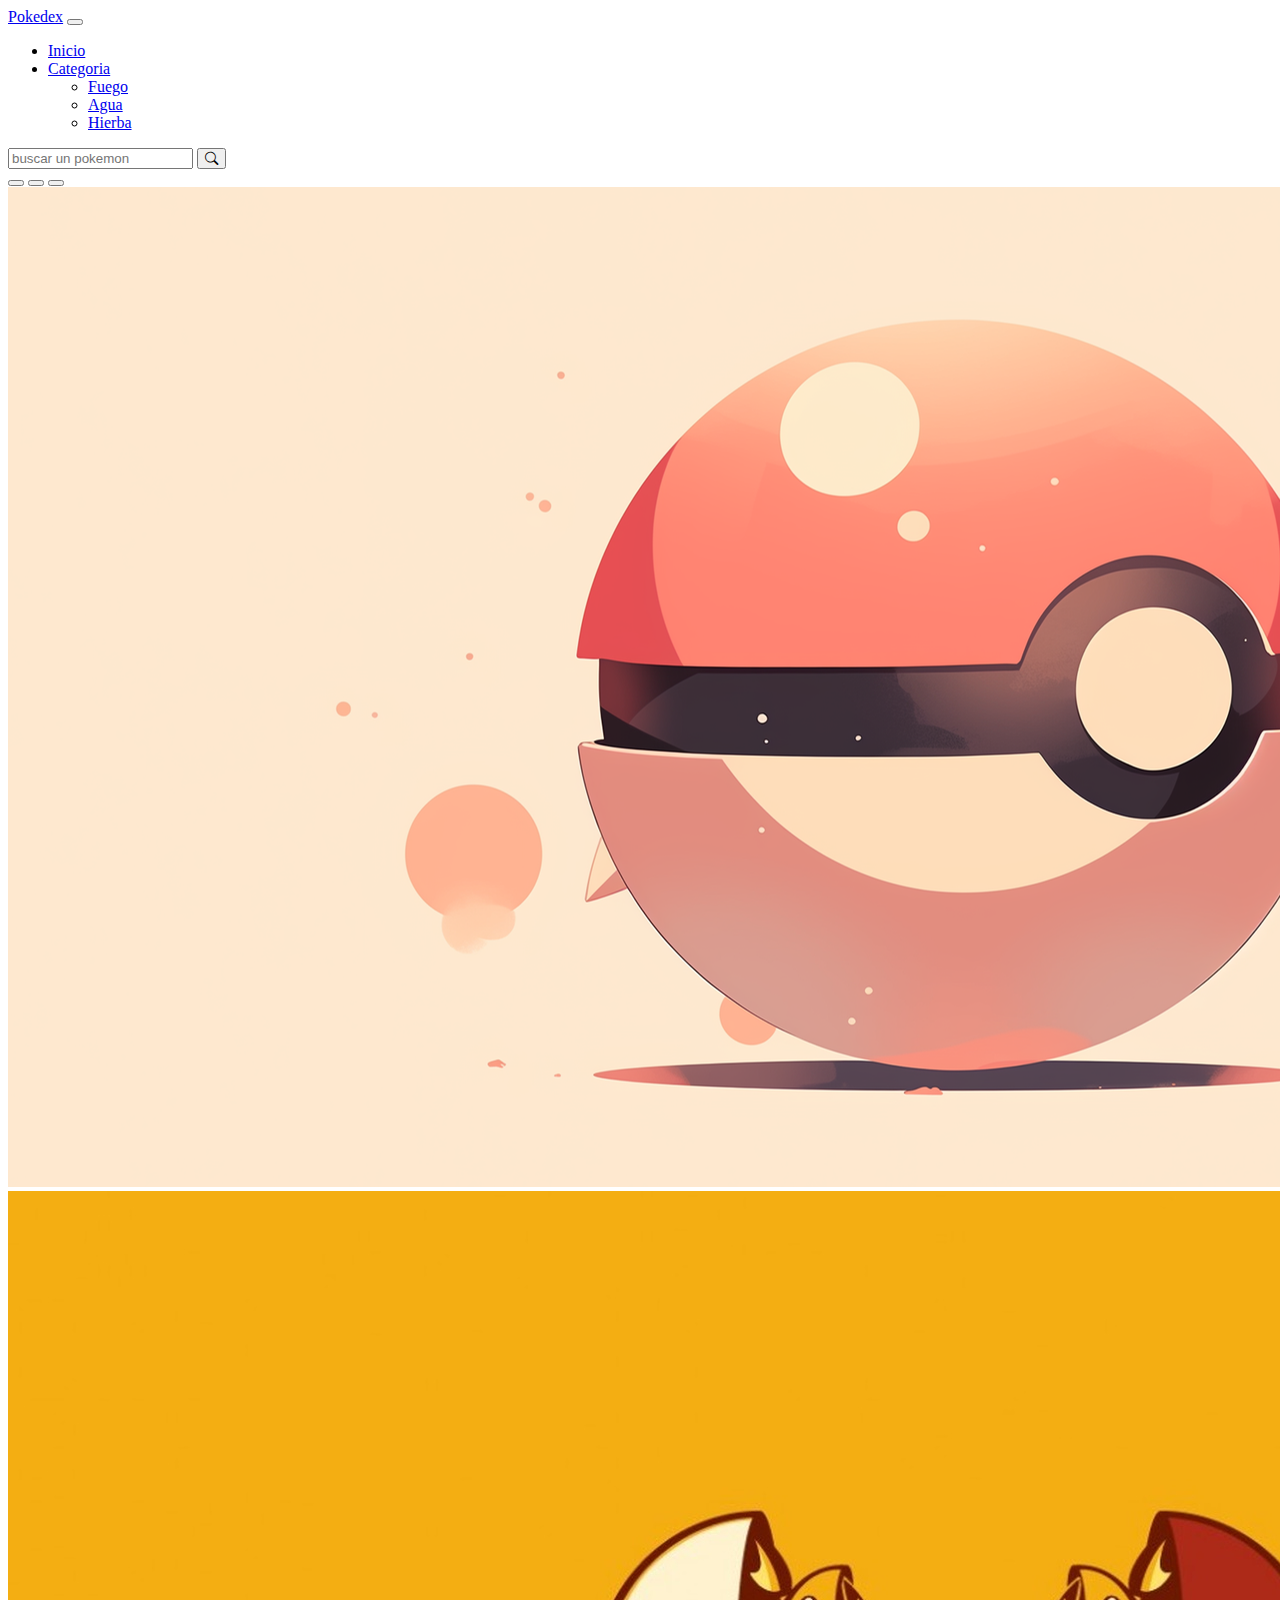
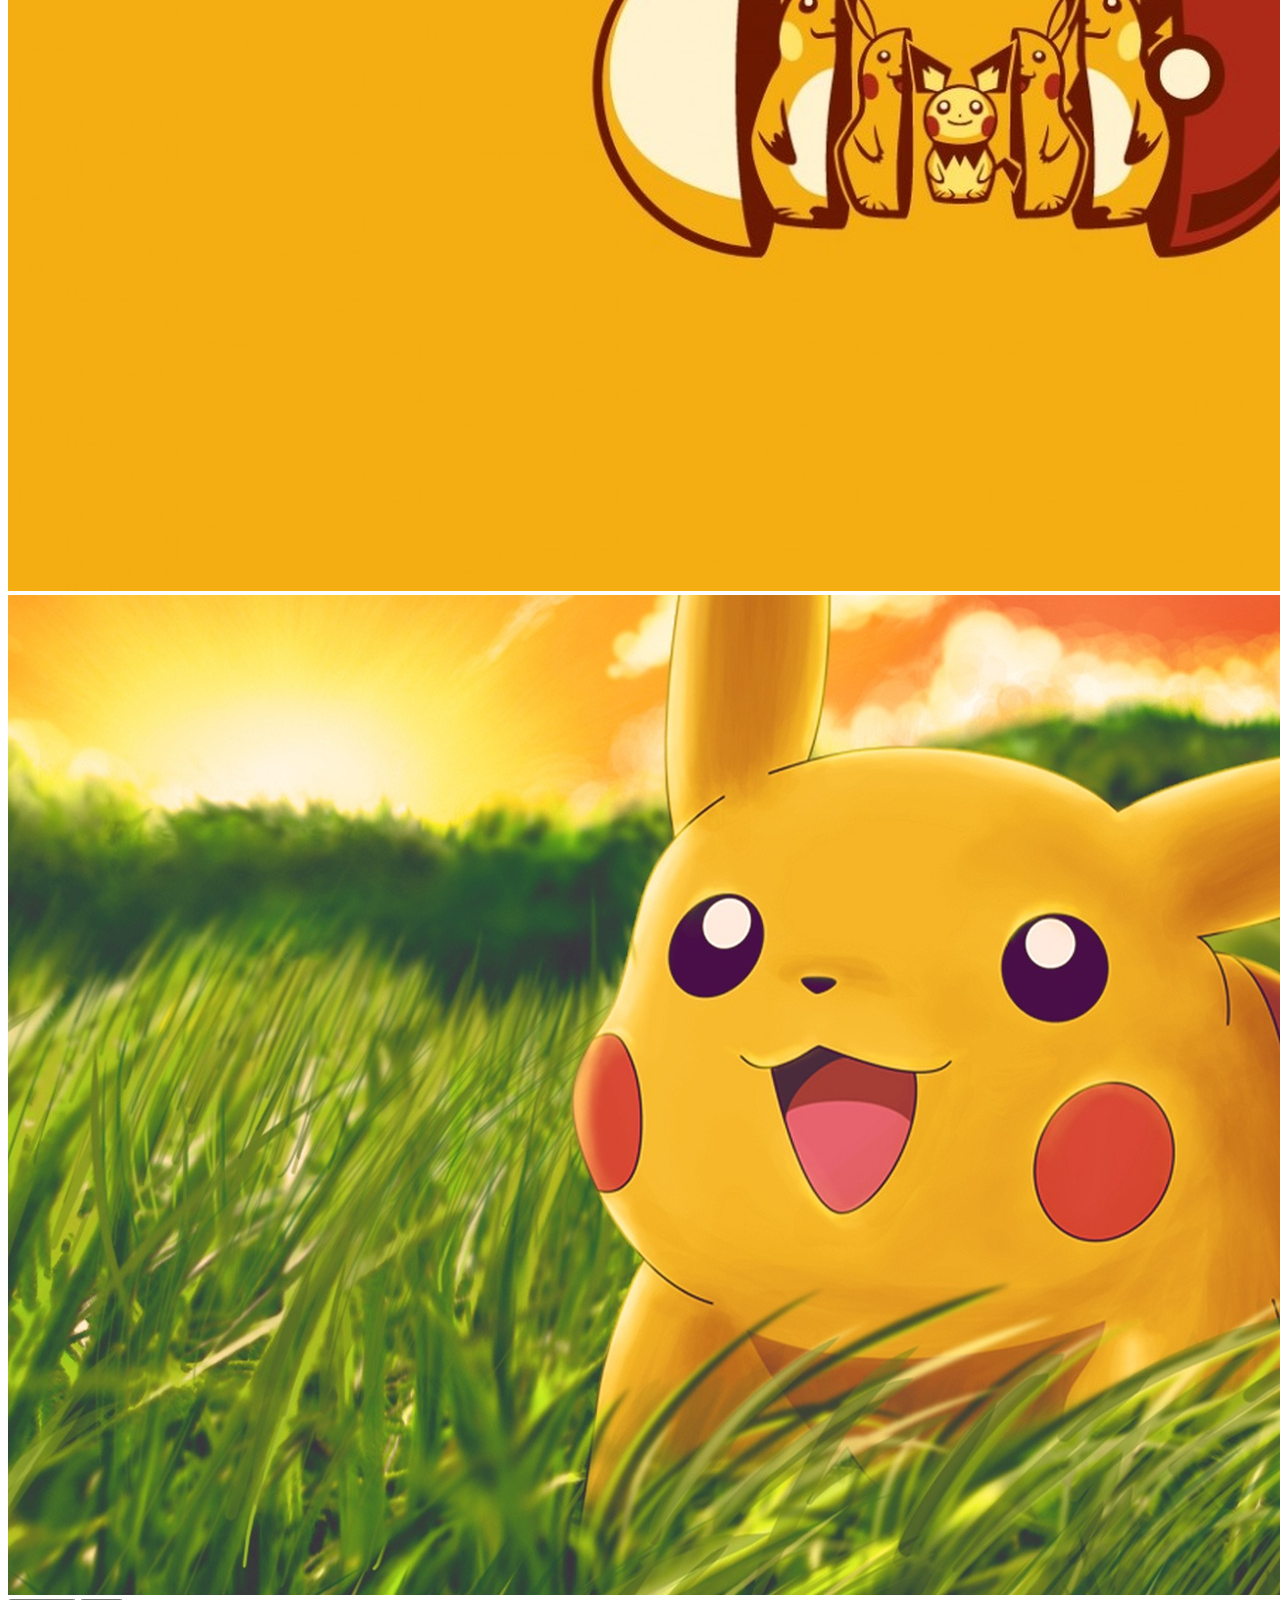
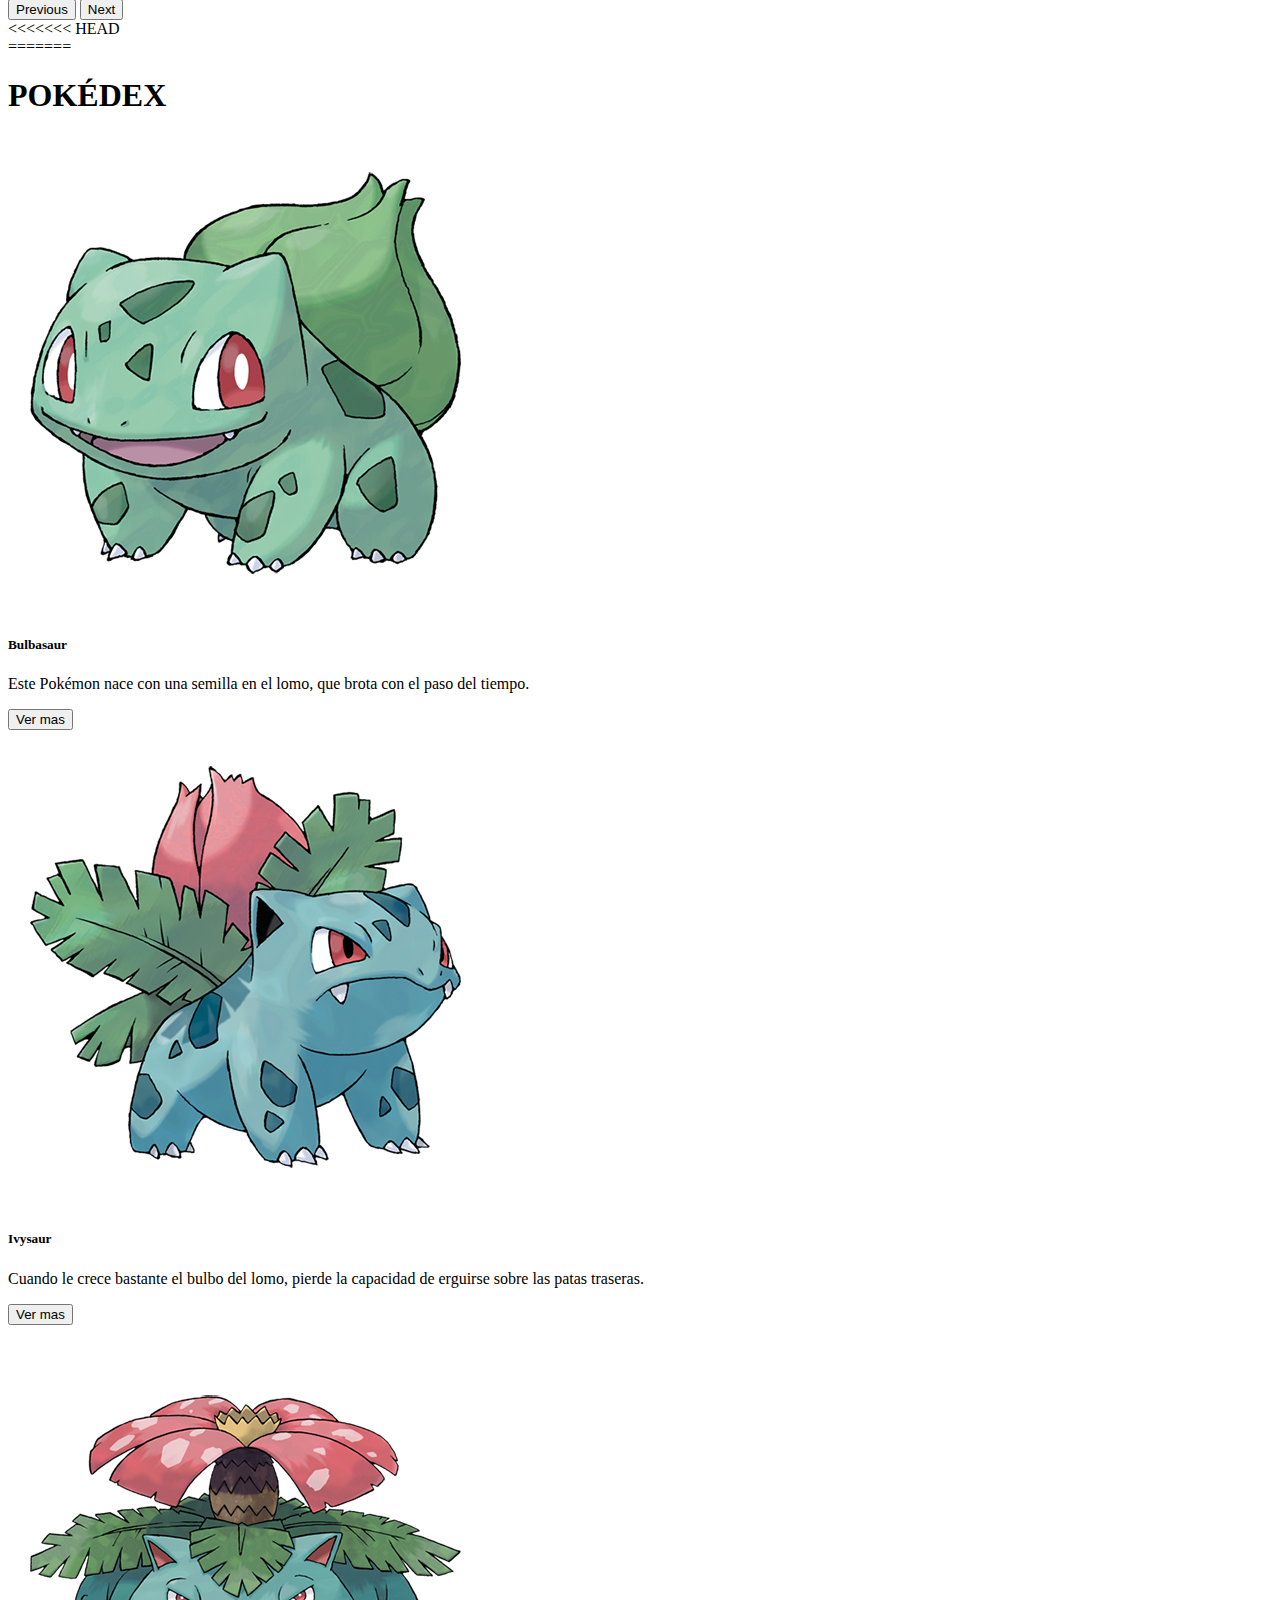
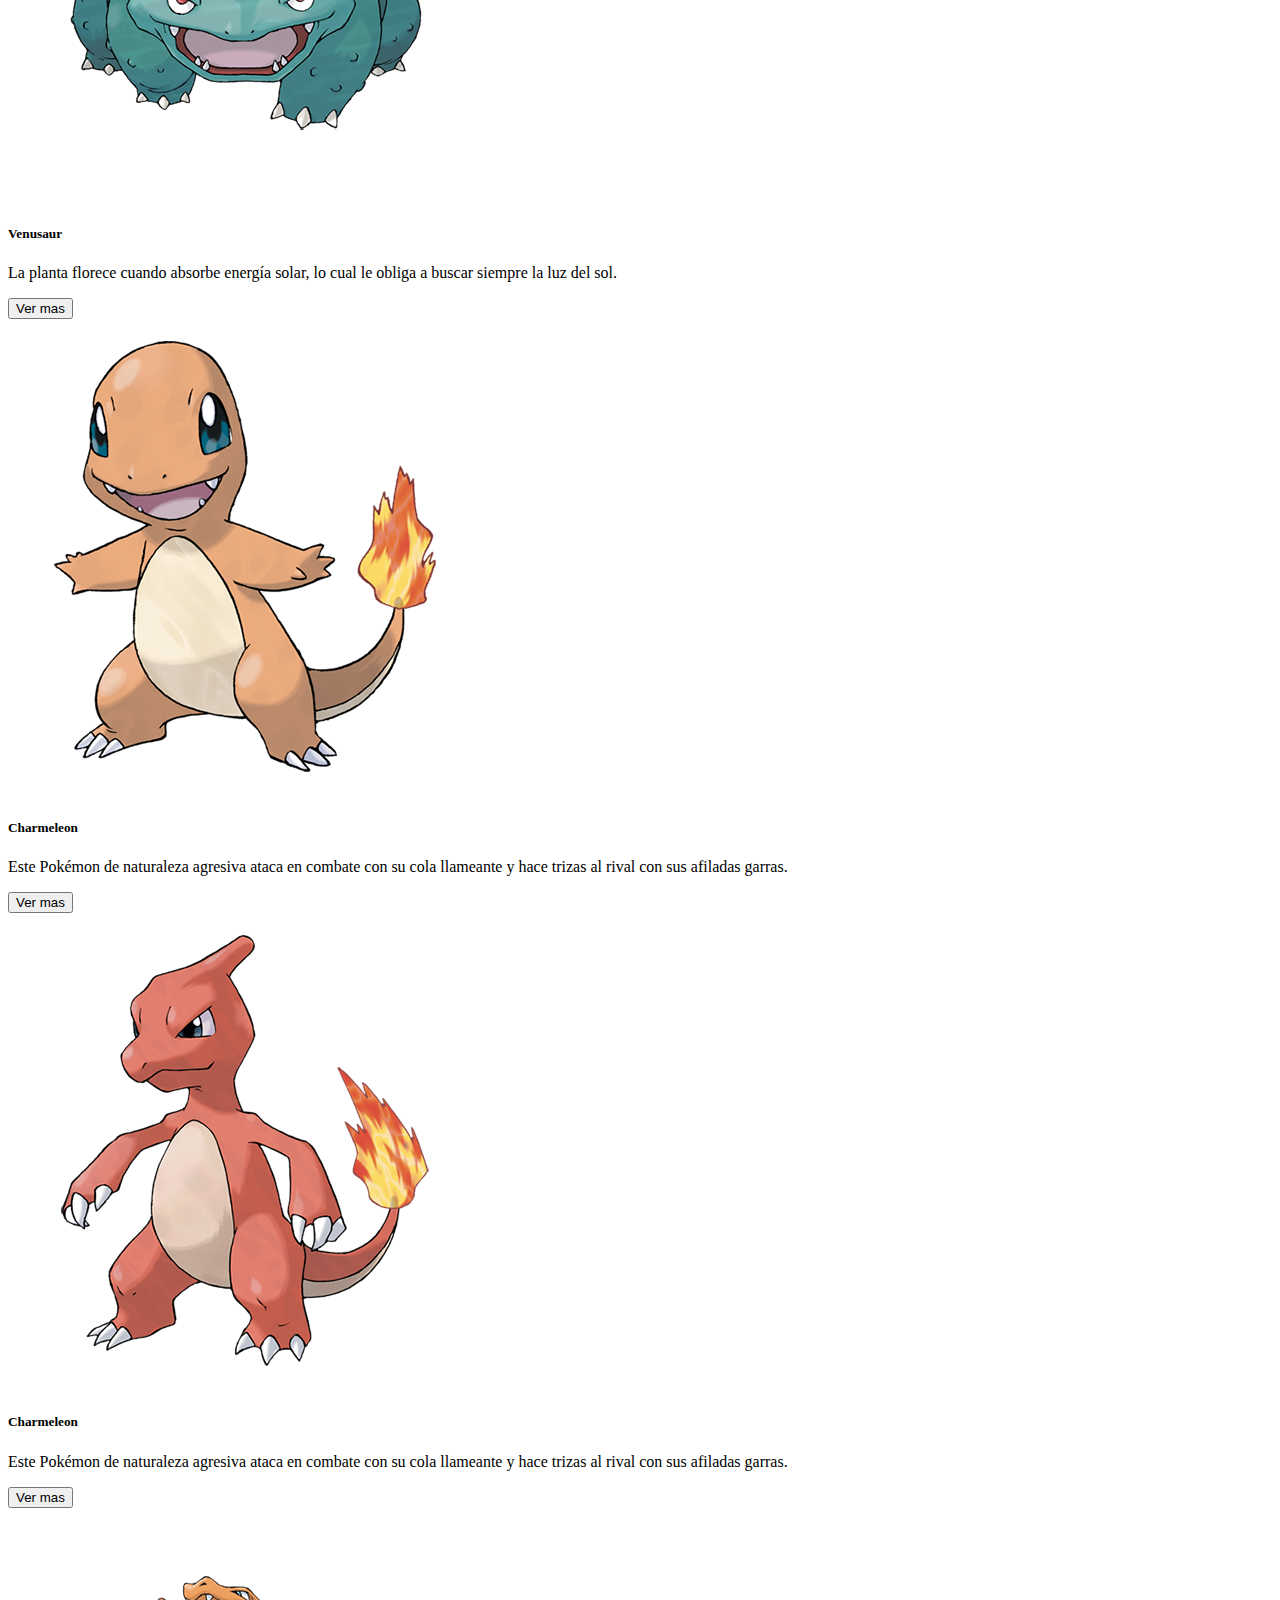
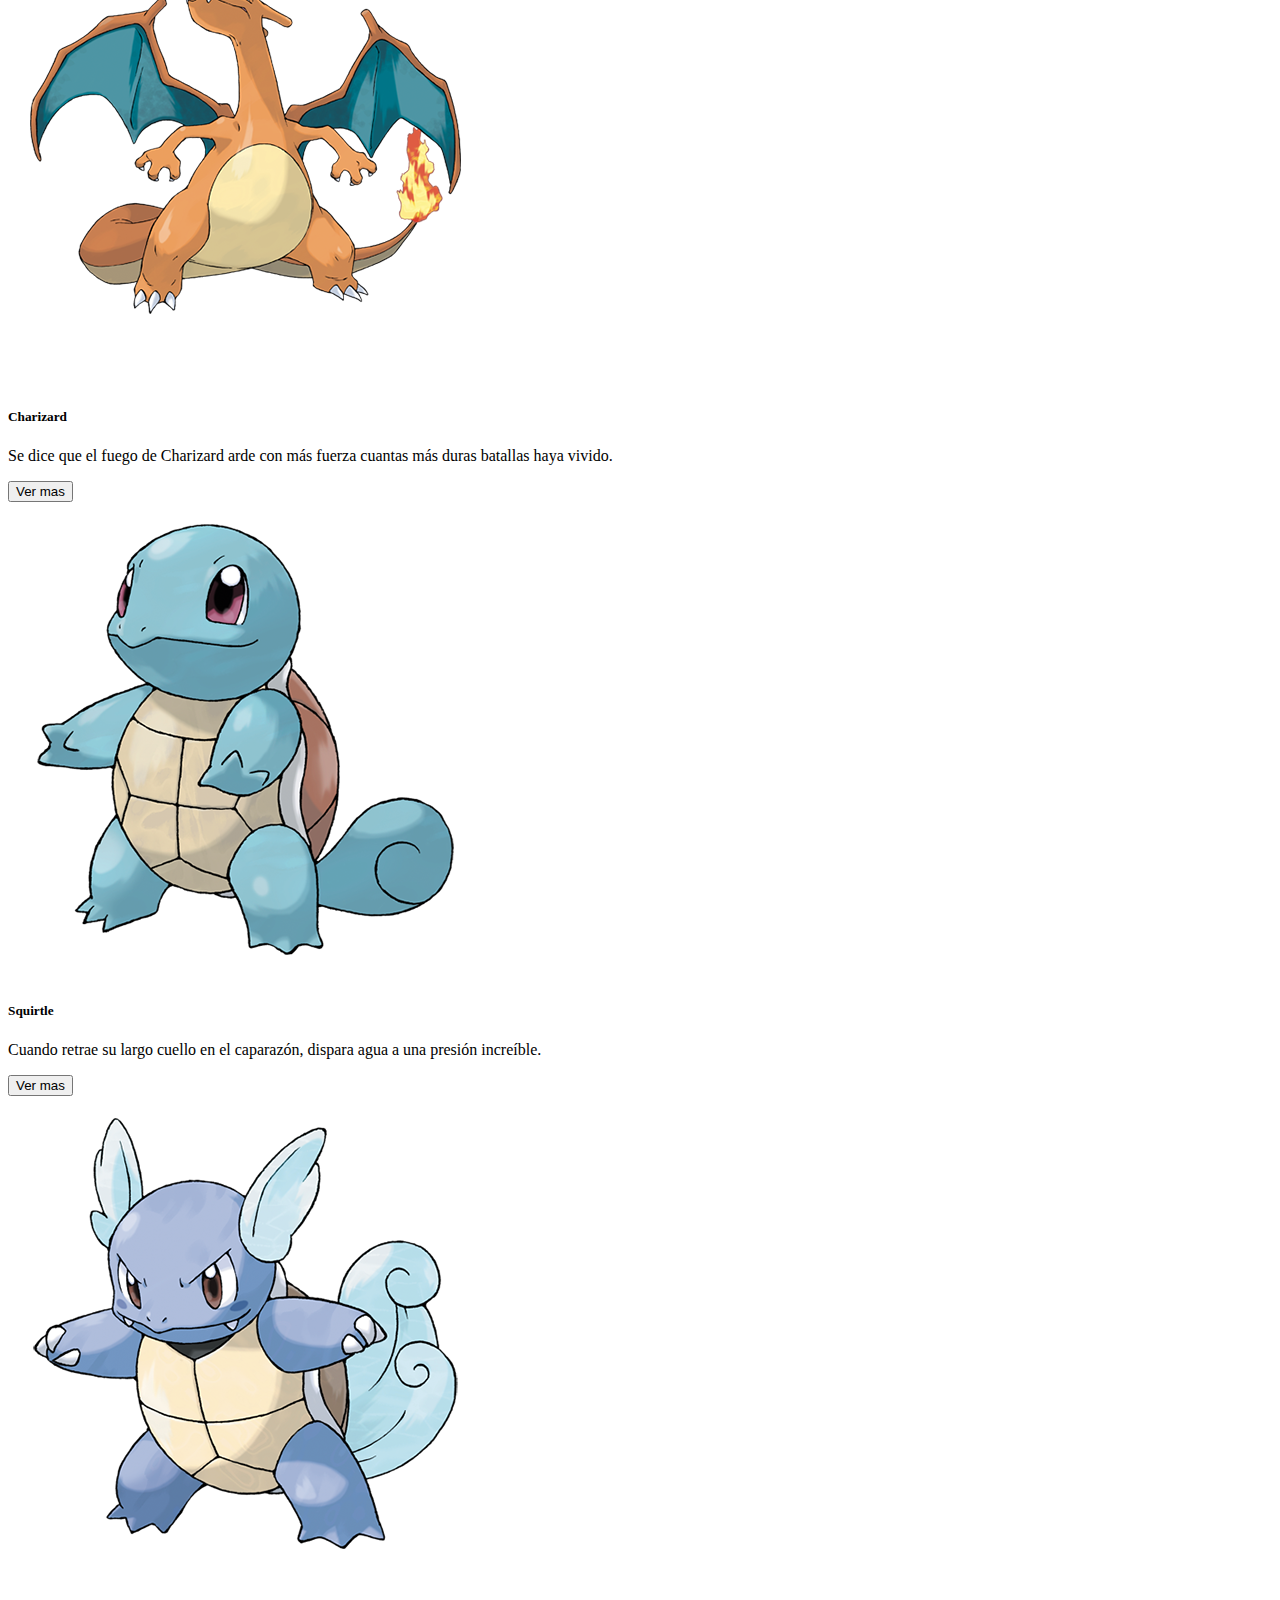
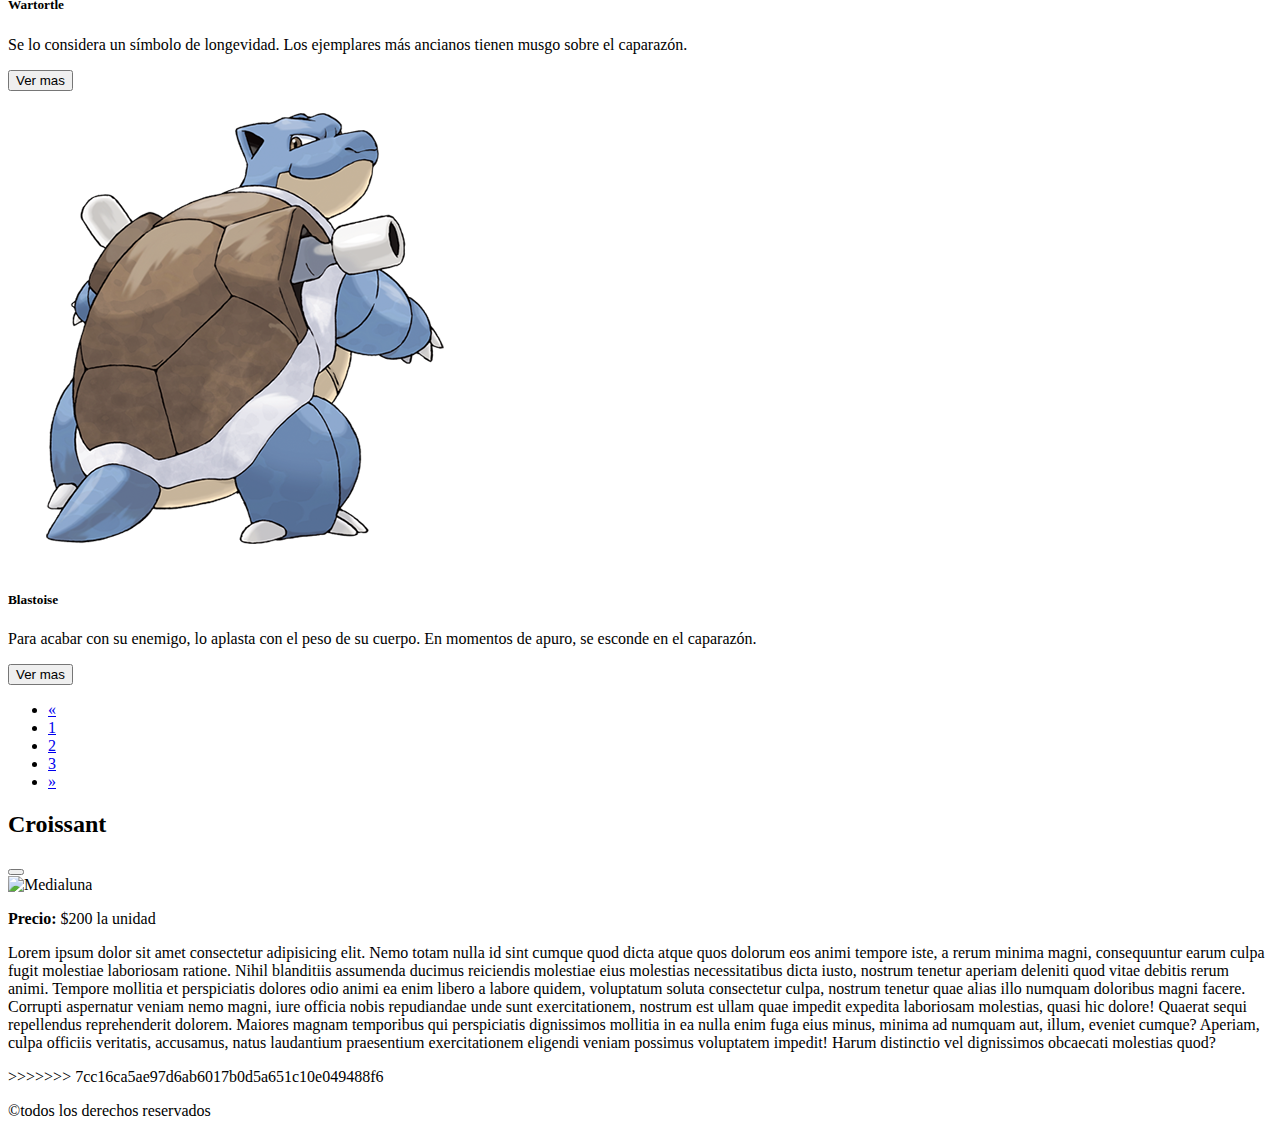
==== index.html @ 6150dc81 "Merge branch 'dev' of https://github.com/Alud24k/Pokedex-G1 into dev" ====
<!DOCTYPE html>
<html lang="es">
  <head>
    <meta charset="UTF-8" />
    <meta name="viewport" content="width=device-width, initial-scale=1.0" />
    <meta name="author" content="" />
    <meta name="description" content="" />
    <meta name="keywords" content="" />
    <link
      href="https://cdn.jsdelivr.net/npm/bootstrap@5.3.2/dist/css/bootstrap.min.css"
      rel="stylesheet"
      integrity="sha384-T3c6CoIi6uLrA9TneNEoa7RxnatzjcDSCmG1MXxSR1GAsXEV/Dwwykc2MPK8M2HN"
      crossorigin="anonymous"
    />
    <link
      rel="stylesheet"
      href="https://cdn.jsdelivr.net/npm/bootstrap-icons@1.11.2/font/bootstrap-icons.min.css"
    />
    <link rel="stylesheet" href="./css/style.css" />
    <title>Document</title>
  </head>
  <body>
    <header>
      <nav class="navbar navbar-expand-lg bg-danger navbar-dark">
        <div class="container-fluid">
          <a class="navbar-brand" href="./index.html">Pokedex</a>
          <button
            class="navbar-toggler"
            type="button"
            data-bs-toggle="collapse"
            data-bs-target="#navbarSupportedContent"
            aria-controls="navbarSupportedContent"
            aria-expanded="false"
            aria-label="Toggle navigation"
          >
            <span class="navbar-toggler-icon"></span>
          </button>
          <div class="collapse navbar-collapse" id="navbarSupportedContent">
            <ul class="navbar-nav me-auto mb-2 mb-lg-0">
              <li class="nav-item">
                <a
                  class="nav-link active"
                  aria-current="page"
                  href="./index.html"
                  >Inicio</a
                >
              </li>
              <li class="nav-item dropdown">
                <a
                  class="nav-link dropdown-toggle"
                  href="#"
                  role="button"
                  data-bs-toggle="dropdown"
                  aria-expanded="false"
                >
                  Categoria
                </a>
                <ul class="dropdown-menu">
                  <li><a class="dropdown-item" href="#">Fuego</a></li>
                  <li><a class="dropdown-item" href="#">Agua</a></li>
                  <li><a class="dropdown-item" href="#">Hierba</a></li>
                </ul>
              </li>
            </ul>
            <form class="d-flex" role="search">
              <input
                class="form-control me-2"
                type="search"
                placeholder="buscar un pokemon"
                aria-label="Search"
              />
              <button class="btn btn-outline-light" type="submit">
                <i class="bi bi-search"></i>
              </button>
            </form>
          </div>
        </div>
      </nav>
    </header>
    <main>
      <section class="container my-4">
        <div id="pokemonCarousel" class="carousel slide">
          <div class="carousel-indicators">
            <button
              type="button"
              data-bs-target="#pokemonCarousel"
              data-bs-slide-to="0"
              class="active"
              aria-current="true"
              aria-label="Slide 1"
            ></button>
            <button
              type="button"
              data-bs-target="#pokemonCarousel"
              data-bs-slide-to="1"
              aria-label="Slide 2"
            ></button>
            <button
              type="button"
              data-bs-target="#pokemonCarousel"
              data-bs-slide-to="2"
              aria-label="Slide 3"
            ></button>
          </div>
          <div class="carousel-inner">
            <div class="carousel-item active">
              <img src="./img/1339105.png" class="d-block w-100" alt="..." />
            </div>
            <div class="carousel-item">
              <img src="./img/426407.jpg" class="d-block w-100" alt="..." />
            </div>
            <div class="carousel-item">
              <img src="./img/641968.jpg" class="d-block w-100" alt="..." />
            </div>
          </div>
          <button
            class="carousel-control-prev"
            type="button"
            data-bs-target="#pokemonCarousel"
            data-bs-slide="prev"
          >
            <span class="carousel-control-prev-icon" aria-hidden="true"></span>
            <span class="visually-hidden">Previous</span>
          </button>
          <button
            class="carousel-control-next"
            type="button"
            data-bs-target="#pokemonCarousel"
            data-bs-slide="next"
          >
            <span class="carousel-control-next-icon" aria-hidden="true"></span>
            <span class="visually-hidden">Next</span>
          </button>
        </div>
      </section>
<<<<<<< HEAD
    </main>
=======
      <section class="container">
        <h1 class="text-center display-1 mb-4">POKÉDEX</h1>
        <section class="row">
          <article class="col-md-4 col-lg-3 mb-3">
            <div class="card h-100">
              <img
                src="../img/productos/001.png"
                class="card-img-top"
                alt="Bulbasaur"
              />
              <div class="card-body">
                <h5 class="card-title">Bulbasaur</h5>
                <p class="card-text">
                  Este Pokémon nace con una semilla en el lomo, que brota con el
                  paso del tiempo.
                </p>
              </div>
              <div class="card-footer">
                <a href="./pages/bulbasaur.html">
                  <button
                    class="btn btn-primary"
                    data-bs-toggle="modal"
                    data-bs-target="#modalpokemon"
                  >
                    Ver mas
                  </button></a
                >
              </div>
            </div>
          </article>
          <article class="col-md-4 col-lg-3 mb-3">
            <div class="card h-100">
              <img
                src="../img/productos/002.png"
                class="card-img-top"
                alt="Ivysaur"
              />
              <div class="card-body">
                <h5 class="card-title">Ivysaur</h5>
                <p class="card-text">
                  Cuando le crece bastante el bulbo del lomo, pierde la
                  capacidad de erguirse sobre las patas traseras.
                </p>
              </div>
              <div class="card-footer">
                <button class="btn btn-primary">Ver mas</button>
              </div>
            </div>
          </article>
          <article class="col-md-4 col-lg-3 mb-3">
            <div class="card h-100">
              <img
                src="../img/productos/003.png"
                class="card-img-top"
                alt="Venusaur"
              />
              <div class="card-body">
                <h5 class="card-title">Venusaur</h5>
                <p class="card-text">
                  La planta florece cuando absorbe energía solar, lo cual le
                  obliga a buscar siempre la luz del sol.
                </p>
              </div>
              <div class="card-footer">
                <button class="btn btn-primary">Ver mas</button>
              </div>
            </div>
          </article>
          <article class="col-md-4 col-lg-3 mb-3">
            <div class="card h-100">
              <img
                src="../img/productos/004.png"
                class="card-img-top"
                alt="Charmeleon"
              />
              <div class="card-body">
                <h5 class="card-title">Charmeleon</h5>
                <p class="card-text">
                  Este Pokémon de naturaleza agresiva ataca en combate con su
                  cola llameante y hace trizas al rival con sus afiladas garras.
                </p>
              </div>
              <div class="card-footer">
                <button class="btn btn-primary">Ver mas</button>
              </div>
            </div>
          </article>
          <article class="col-md-4 col-lg-3 mb-3">
            <div class="card h-100">
              <img
                src="../img/productos/005.png"
                class="card-img-top"
                alt="Charmeleon"
              />
              <div class="card-body">
                <h5 class="card-title">Charmeleon</h5>
                <p class="card-text">
                  Este Pokémon de naturaleza agresiva ataca en combate con su
                  cola llameante y hace trizas al rival con sus afiladas garras.
                </p>
              </div>
              <div class="card-footer">
                <button class="btn btn-primary">Ver mas</button>
              </div>
            </div>
          </article>
          <article class="col-md-4 col-lg-3 mb-3">
            <div class="card h-100">
              <img
                src="../img/productos/006.png"
                class="card-img-top"
                alt="Charizard"
              />
              <div class="card-body">
                <h5 class="card-title">Charizard</h5>
                <p class="card-text">
                  Se dice que el fuego de Charizard arde con más fuerza cuantas
                  más duras batallas haya vivido.
                </p>
              </div>
              <div class="card-footer">
                <button class="btn btn-primary">Ver mas</button>
              </div>
            </div>
          </article>
          <article class="col-md-4 col-lg-3 mb-3">
            <div class="card h-100">
              <img
                src="../img/productos/007.png"
                class="card-img-top"
                alt="Squirtle"
              />
              <div class="card-body">
                <h5 class="card-title">Squirtle</h5>
                <p class="card-text">
                  Cuando retrae su largo cuello en el caparazón, dispara agua a
                  una presión increíble.
                </p>
              </div>
              <div class="card-footer">
                <button class="btn btn-primary">Ver mas</button>
              </div>
            </div>
          </article>
          <article class="col-md-4 col-lg-3 mb-3">
            <div class="card h-100">
              <img
                src="../img/productos/008.png"
                class="card-img-top"
                alt="Wartortle"
              />
              <div class="card-body">
                <h5 class="card-title">Wartortle</h5>
                <p class="card-text">
                  Se lo considera un símbolo de longevidad. Los ejemplares más
                  ancianos tienen musgo sobre el caparazón.
                </p>
              </div>
              <div class="card-footer">
                <button class="btn btn-primary">Ver mas</button>
              </div>
            </div>
          </article>
          <article class="col-md-4 col-lg-3 mb-3">
            <div class="card h-100">
              <img
                src="../img/productos/009.png"
                class="card-img-top"
                alt="Blastoise"
              />
              <div class="card-body">
                <h5 class="card-title">Blastoise</h5>
                <p class="card-text">
                  Para acabar con su enemigo, lo aplasta con el peso de su
                  cuerpo. En momentos de apuro, se esconde en el caparazón.
                </p>
              </div>
              <div class="card-footer">
                <button class="btn btn-primary">Ver mas</button>
              </div>
            </div>
          </article>
        </section>
      </section>

      <!-- ======================================================================
      paginacion
      ====================================================================== -->
      <nav aria-label="Navegacion de grilla de productos">
        <ul class="pagination justify-content-center">
          <li class="page-item">
            <a class="page-link" href="#" aria-label="Previous">
              <span aria-hidden="true">&laquo;</span>
            </a>
          </li>
          <li class="page-item active"><a class="page-link" href="#">1</a></li>
          <li class="page-item"><a class="page-link" href="#">2</a></li>
          <li class="page-item"><a class="page-link" href="#">3</a></li>
          <li class="page-item">
            <a class="page-link" href="#" aria-label="Next">
              <span aria-hidden="true">&raquo;</span>
            </a>
          </li>
        </ul>
      </nav>
    </main>
    <!-- Modal -->
    <section
      class="modal fade"
      id="modalMedialuna"
      tabindex="-1"
      aria-labelledby="modalMedialunaLabel"
      aria-hidden="true"
    >
      <div class="modal-dialog">
        <div class="modal-content">
          <div class="modal-header">
            <h2 class="modal-title fs-5" id="modalMedialunaLabel">Croissant</h2>
            <button
              type="button"
              class="btn-close"
              data-bs-dismiss="modal"
              aria-label="Close"
            ></button>
          </div>
          <div class="modal-body">
            <img
              src="../img/productos/Croissant_00018_portfolio1.jpg"
              alt="Medialuna"
              class="w-100"
            />
            <p class="mt-3">
              <b>Precio:</b>
              <span class="badge rounded-pill text-bg-warning">$200</span> la
              unidad
            </p>
            <p>
              Lorem ipsum dolor sit amet consectetur adipisicing elit. Nemo
              totam nulla id sint cumque quod dicta atque quos dolorum eos animi
              tempore iste, a rerum minima magni, consequuntur earum culpa fugit
              molestiae laboriosam ratione. Nihil blanditiis assumenda ducimus
              reiciendis molestiae eius molestias necessitatibus dicta iusto,
              nostrum tenetur aperiam deleniti quod vitae debitis rerum animi.
              Tempore mollitia et perspiciatis dolores odio animi ea enim libero
              a labore quidem, voluptatum soluta consectetur culpa, nostrum
              tenetur quae alias illo numquam doloribus magni facere. Corrupti
              aspernatur veniam nemo magni, iure officia nobis repudiandae unde
              sunt exercitationem, nostrum est ullam quae impedit expedita
              laboriosam molestias, quasi hic dolore! Quaerat sequi repellendus
              reprehenderit dolorem. Maiores magnam temporibus qui perspiciatis
              dignissimos mollitia in ea nulla enim fuga eius minus, minima ad
              numquam aut, illum, eveniet cumque? Aperiam, culpa officiis
              veritatis, accusamus, natus laudantium praesentium exercitationem
              eligendi veniam possimus voluptatem impedit! Harum distinctio vel
              dignissimos obcaecati molestias quod?
            </p>
          </div>
        </div>
      </div>
    </section>
>>>>>>> 7cc16ca5ae97d6ab6017b0d5a651c10e049488f6
    <footer>
      <div class="bg-black py-3">
        <p class="text-center text-white">
          &copy;todos los derechos reservados
        </p>
      </div>
    </footer>
    <script
      src="https://cdn.jsdelivr.net/npm/bootstrap@5.3.2/dist/js/bootstrap.bundle.min.js"
      integrity="sha384-C6RzsynM9kWDrMNeT87bh95OGNyZPhcTNXj1NW7RuBCsyN/o0jlpcV8Qyq46cDfL"
      crossorigin="anonymous"
    ></script>
  </body>
</html>
---- css/style.css ----
.fondoDeColorMorado {
  background-color: blueviolet;
}
.fondoDeColorRosa {
  background-color: rgb(236, 12, 207);
}
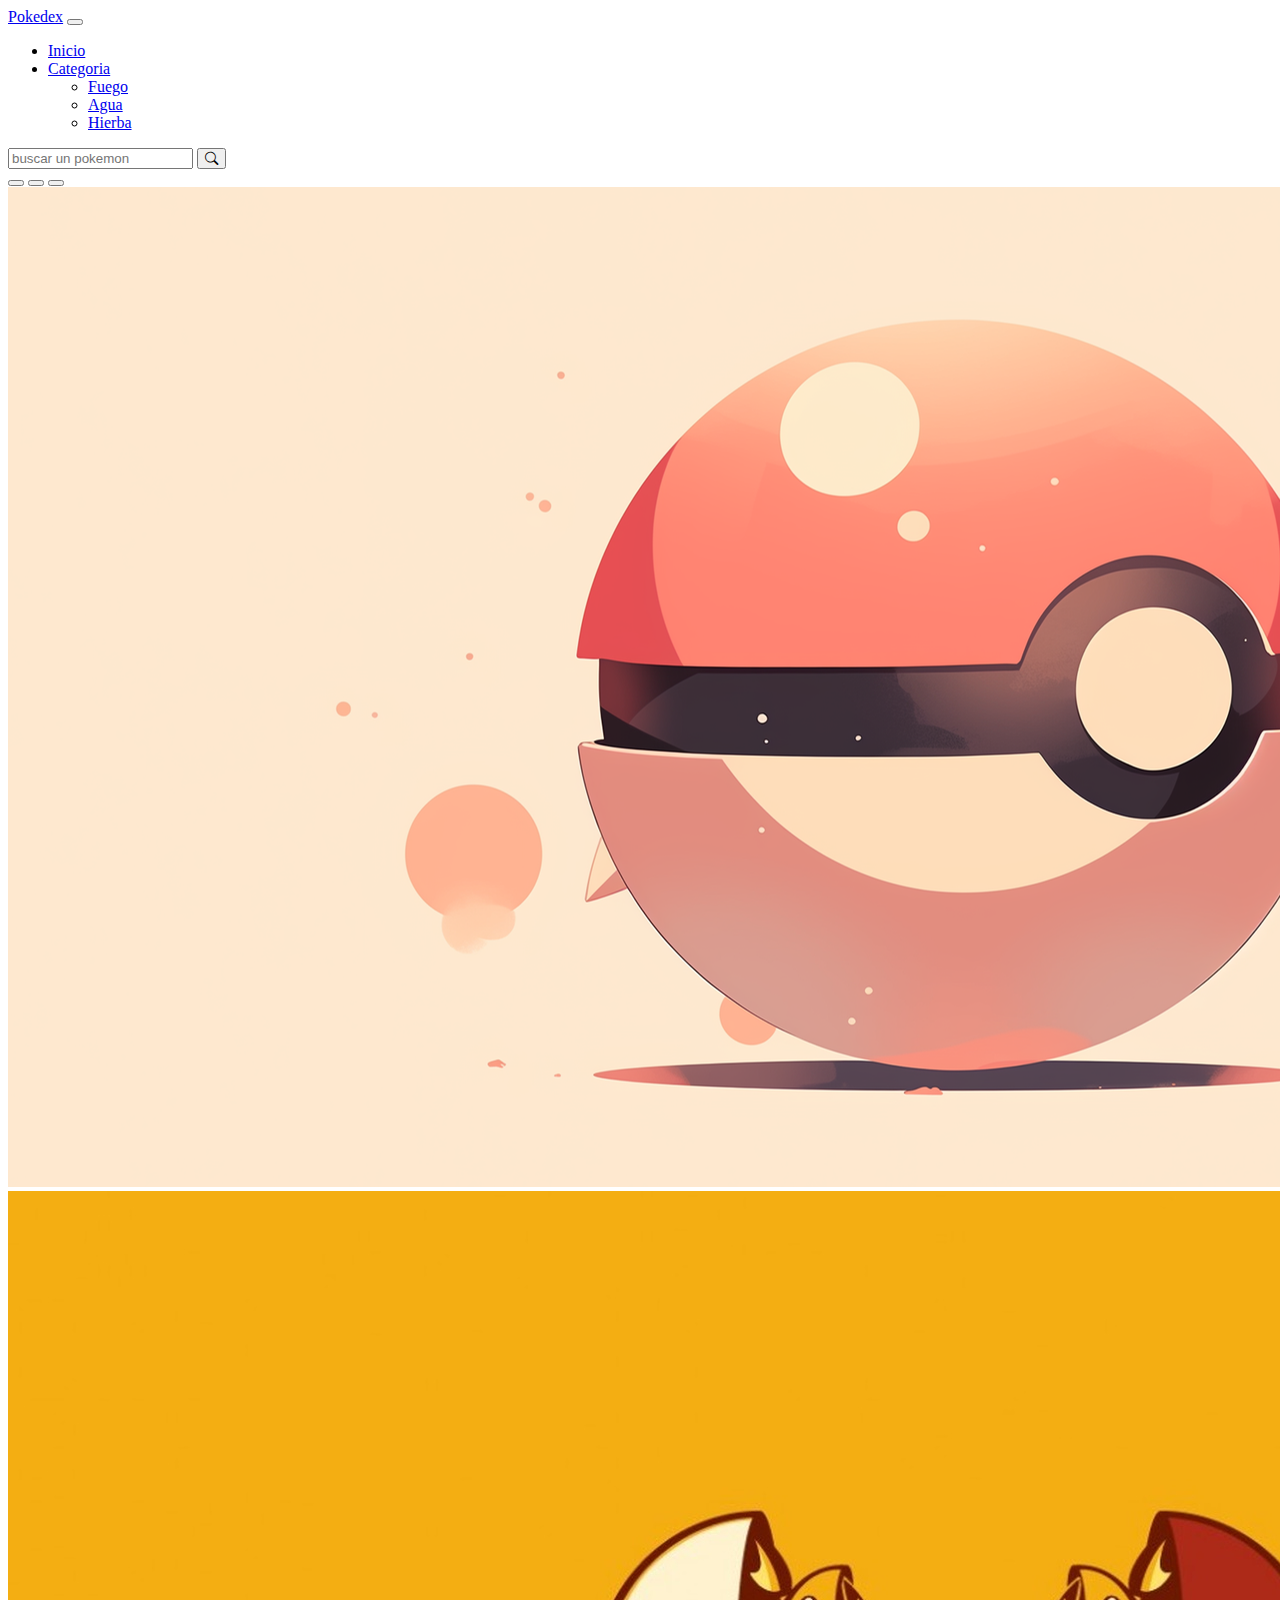
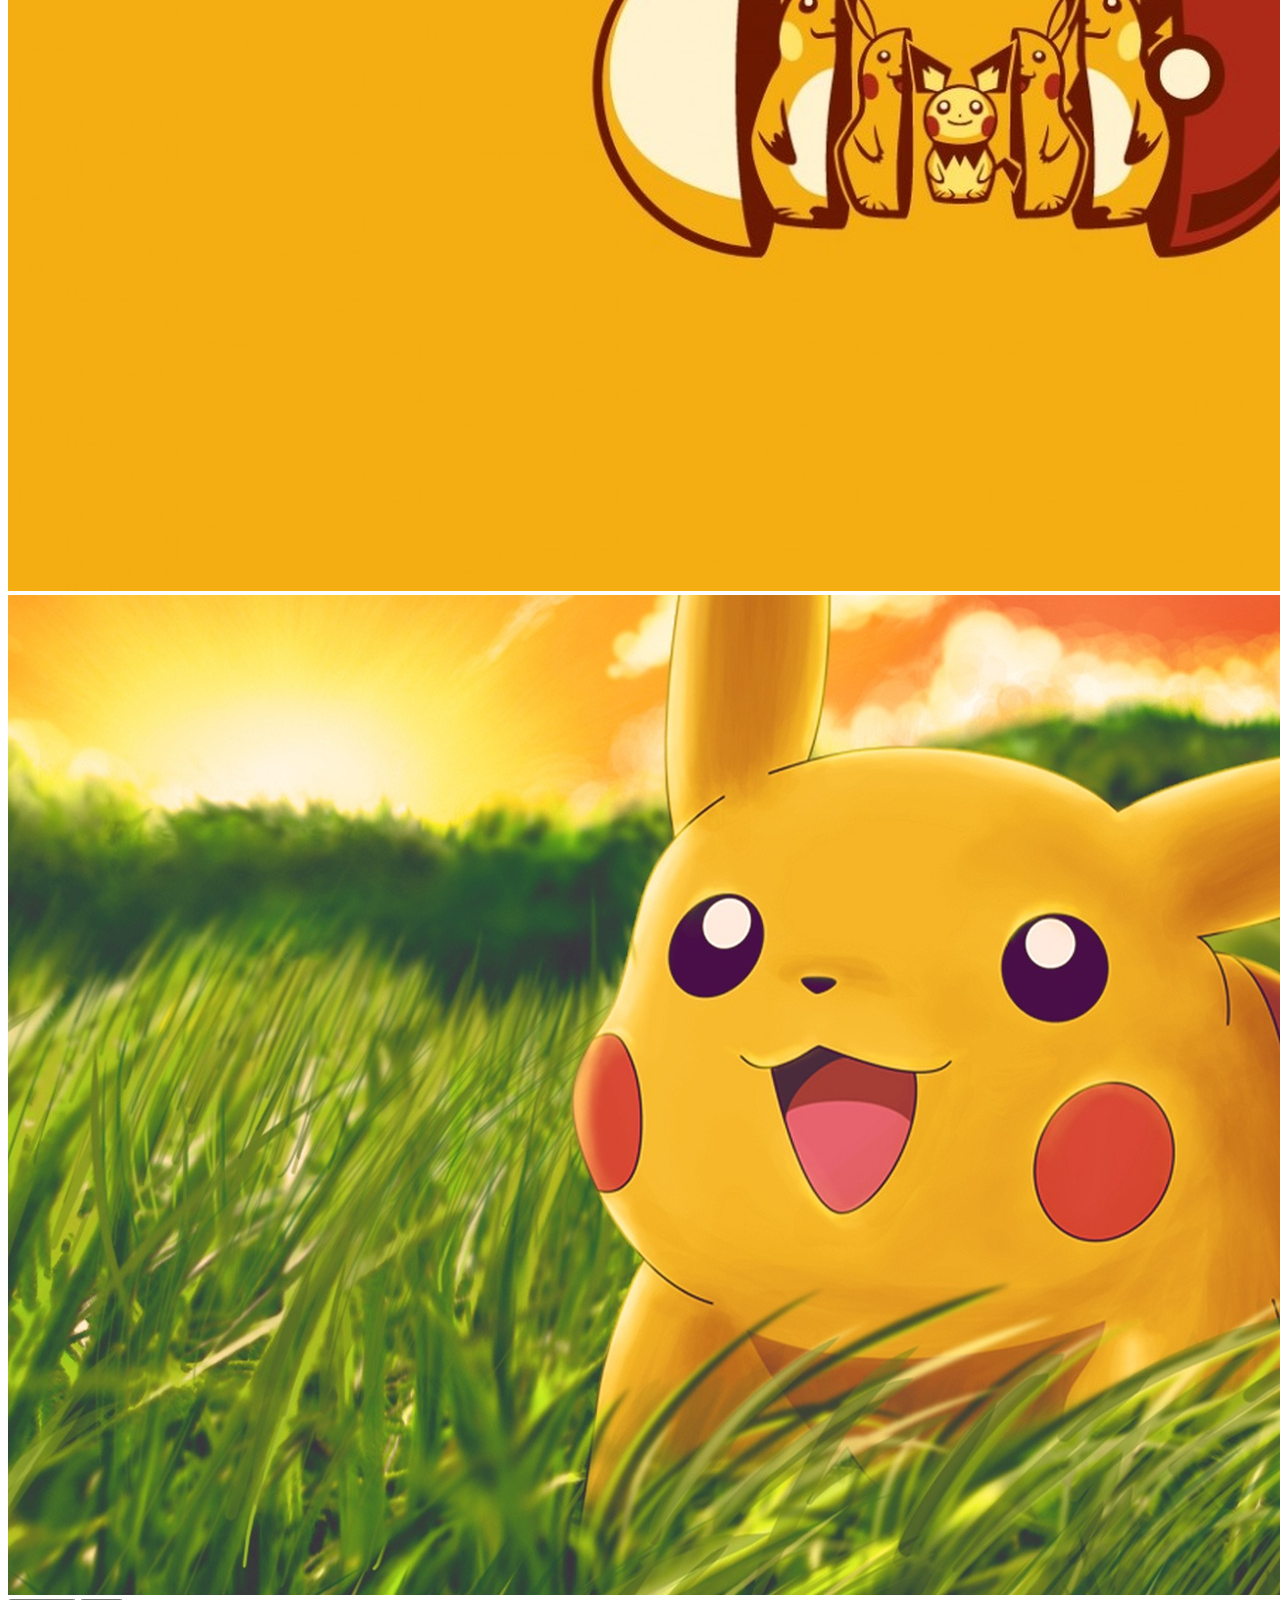
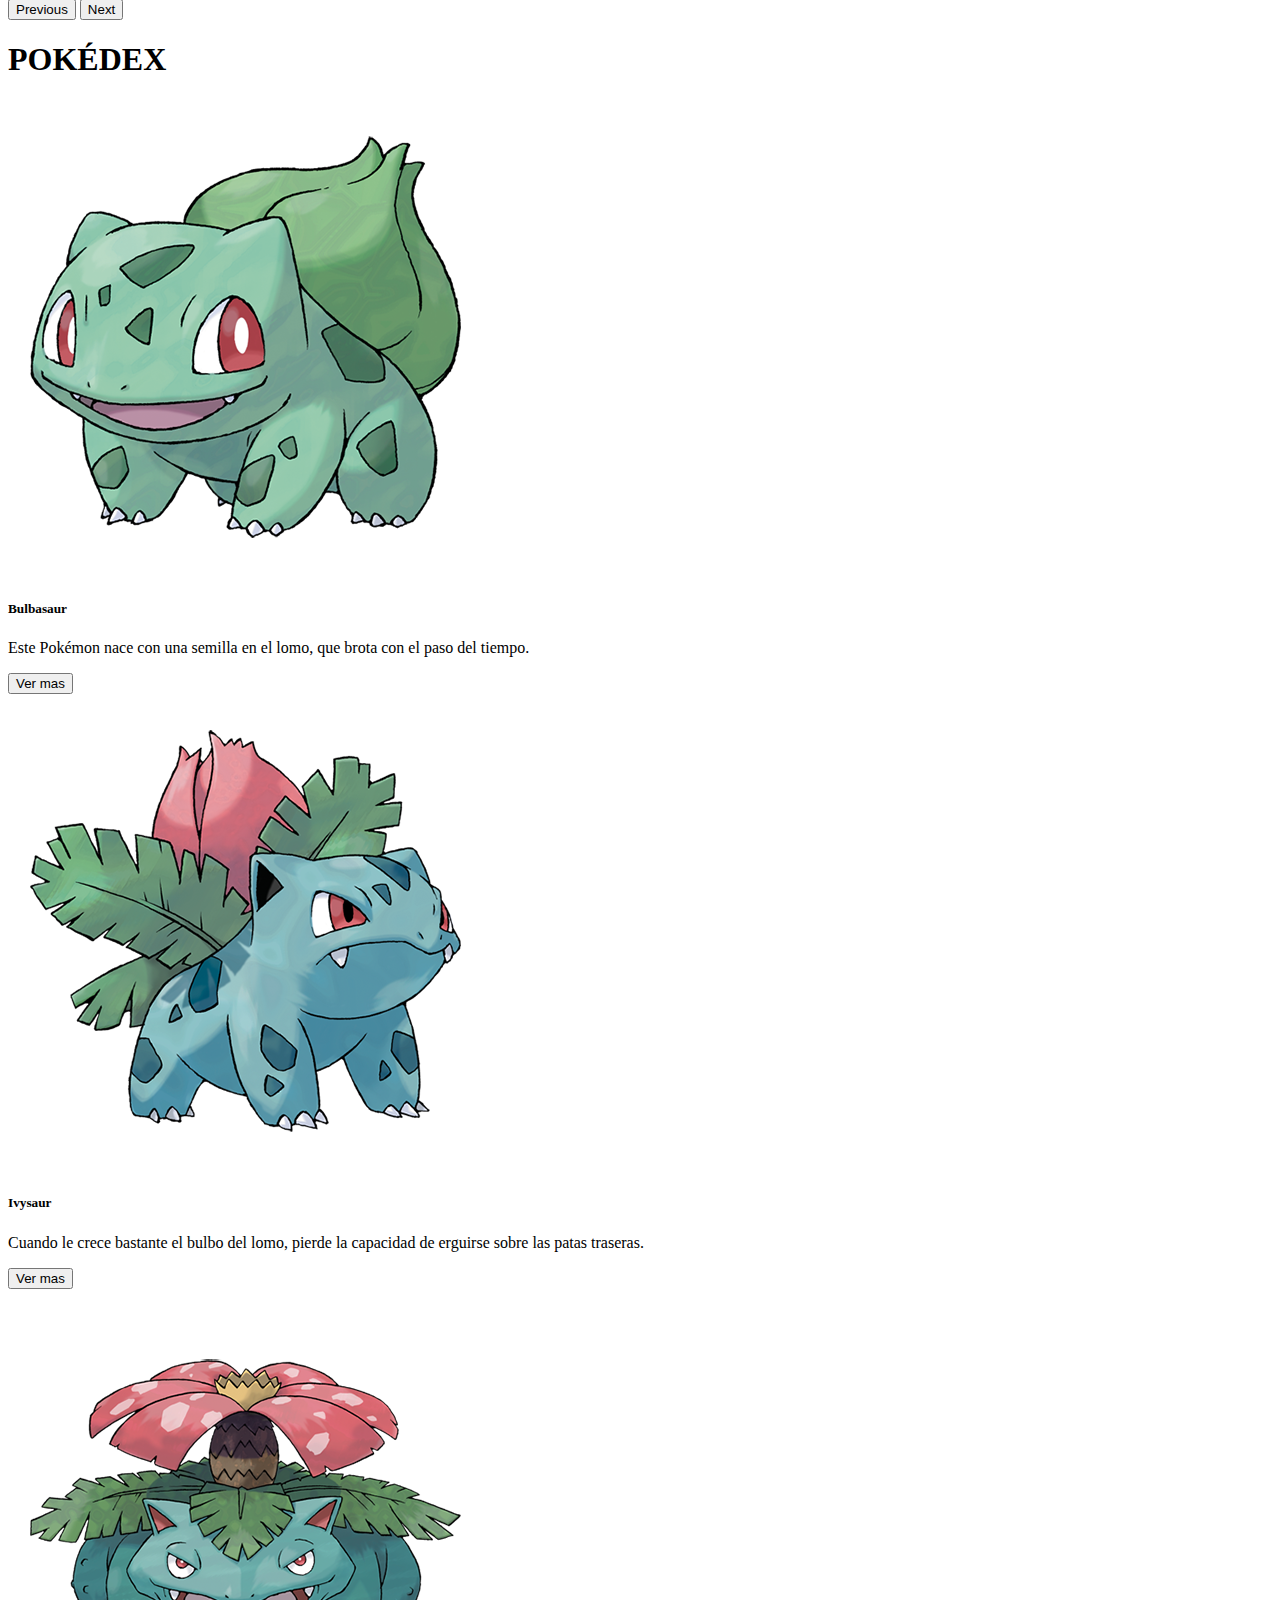
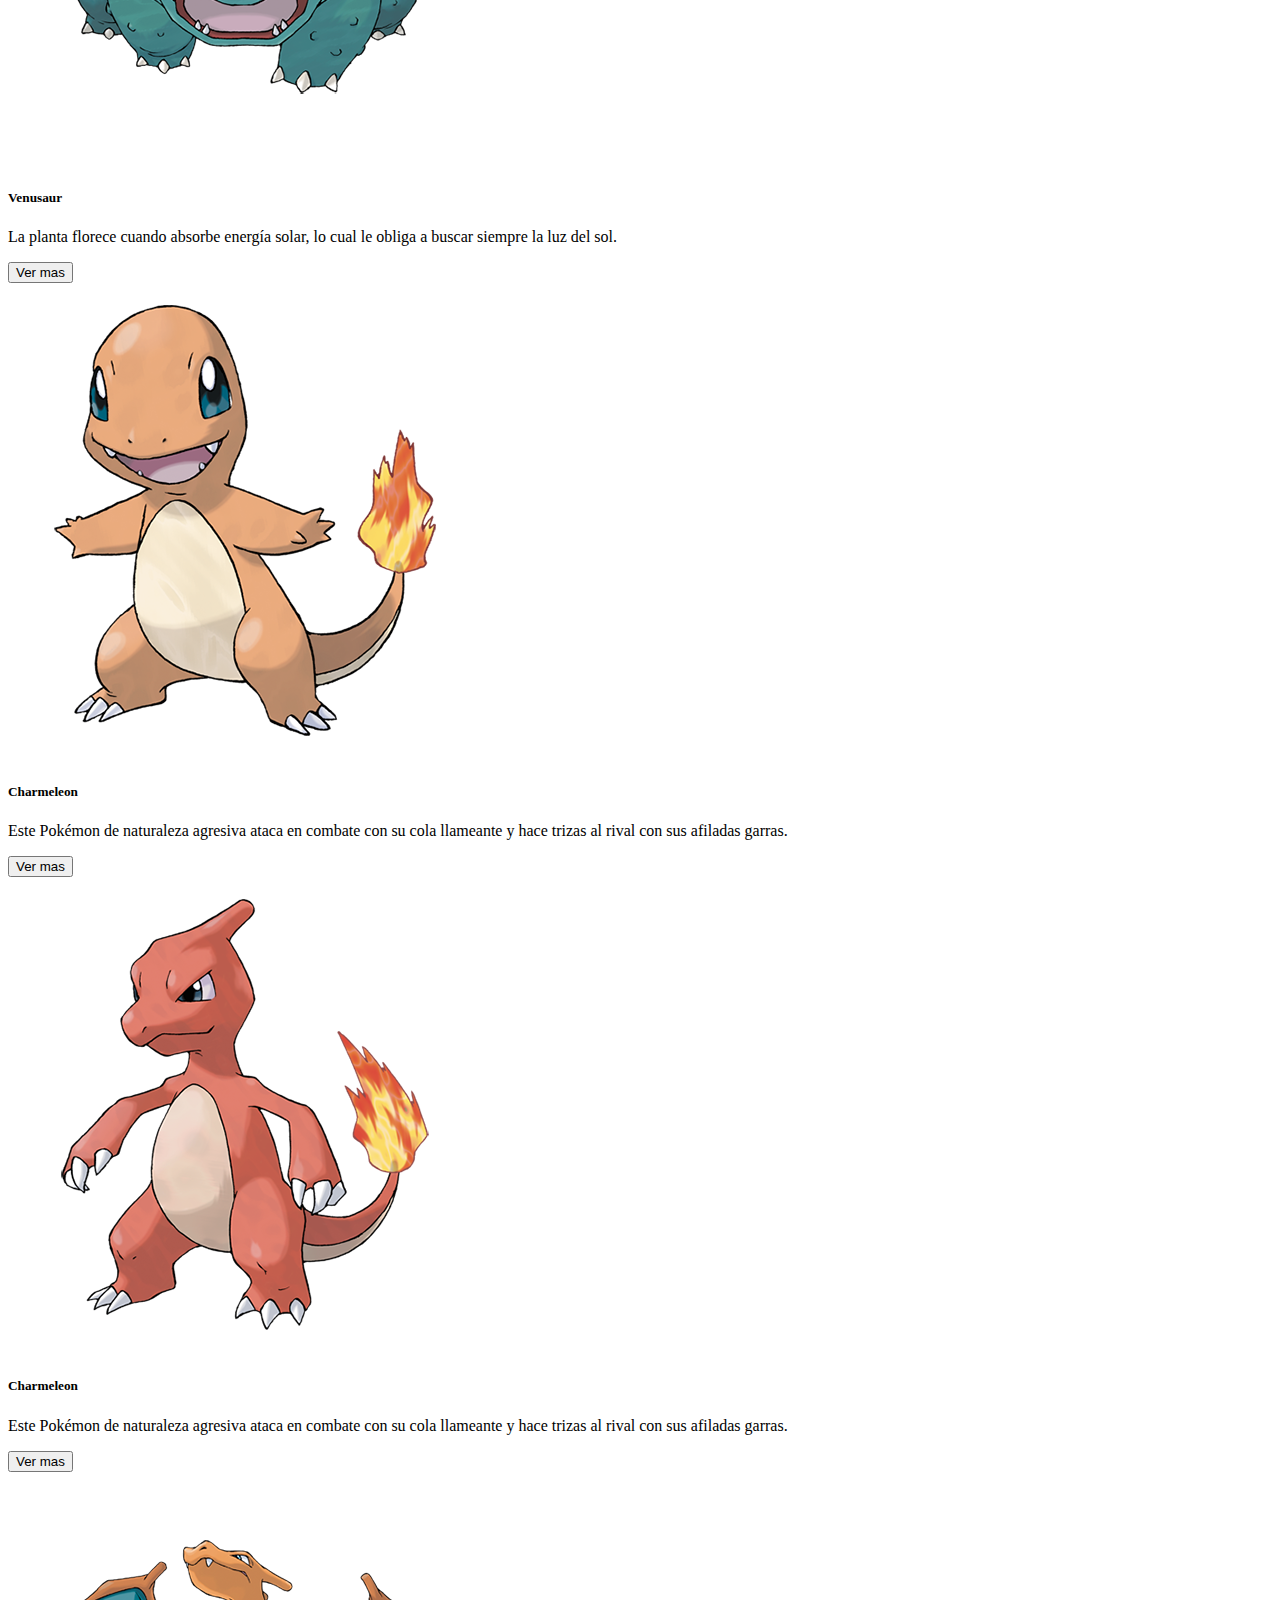
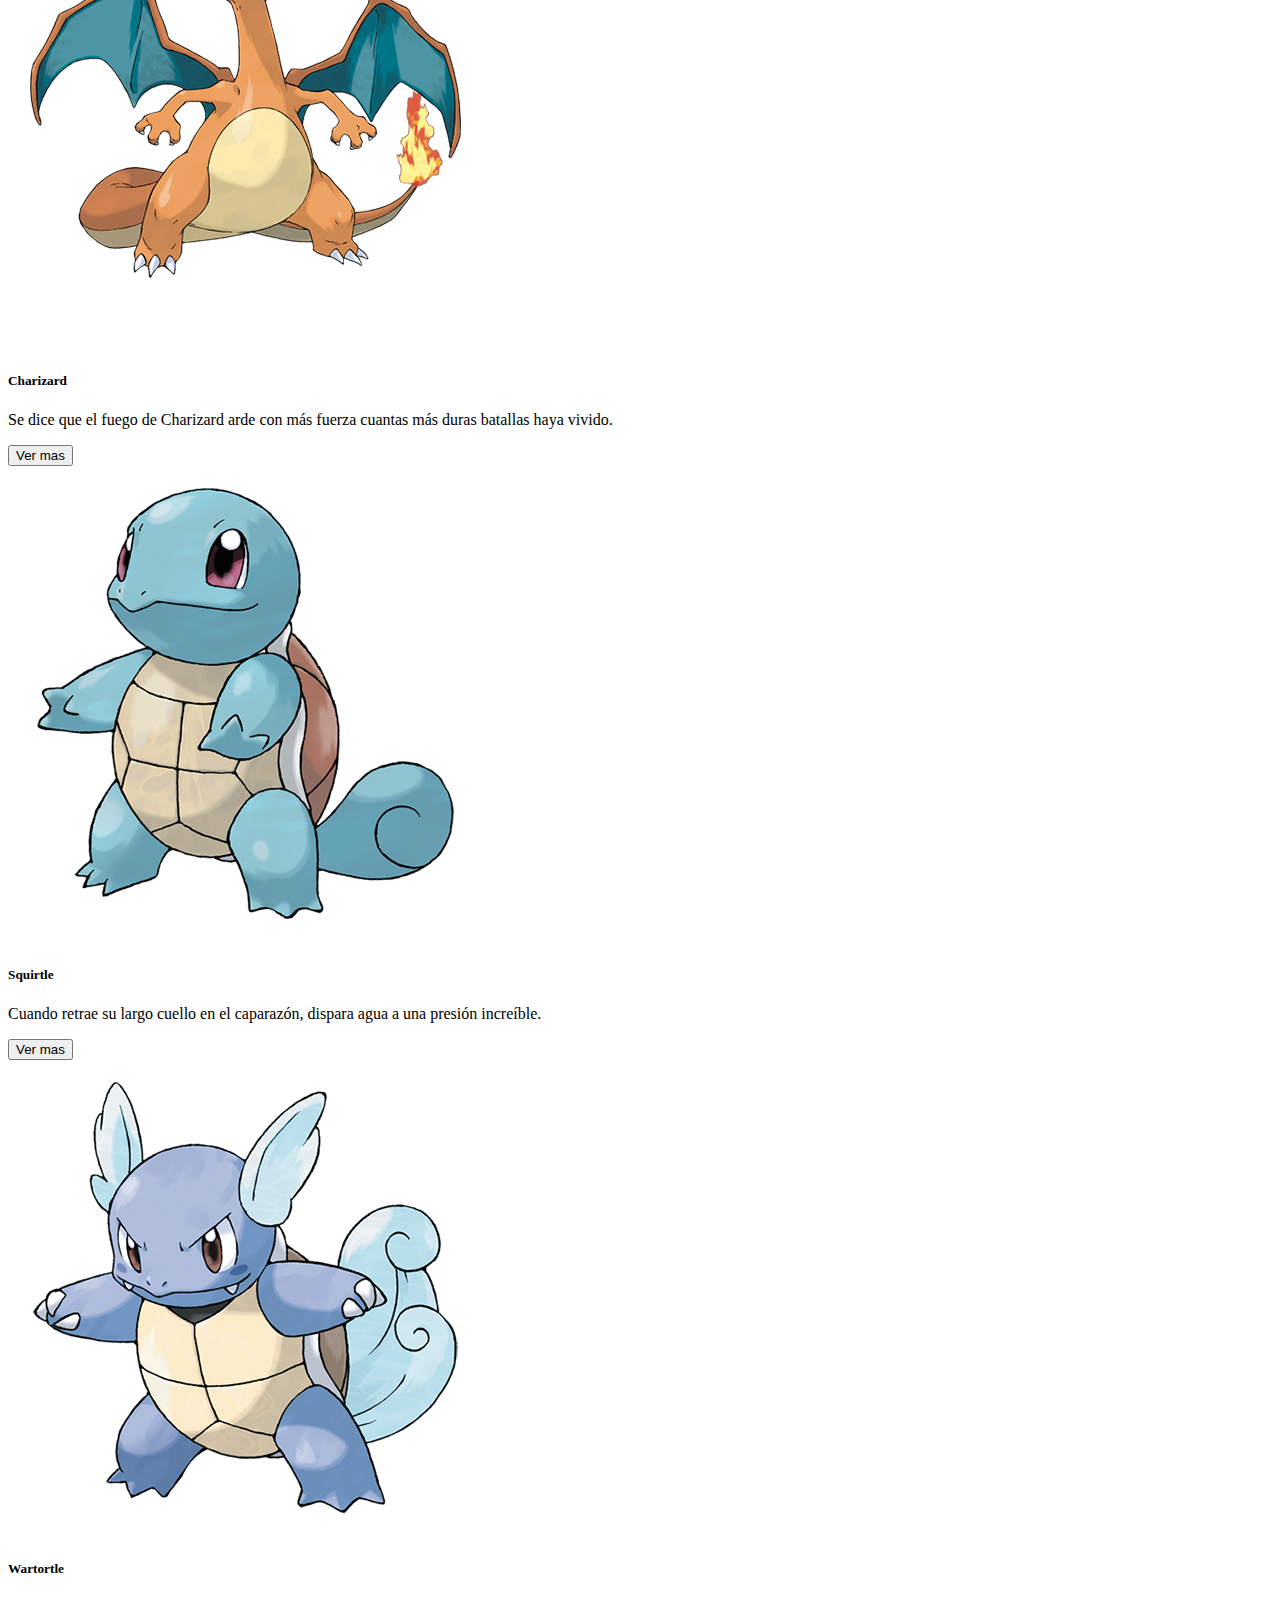
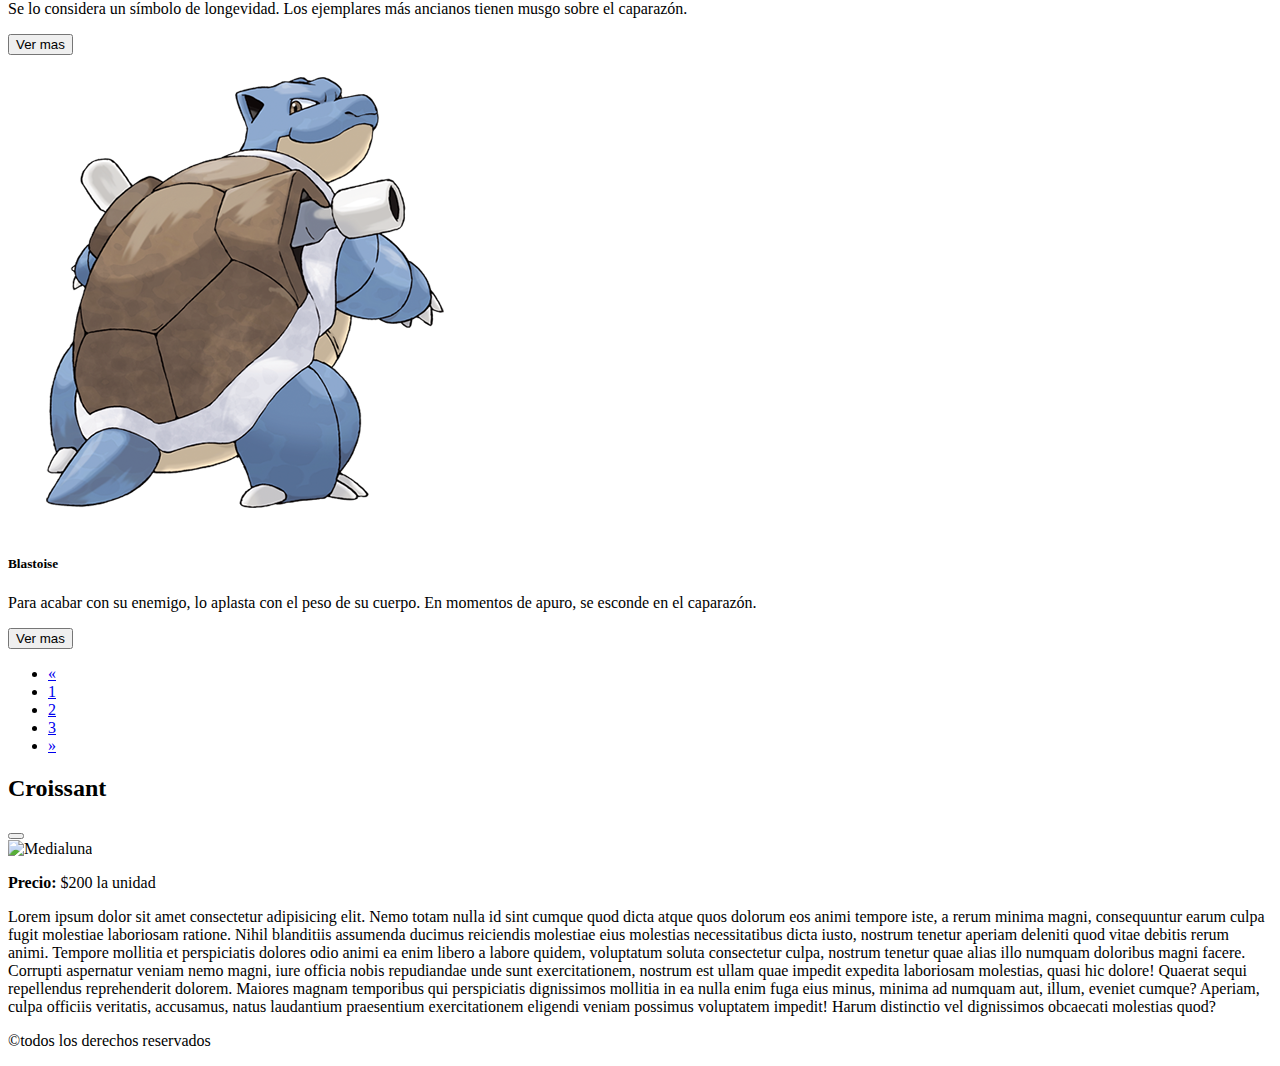
==== commit b5ccd7bb: "Se agrega codigo para los href en index y en pokelista" ====
--- a/index.html
+++ b/index.html
@@ -56,9 +56,9 @@
                   Categoria
                 </a>
                 <ul class="dropdown-menu">
-                  <li><a class="dropdown-item" href="#">Fuego</a></li>
-                  <li><a class="dropdown-item" href="#">Agua</a></li>
-                  <li><a class="dropdown-item" href="#">Hierba</a></li>
+                  <li><a class="dropdown-item" href="./pages/pokelista.html">Fuego</a></li>
+                  <li><a class="dropdown-item" href="./pages/pokelista.html">Agua</a></li>
+                  <li><a class="dropdown-item" href="./pages/pokelista.html">Hierba</a></li>
                 </ul>
               </li>
             </ul>
@@ -133,9 +133,6 @@
           </button>
         </div>
       </section>
-<<<<<<< HEAD
-    </main>
-=======
       <section class="container">
         <h1 class="text-center display-1 mb-4">POKÉDEX</h1>
         <section class="row">
@@ -396,7 +393,6 @@
         </div>
       </div>
     </section>
->>>>>>> 7cc16ca5ae97d6ab6017b0d5a651c10e049488f6
     <footer>
       <div class="bg-black py-3">
         <p class="text-center text-white">
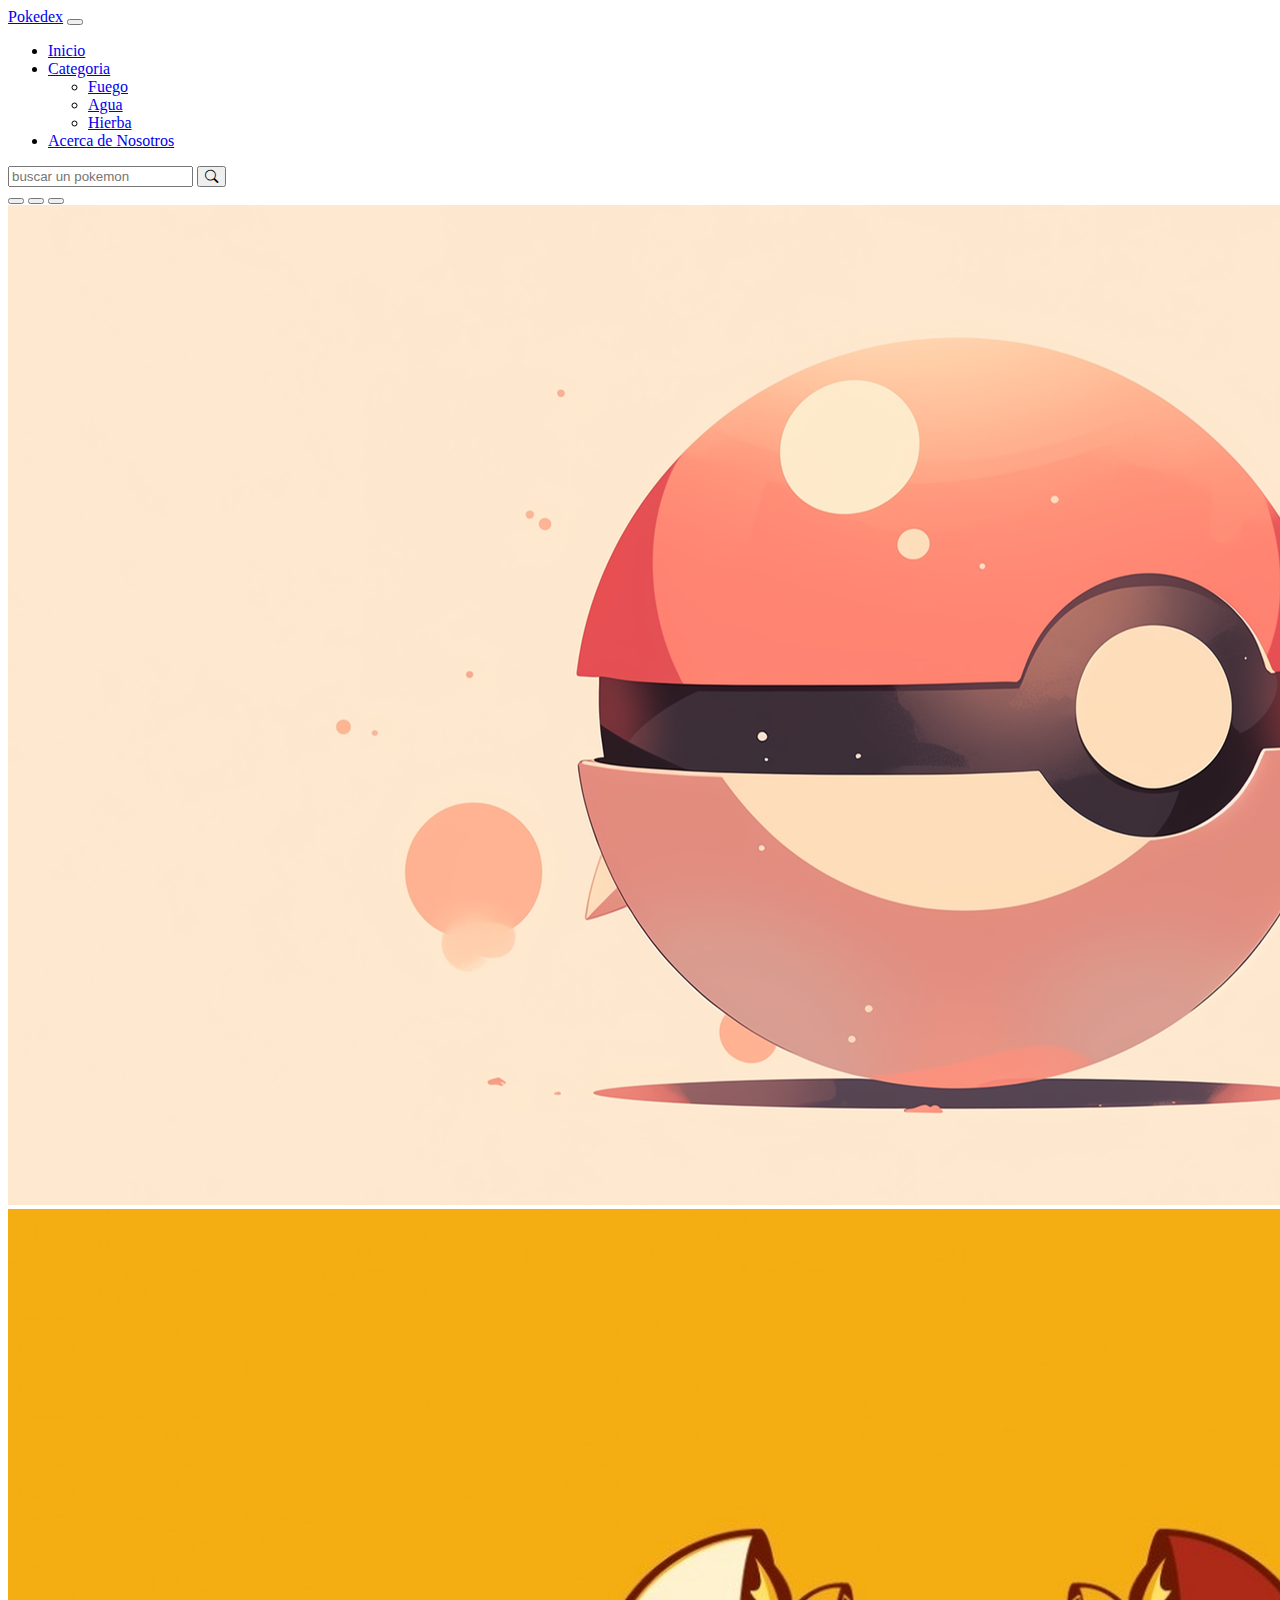
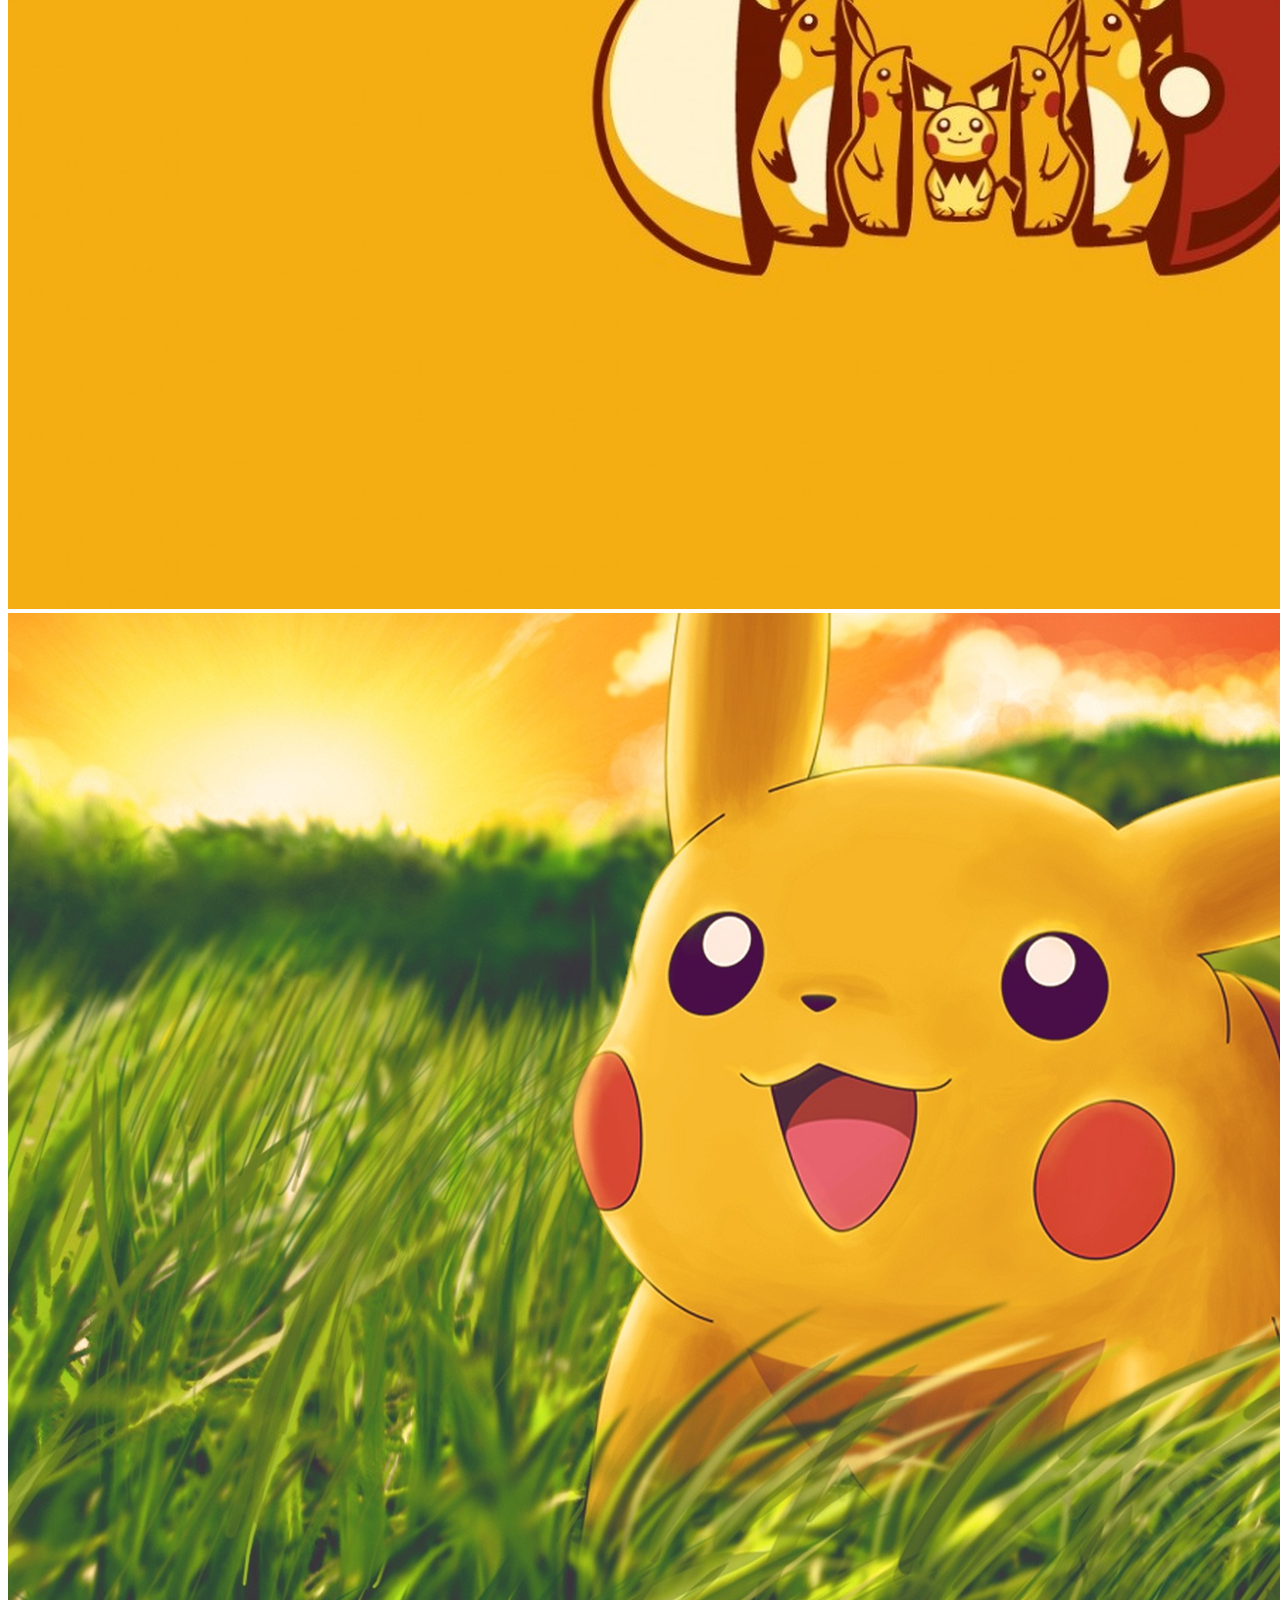
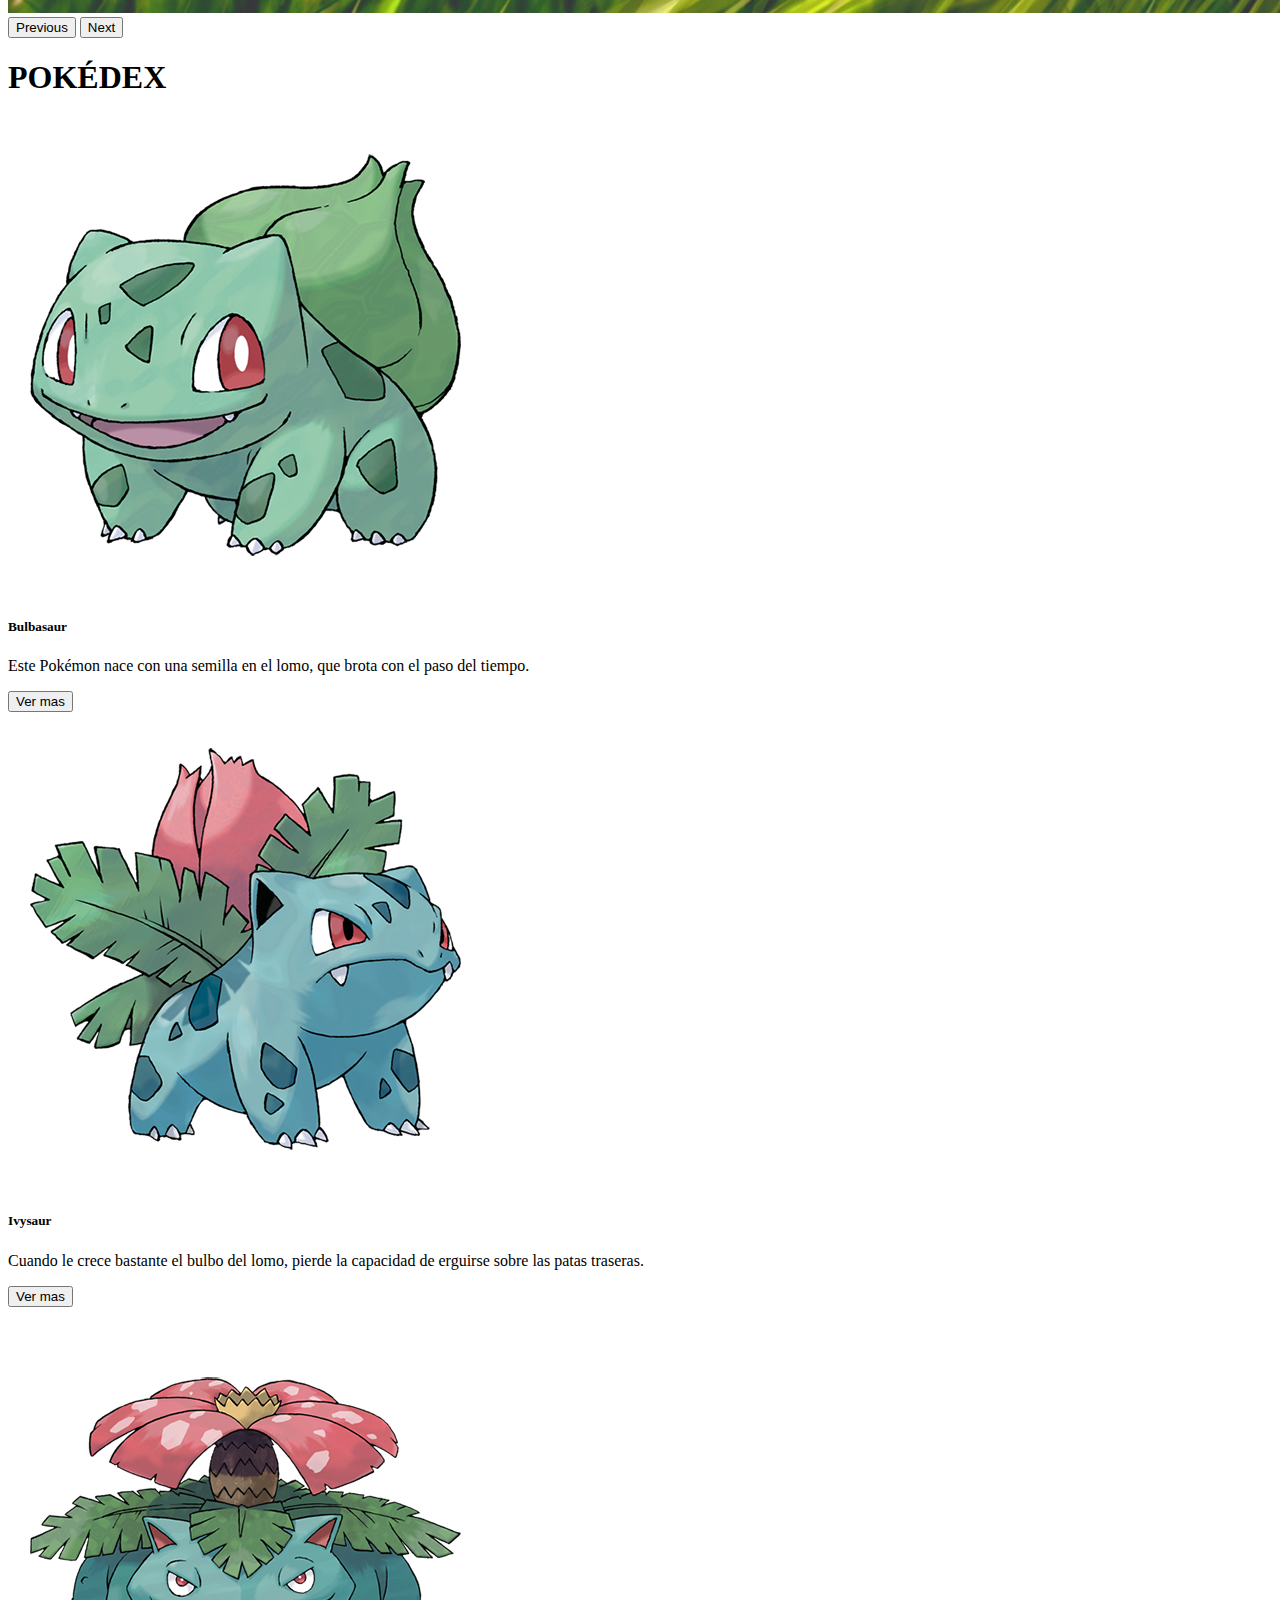
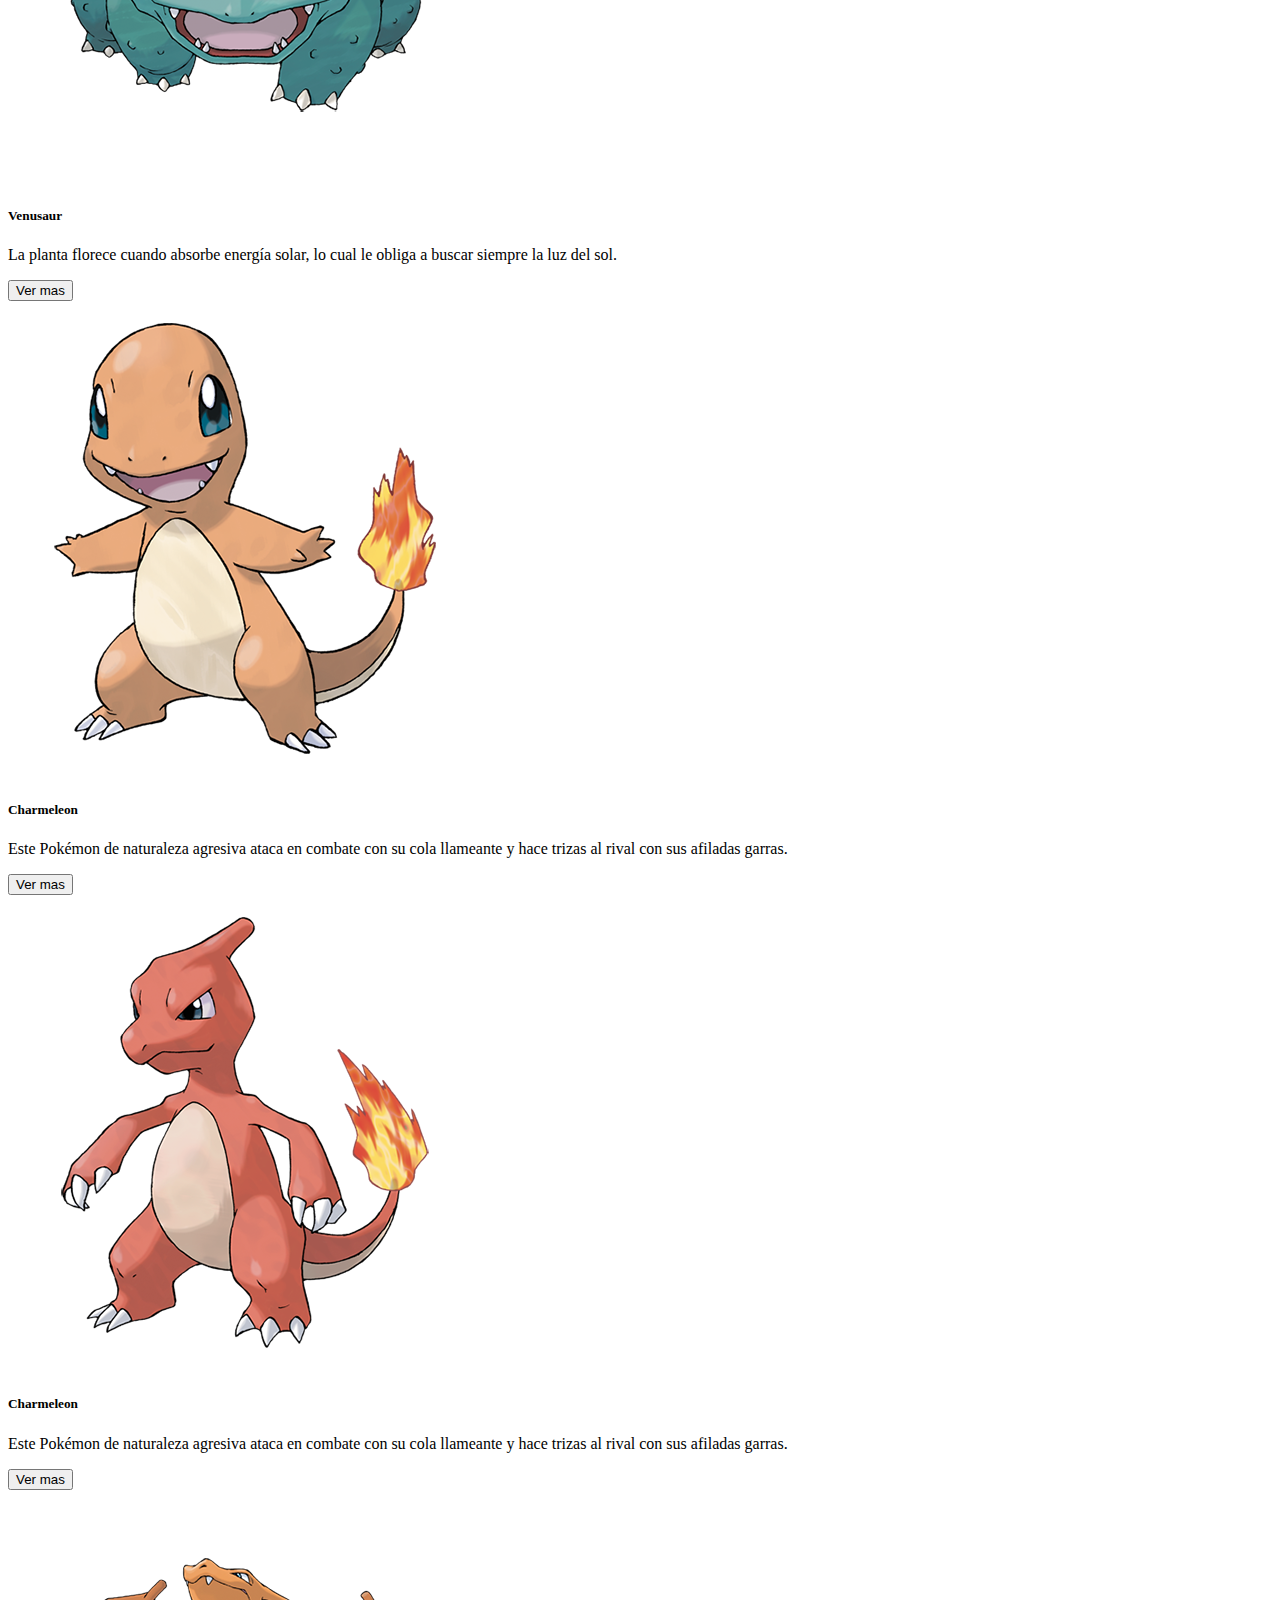
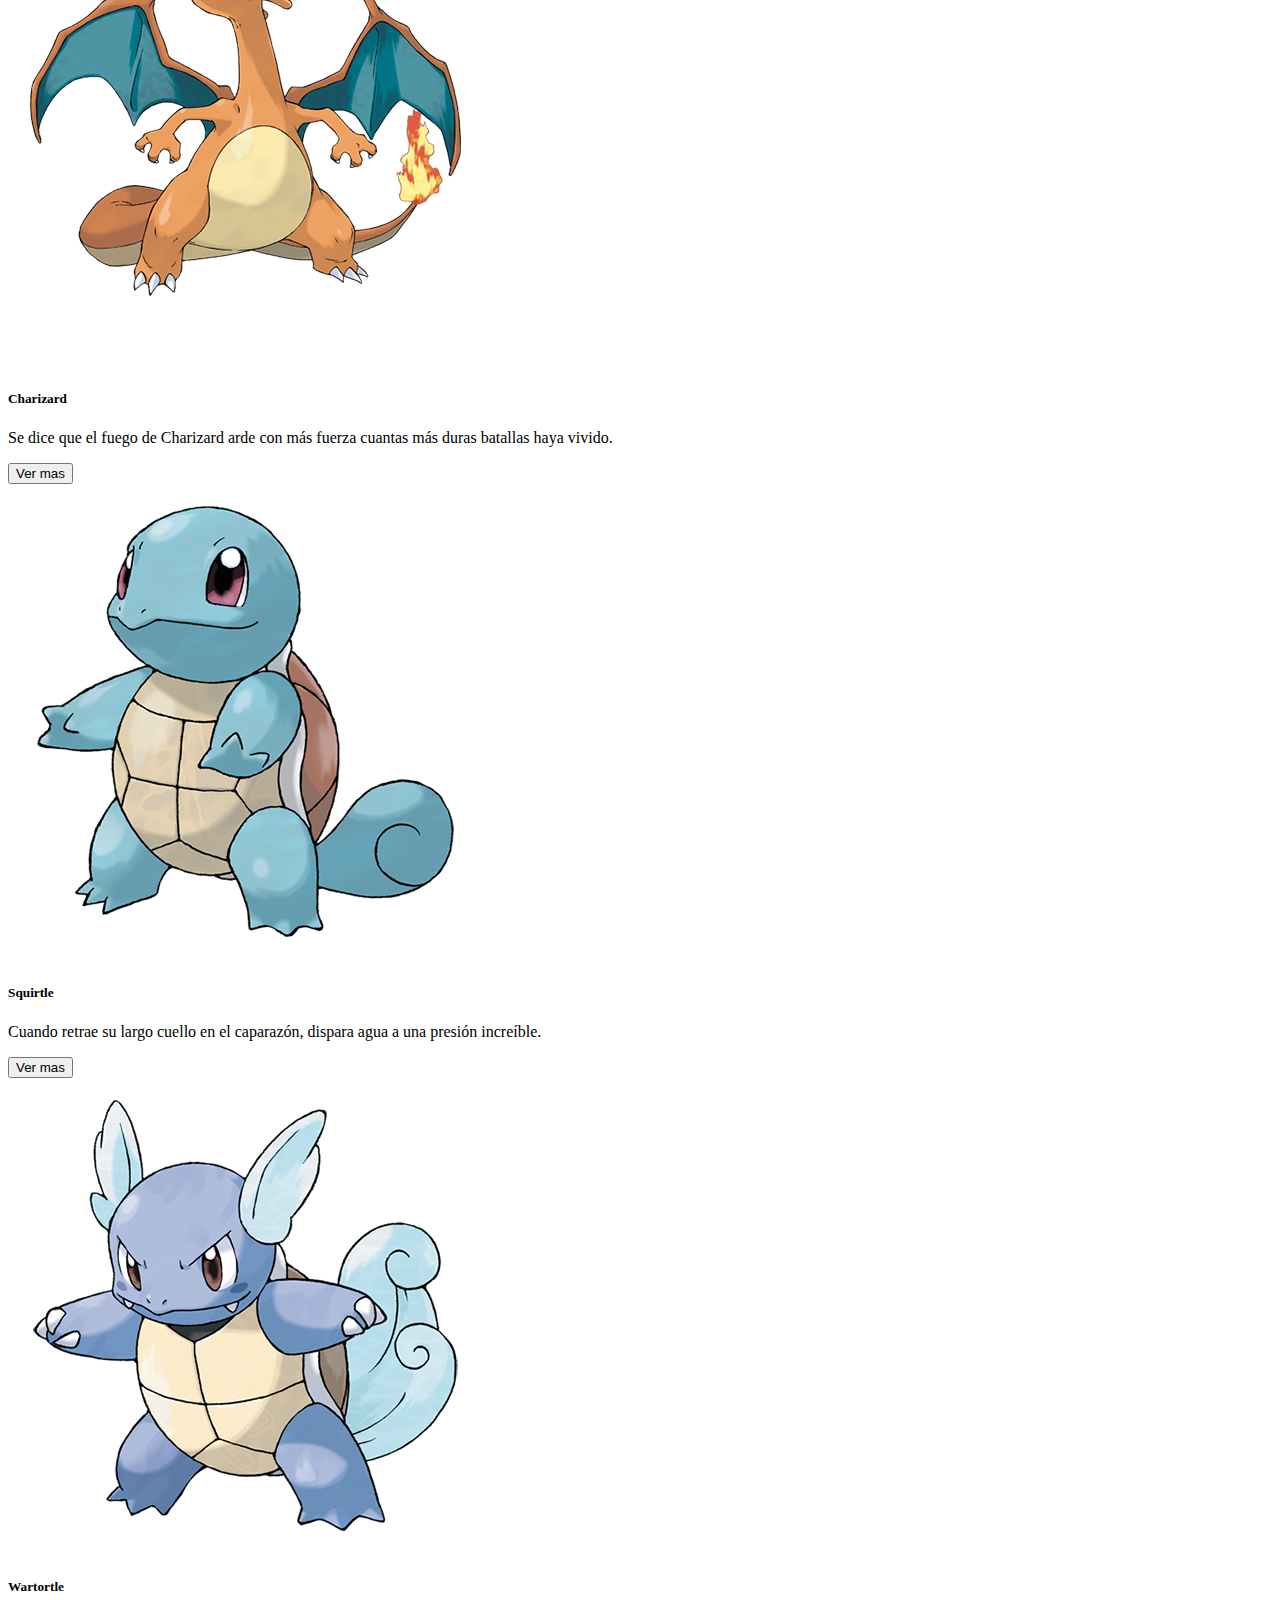
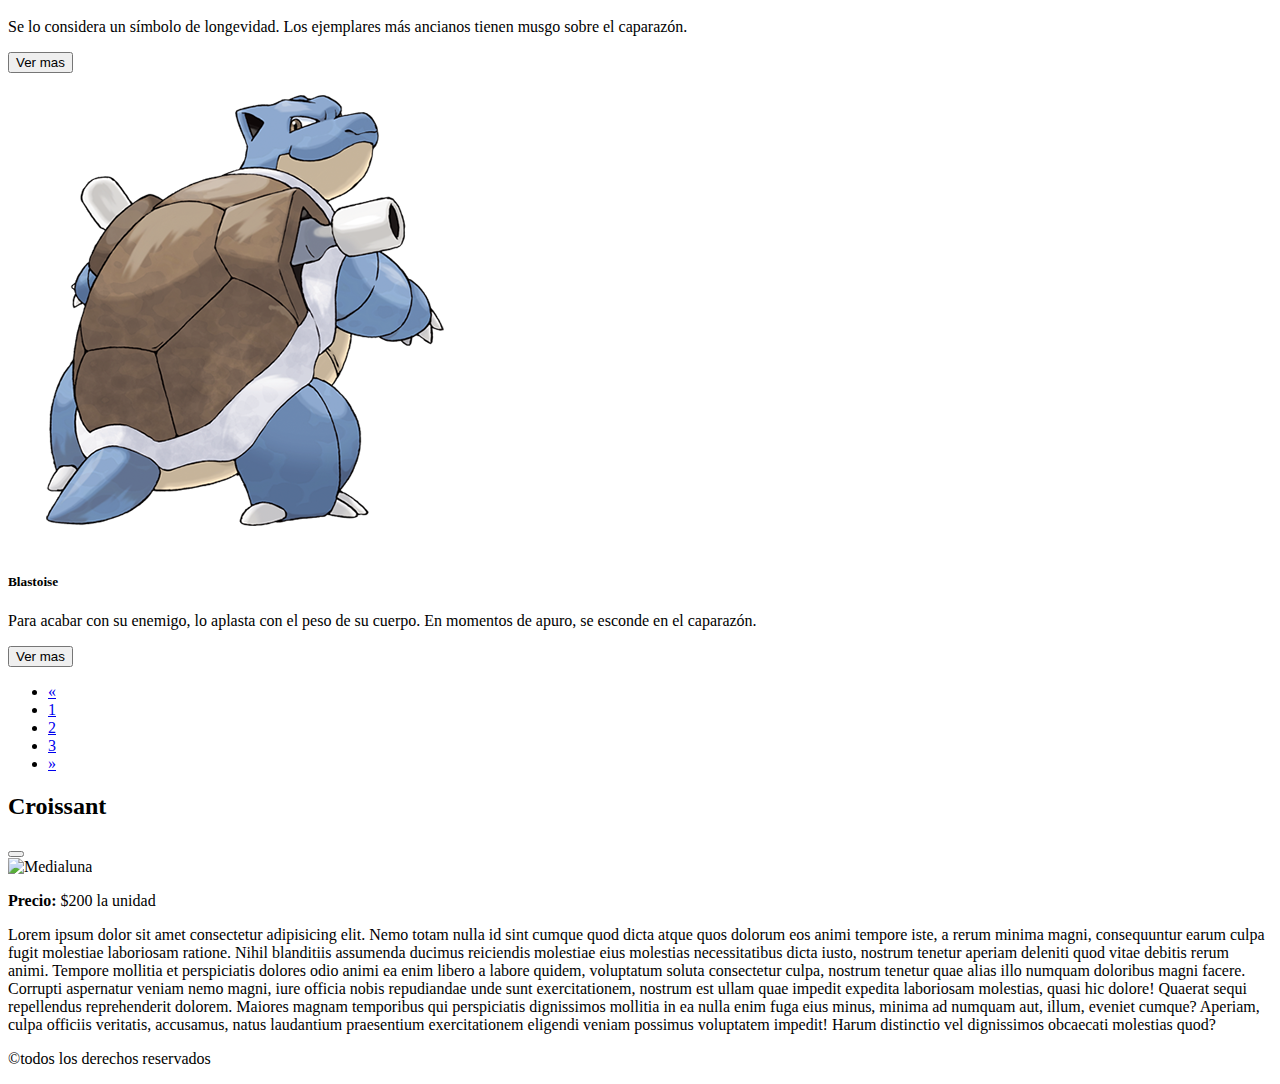
==== commit 66a16def: "Se agrega nueva opcion de nav acerca de nosotros en las paginas index y pokelista" ====
--- a/index.html
+++ b/index.html
@@ -61,6 +61,16 @@
                   <li><a class="dropdown-item" href="./pages/pokelista.html">Hierba</a></li>
                 </ul>
               </li>
+
+              <li class="nav-item ">
+                <a
+                  class="nav-link"
+                  aria-current="page"
+                  href="/pages/acercadenosotros.html"
+                  >Acerca de Nosotros</a
+                >
+              </li>
+
             </ul>
             <form class="d-flex" role="search">
               <input
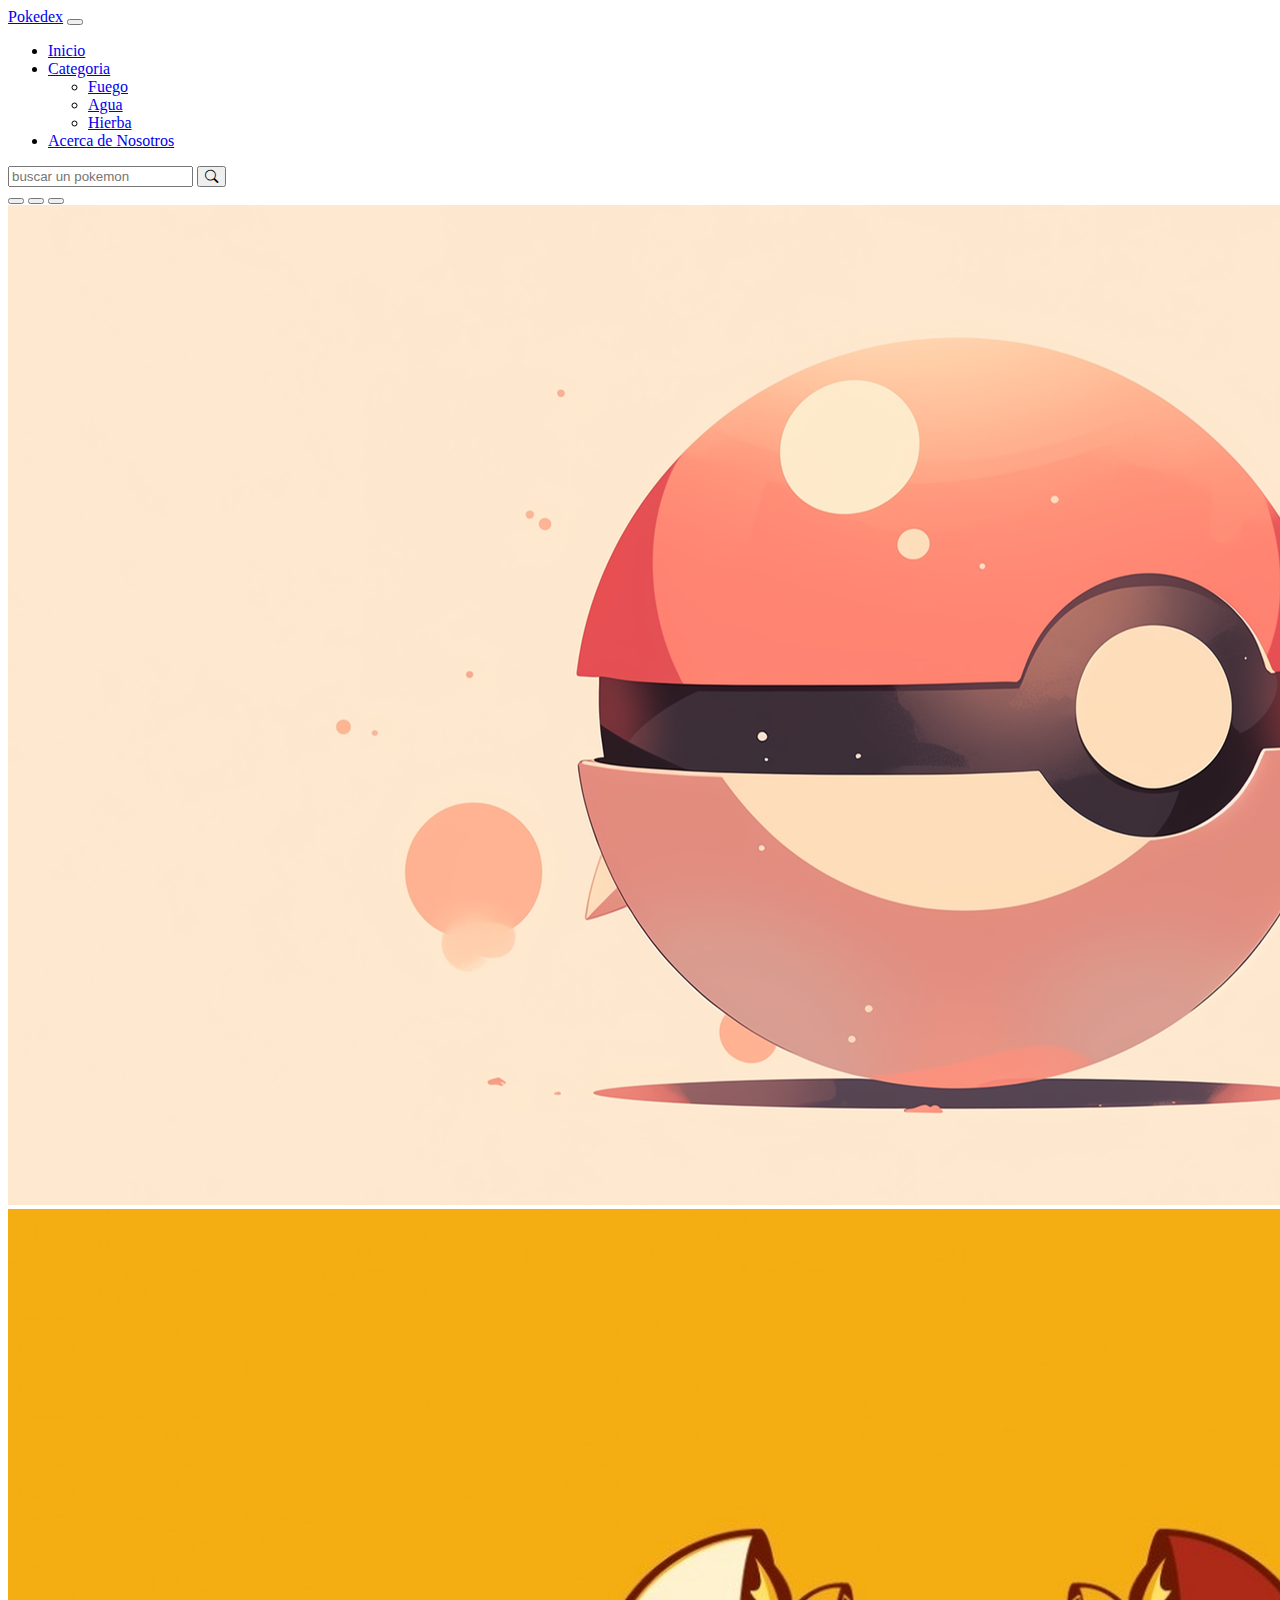
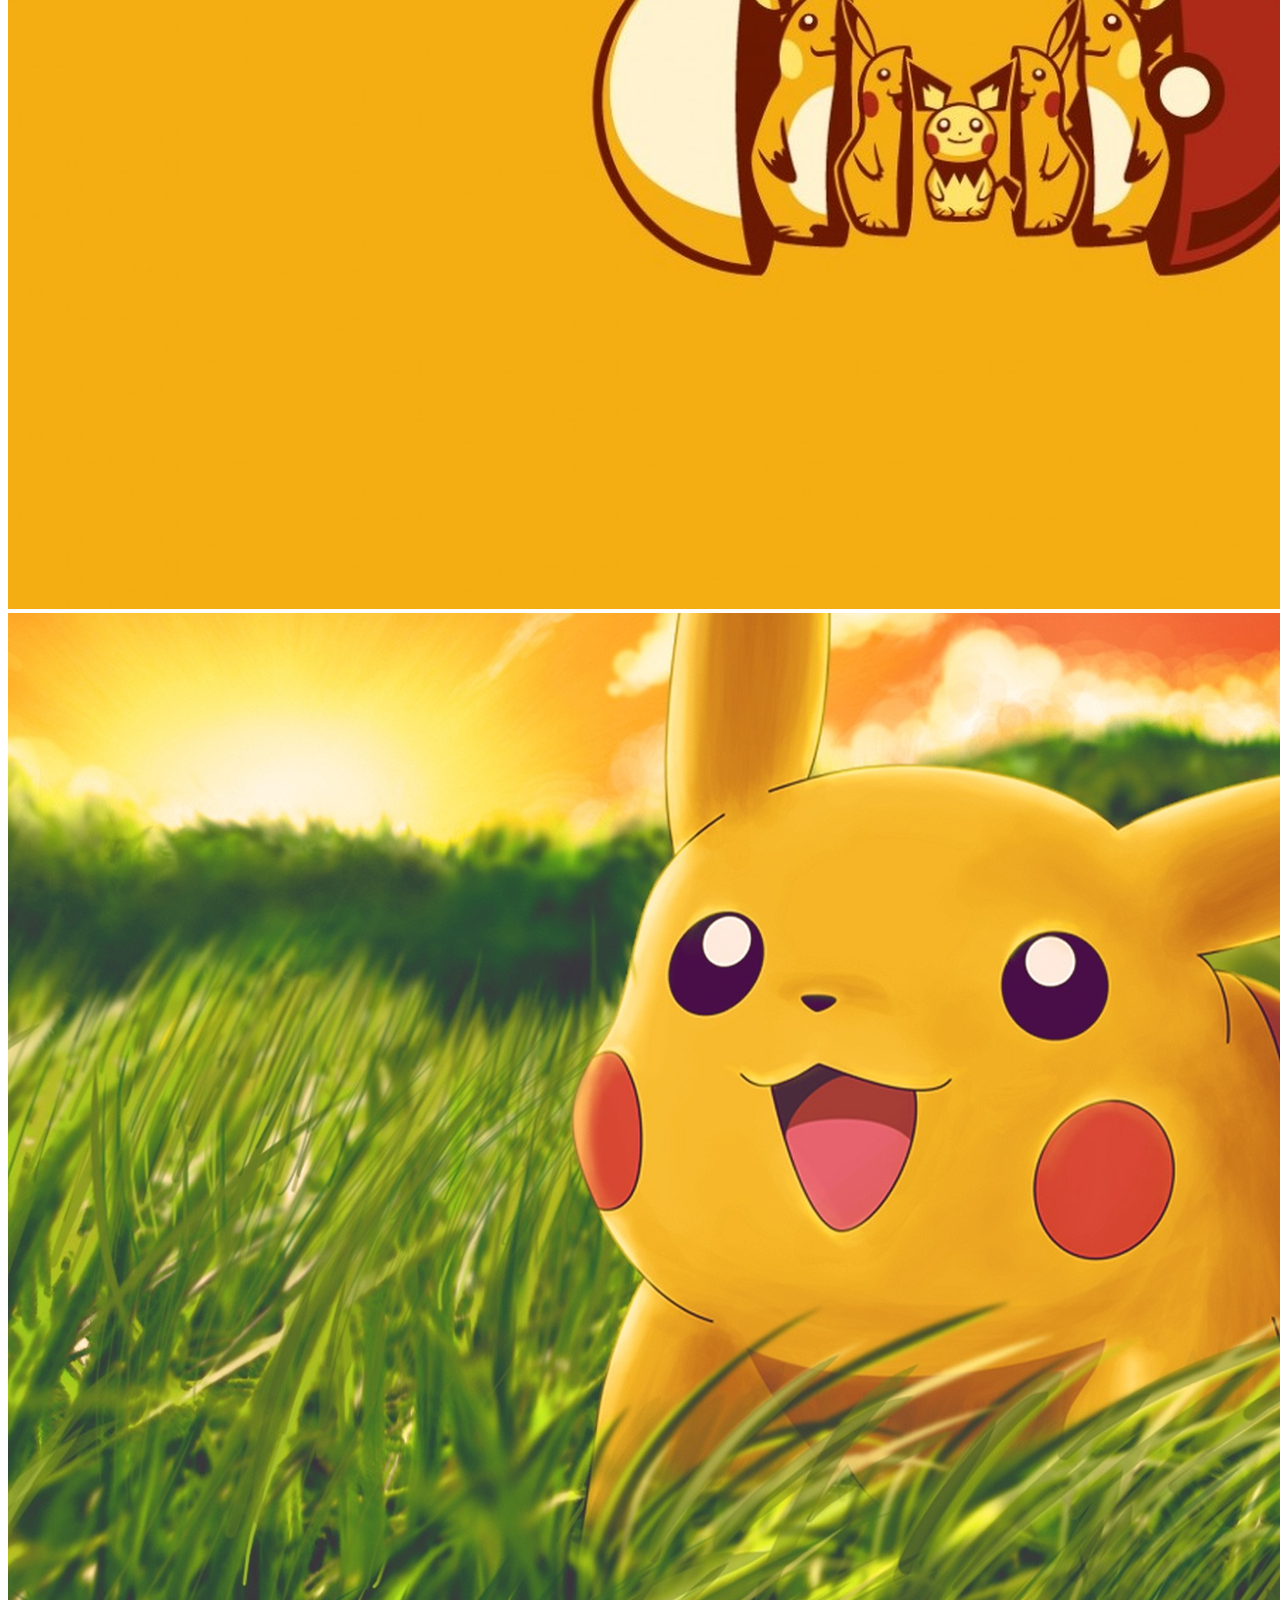
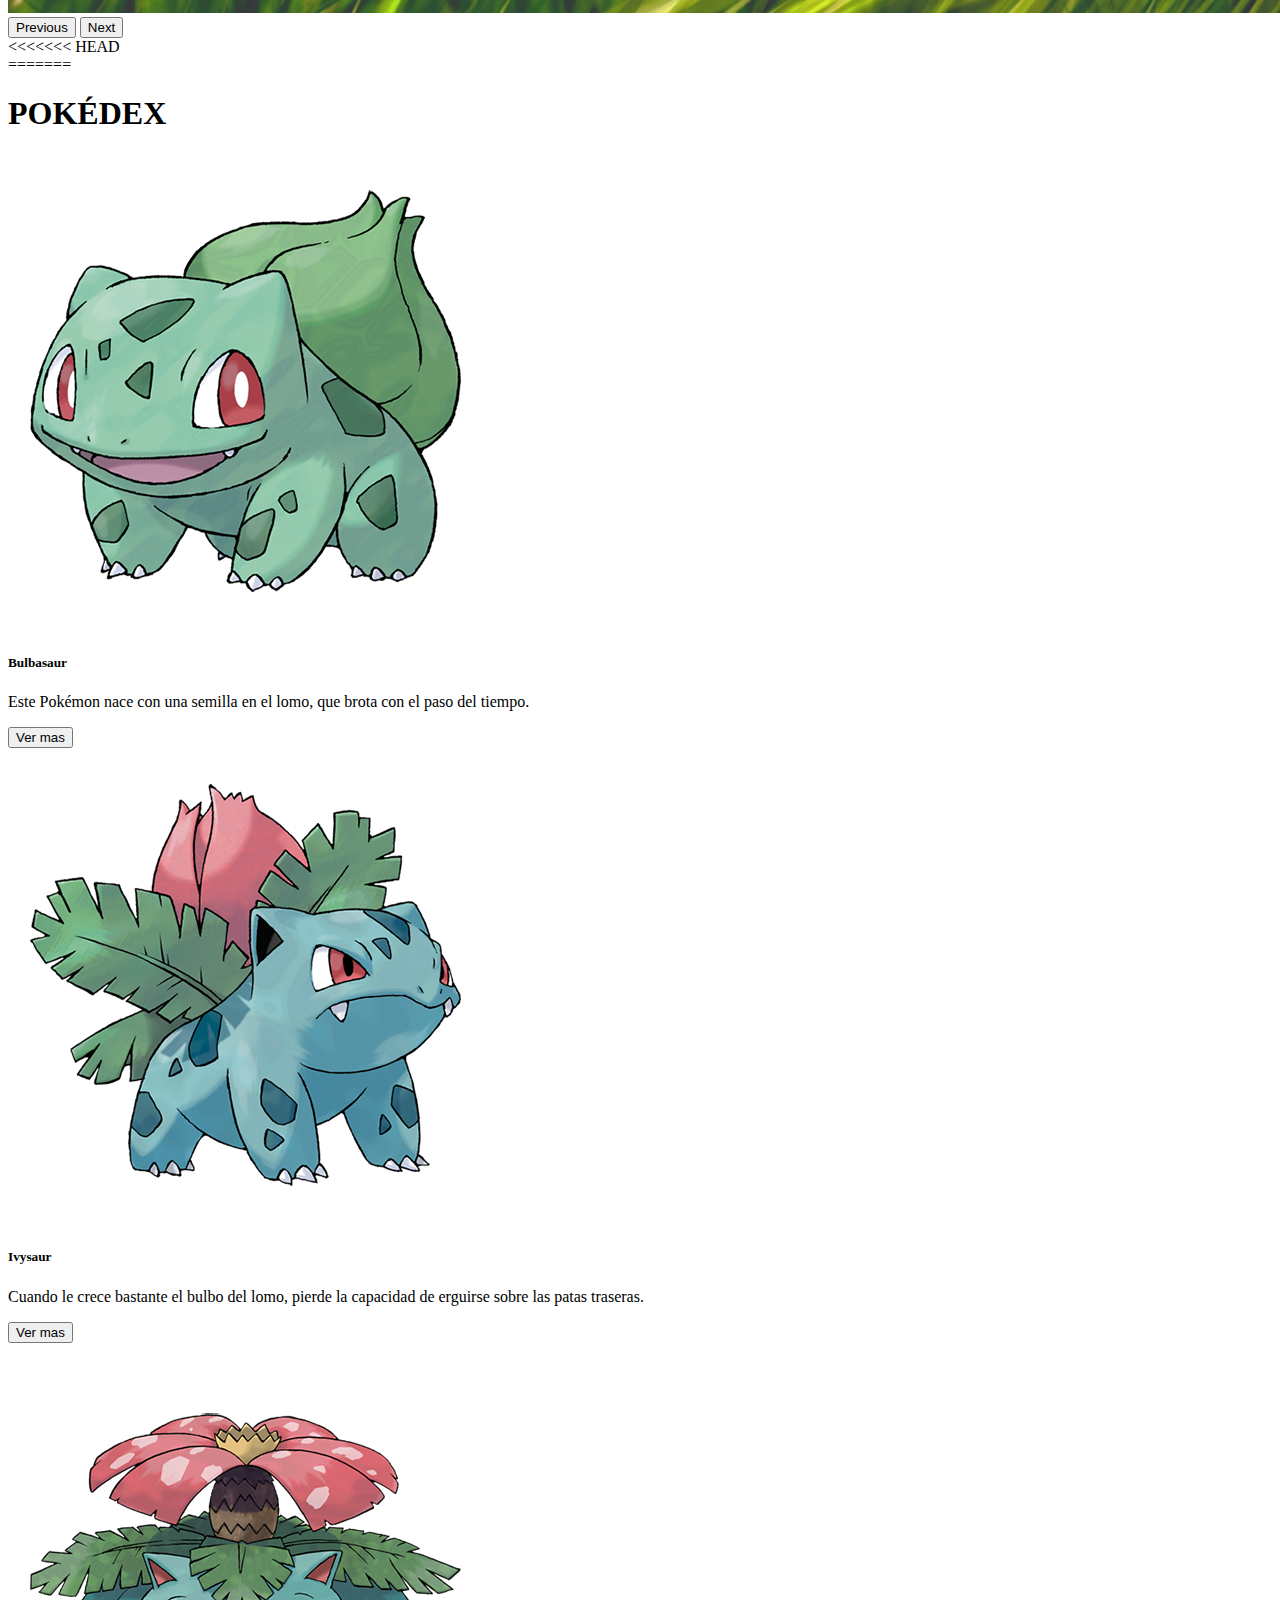
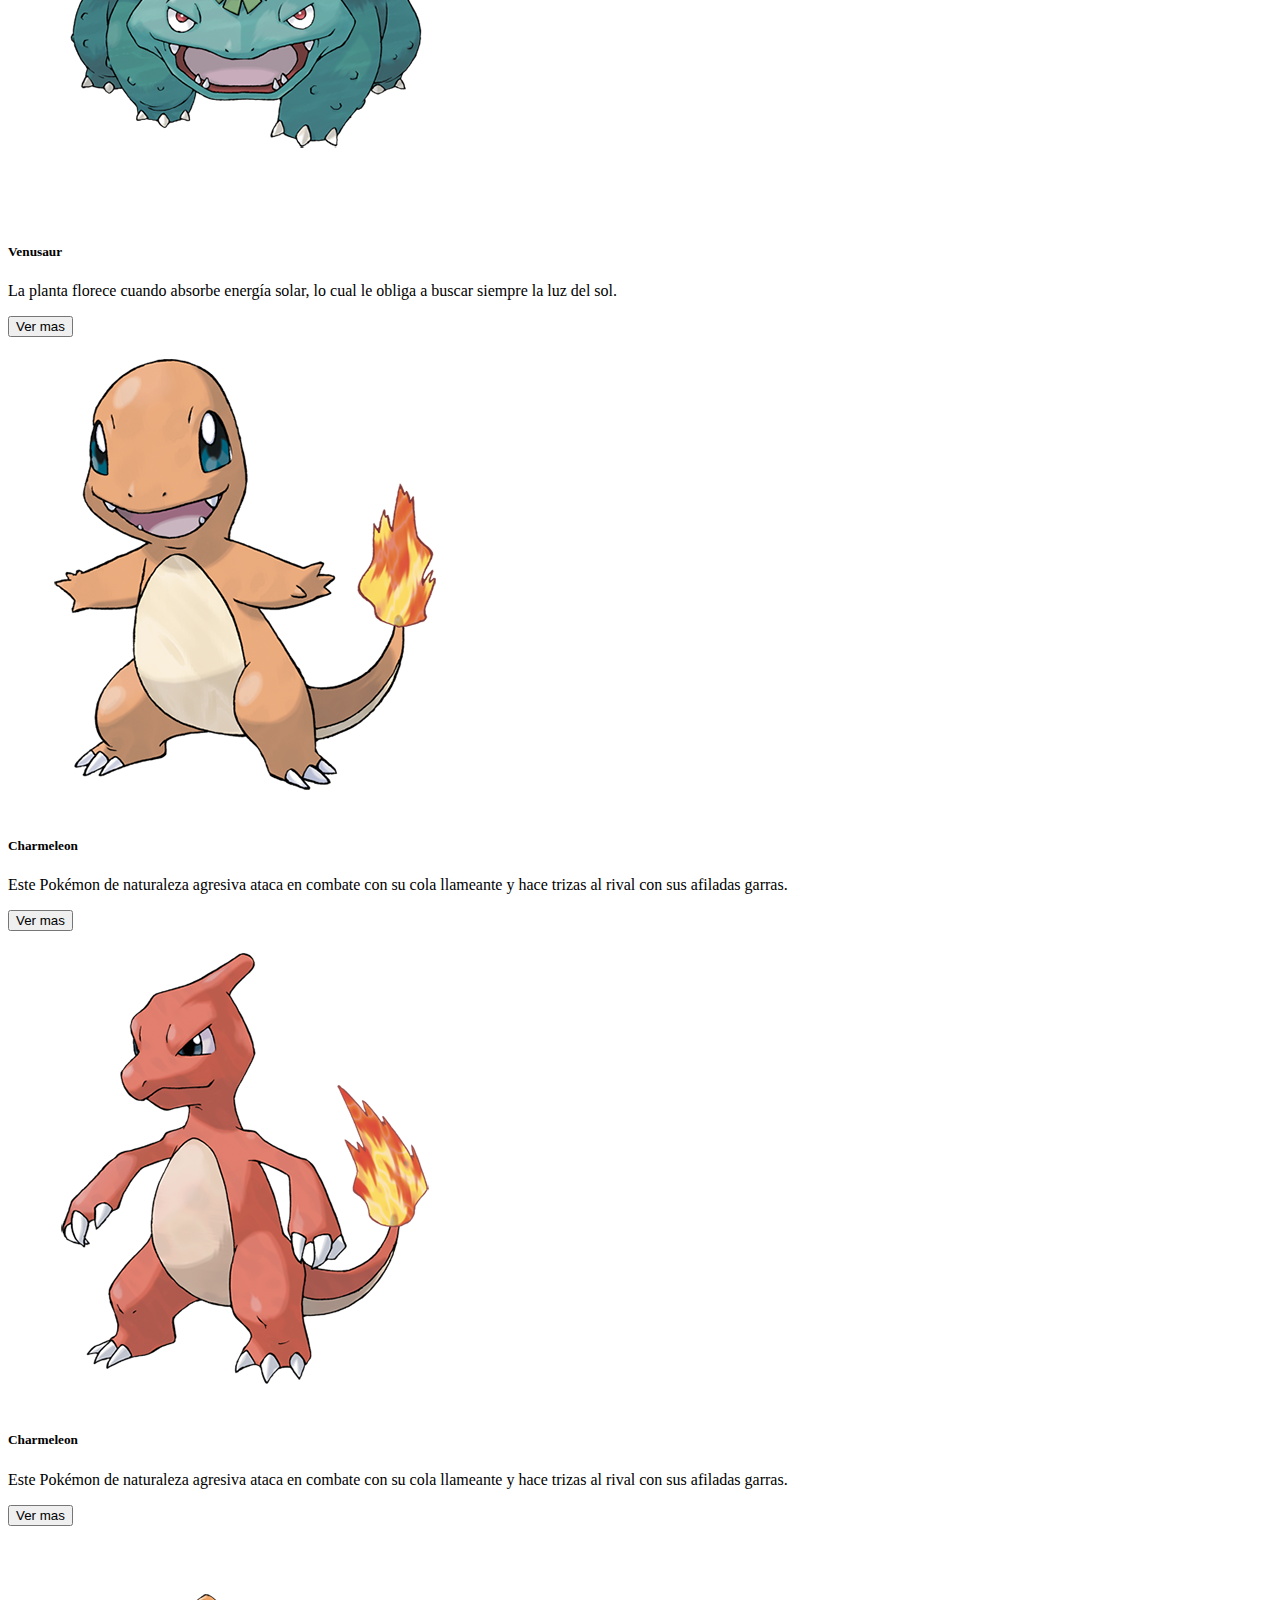
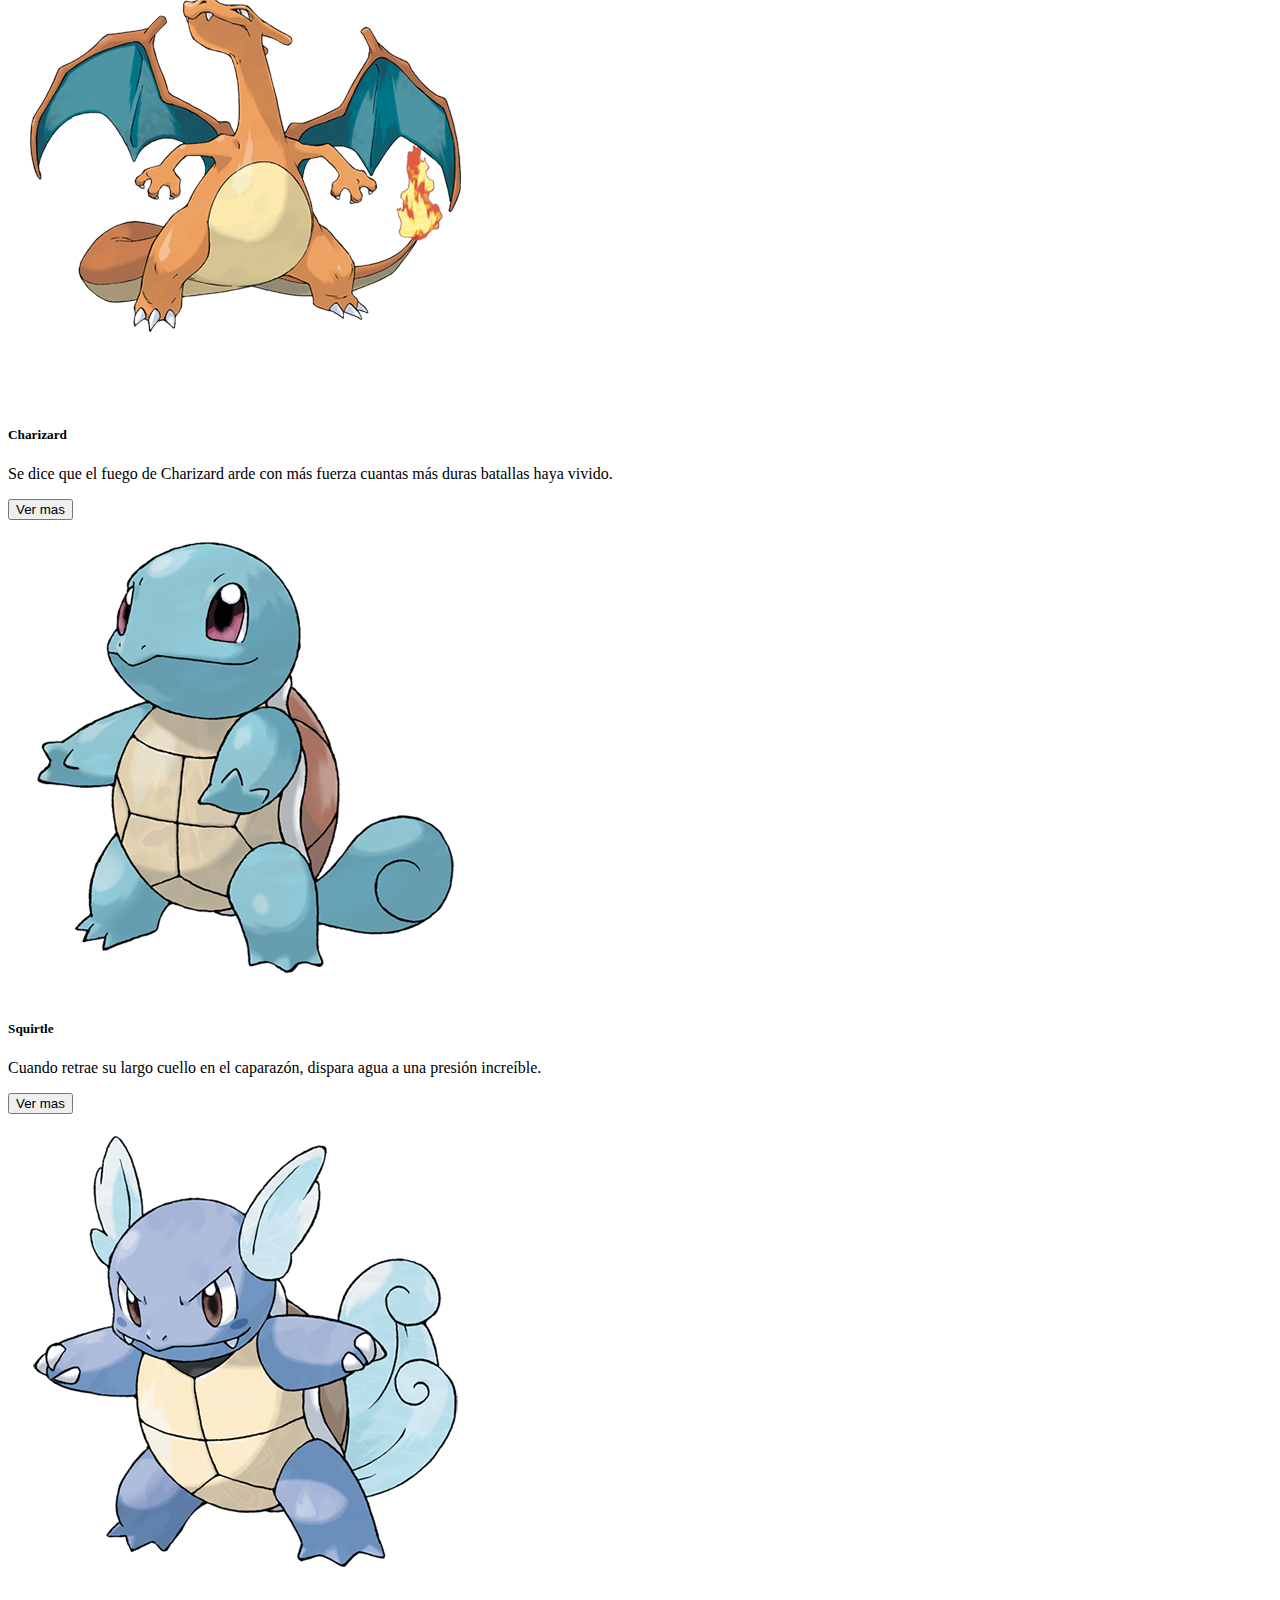
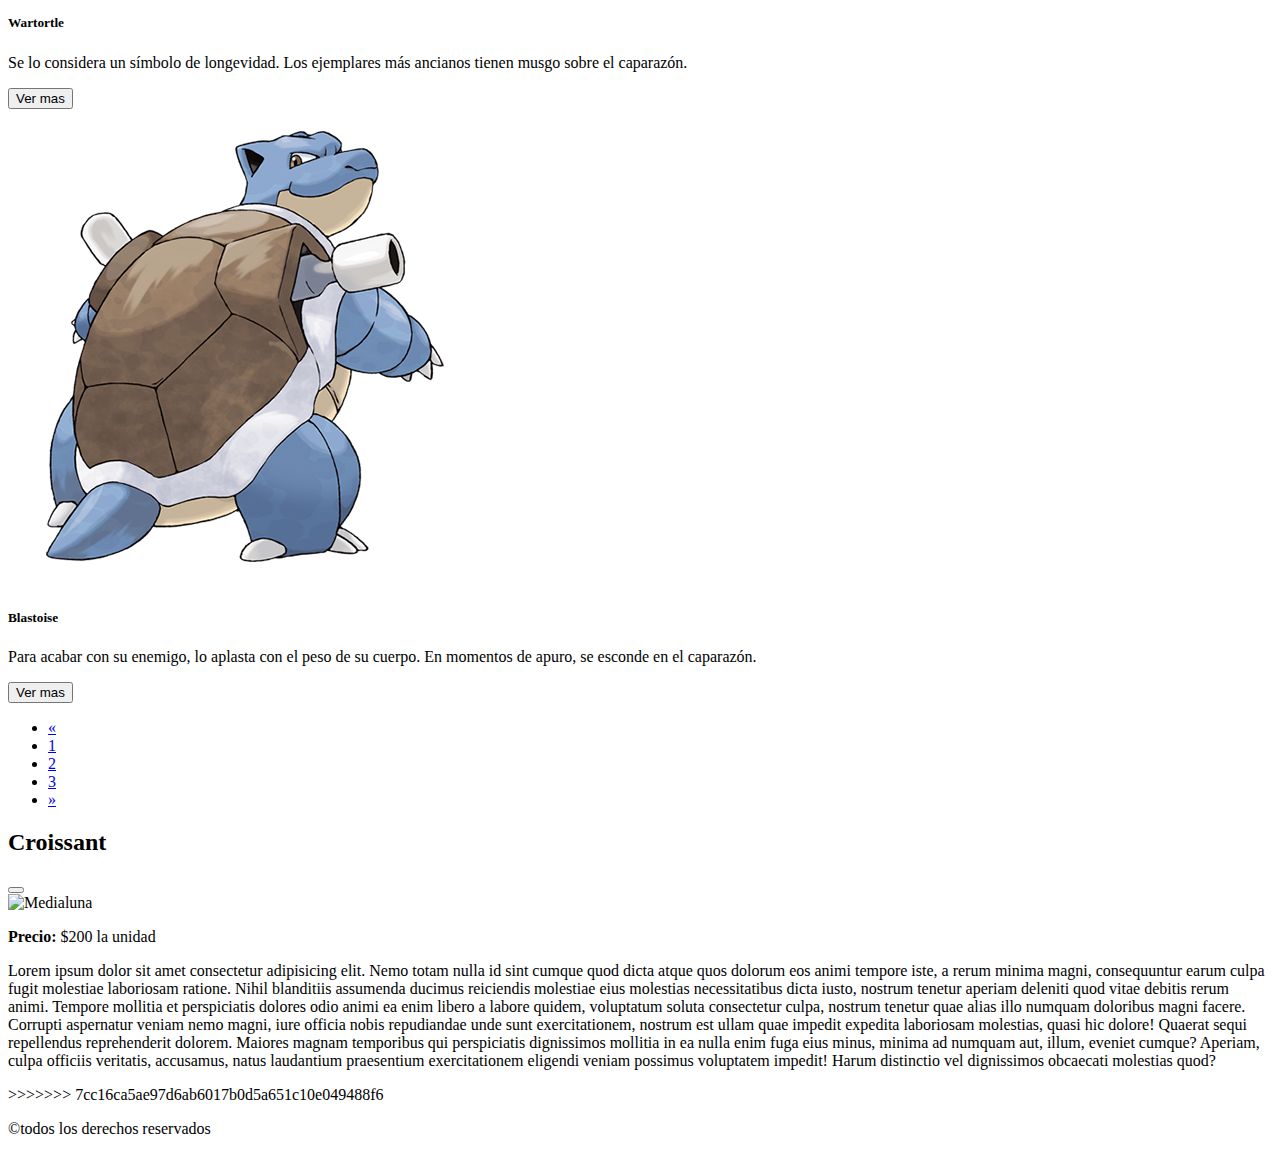
==== commit e43dae85: "Merge branch 'dev' of https://github.com/Alud24k/Pokedex-G1 into dev" ====
--- a/index.html
+++ b/index.html
@@ -143,6 +143,9 @@
           </button>
         </div>
       </section>
+<<<<<<< HEAD
+    </main>
+=======
       <section class="container">
         <h1 class="text-center display-1 mb-4">POKÉDEX</h1>
         <section class="row">
@@ -403,6 +406,7 @@
         </div>
       </div>
     </section>
+>>>>>>> 7cc16ca5ae97d6ab6017b0d5a651c10e049488f6
     <footer>
       <div class="bg-black py-3">
         <p class="text-center text-white">
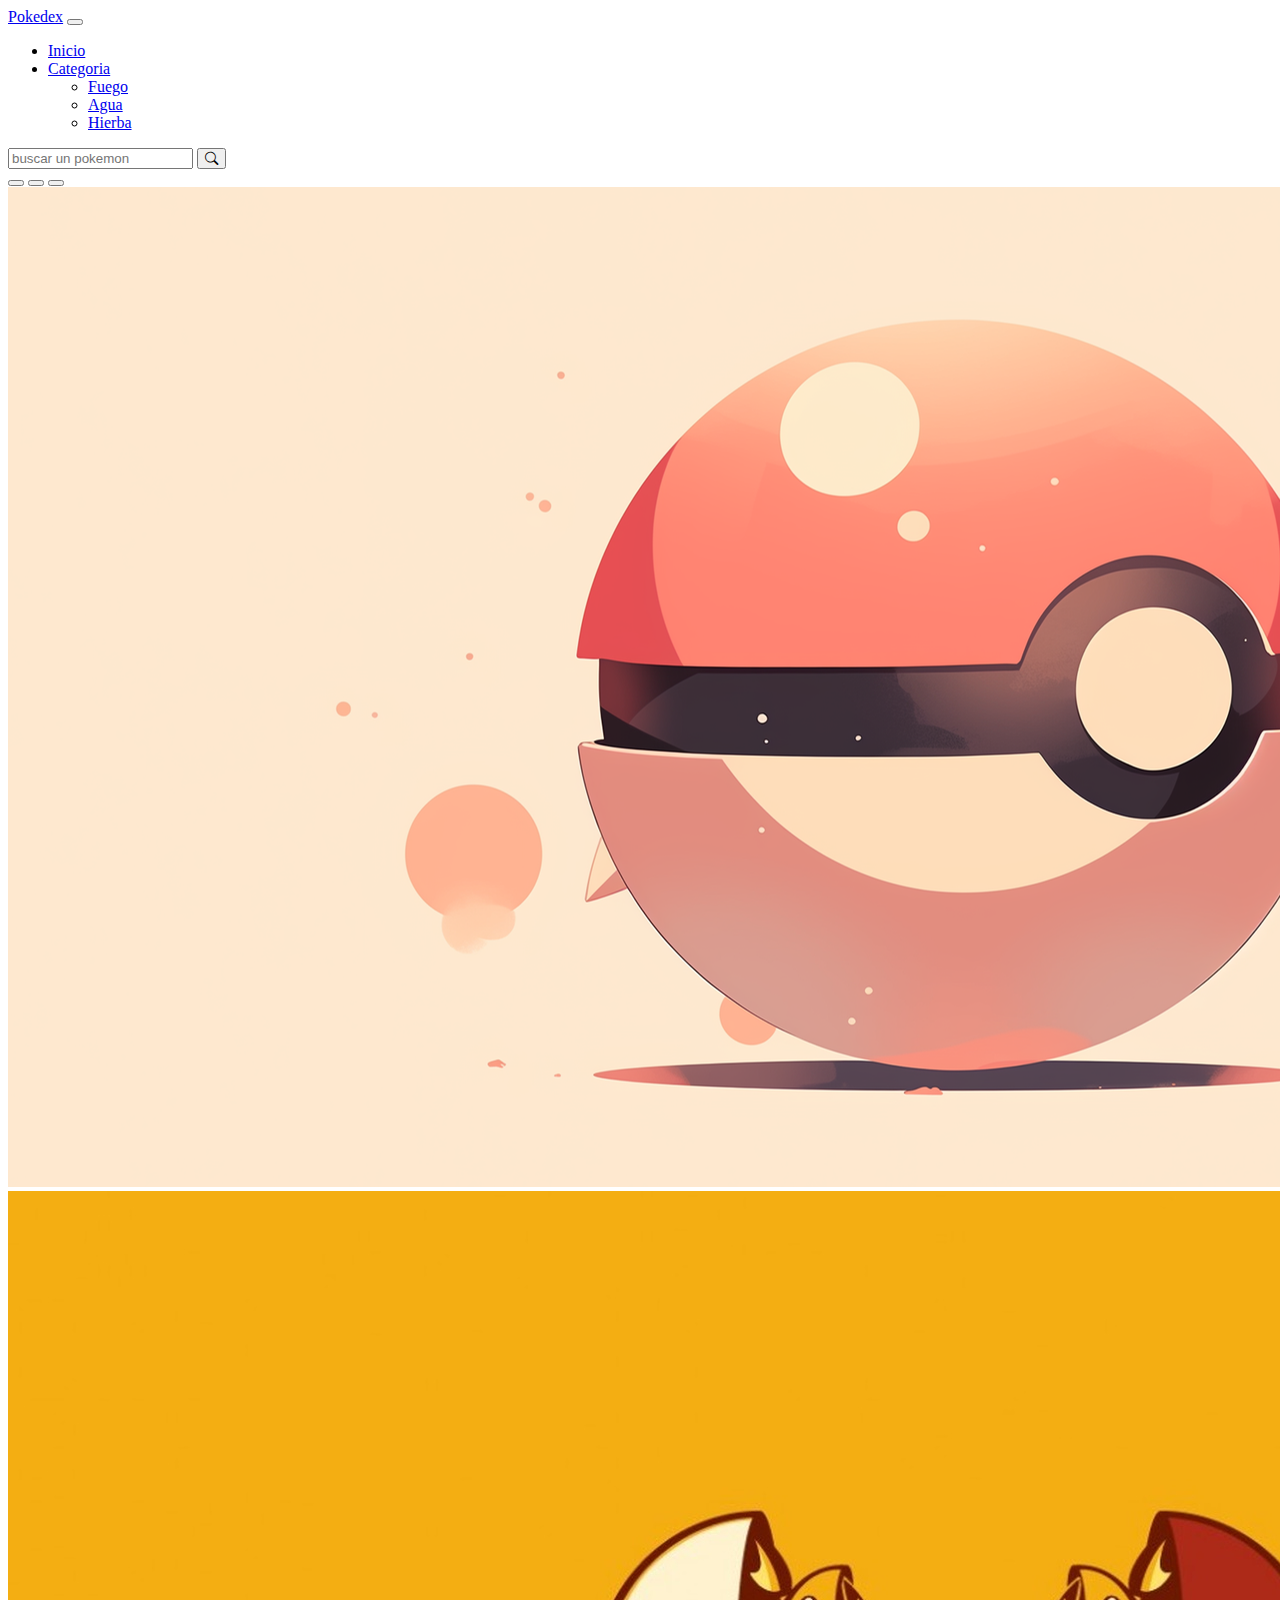
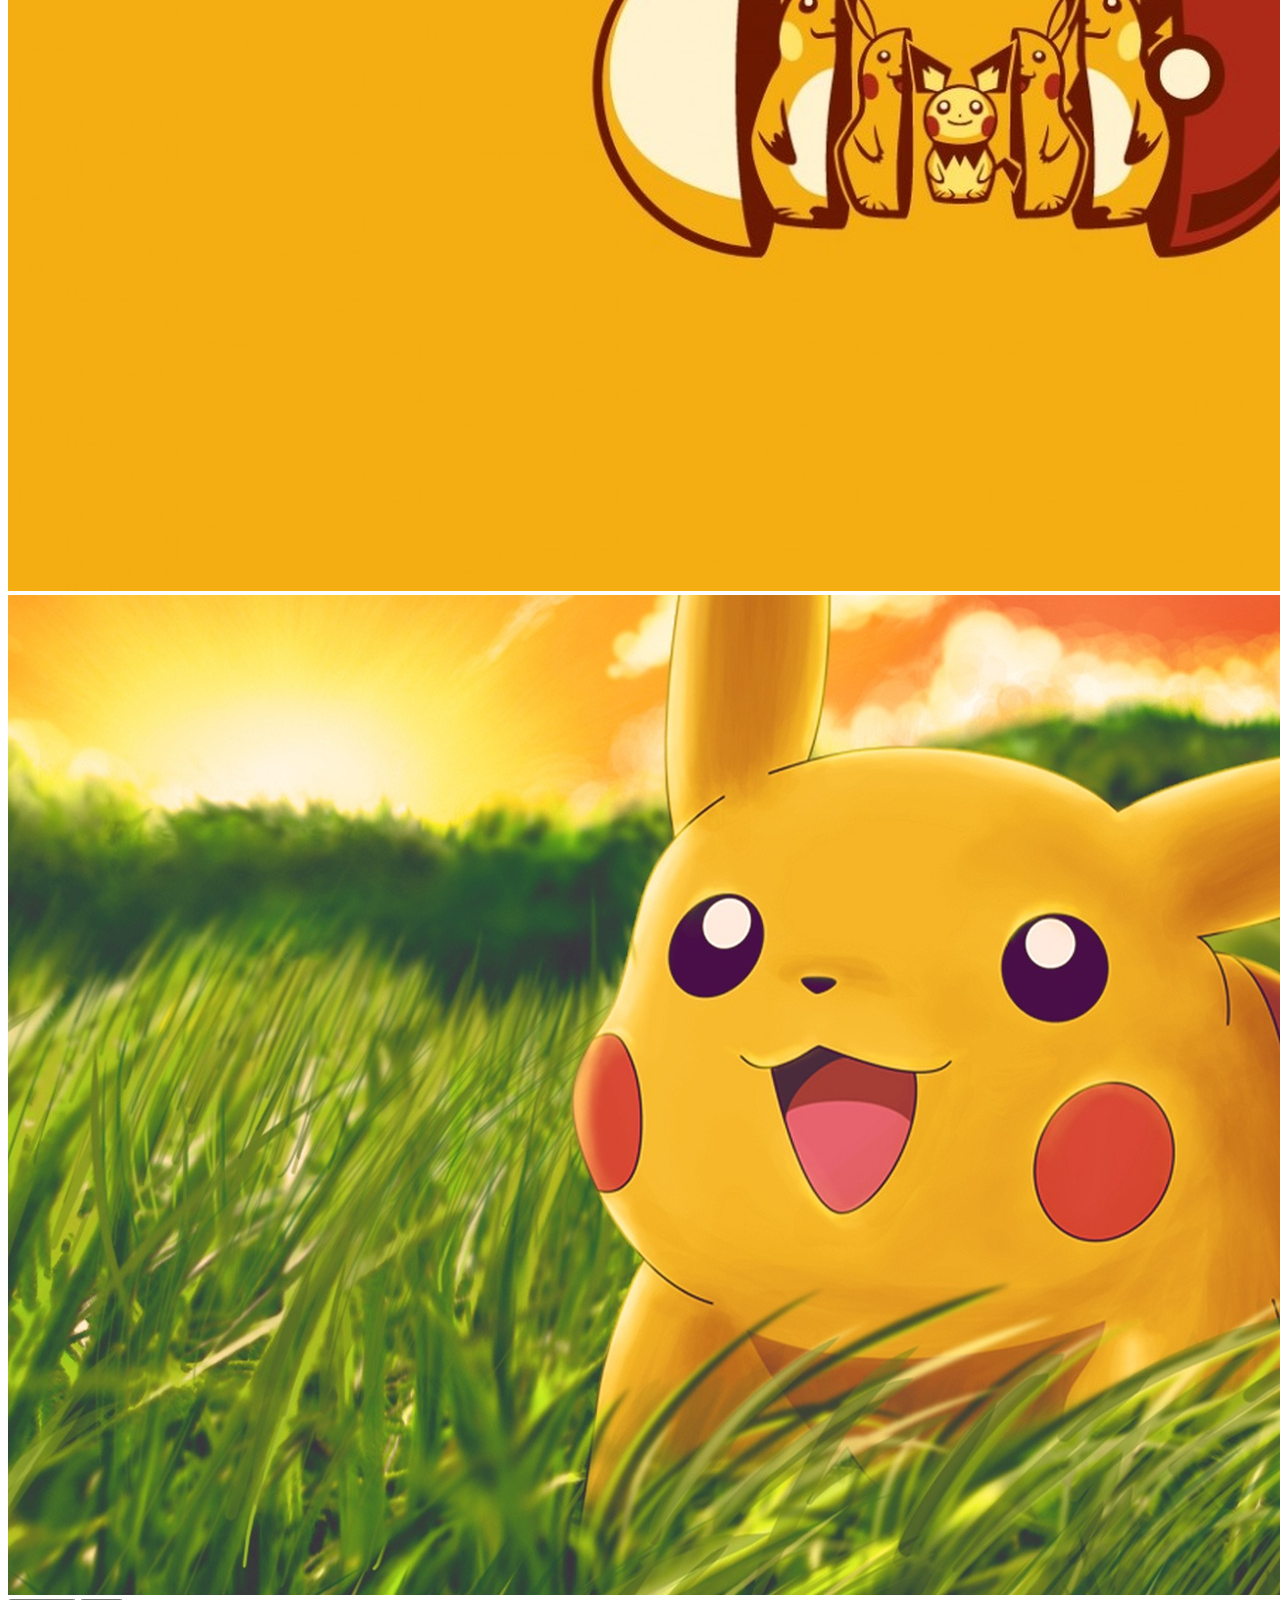
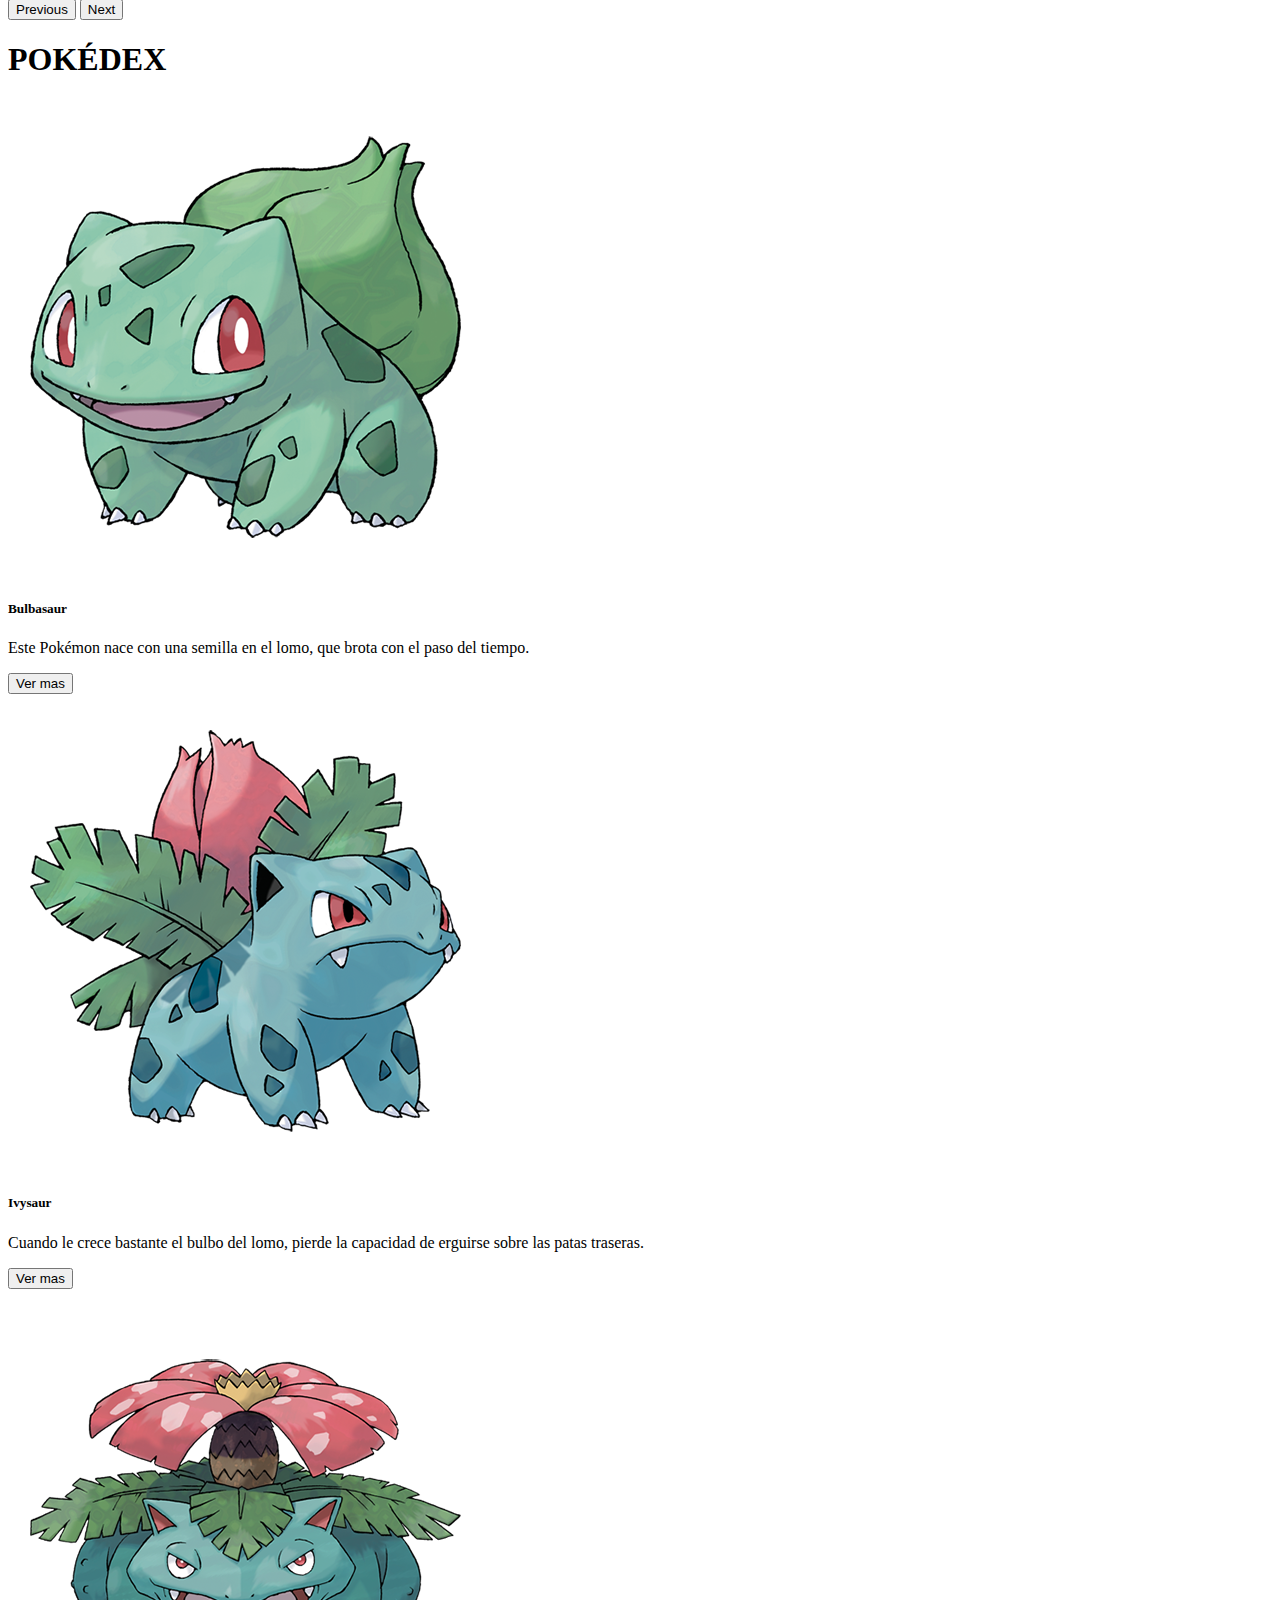
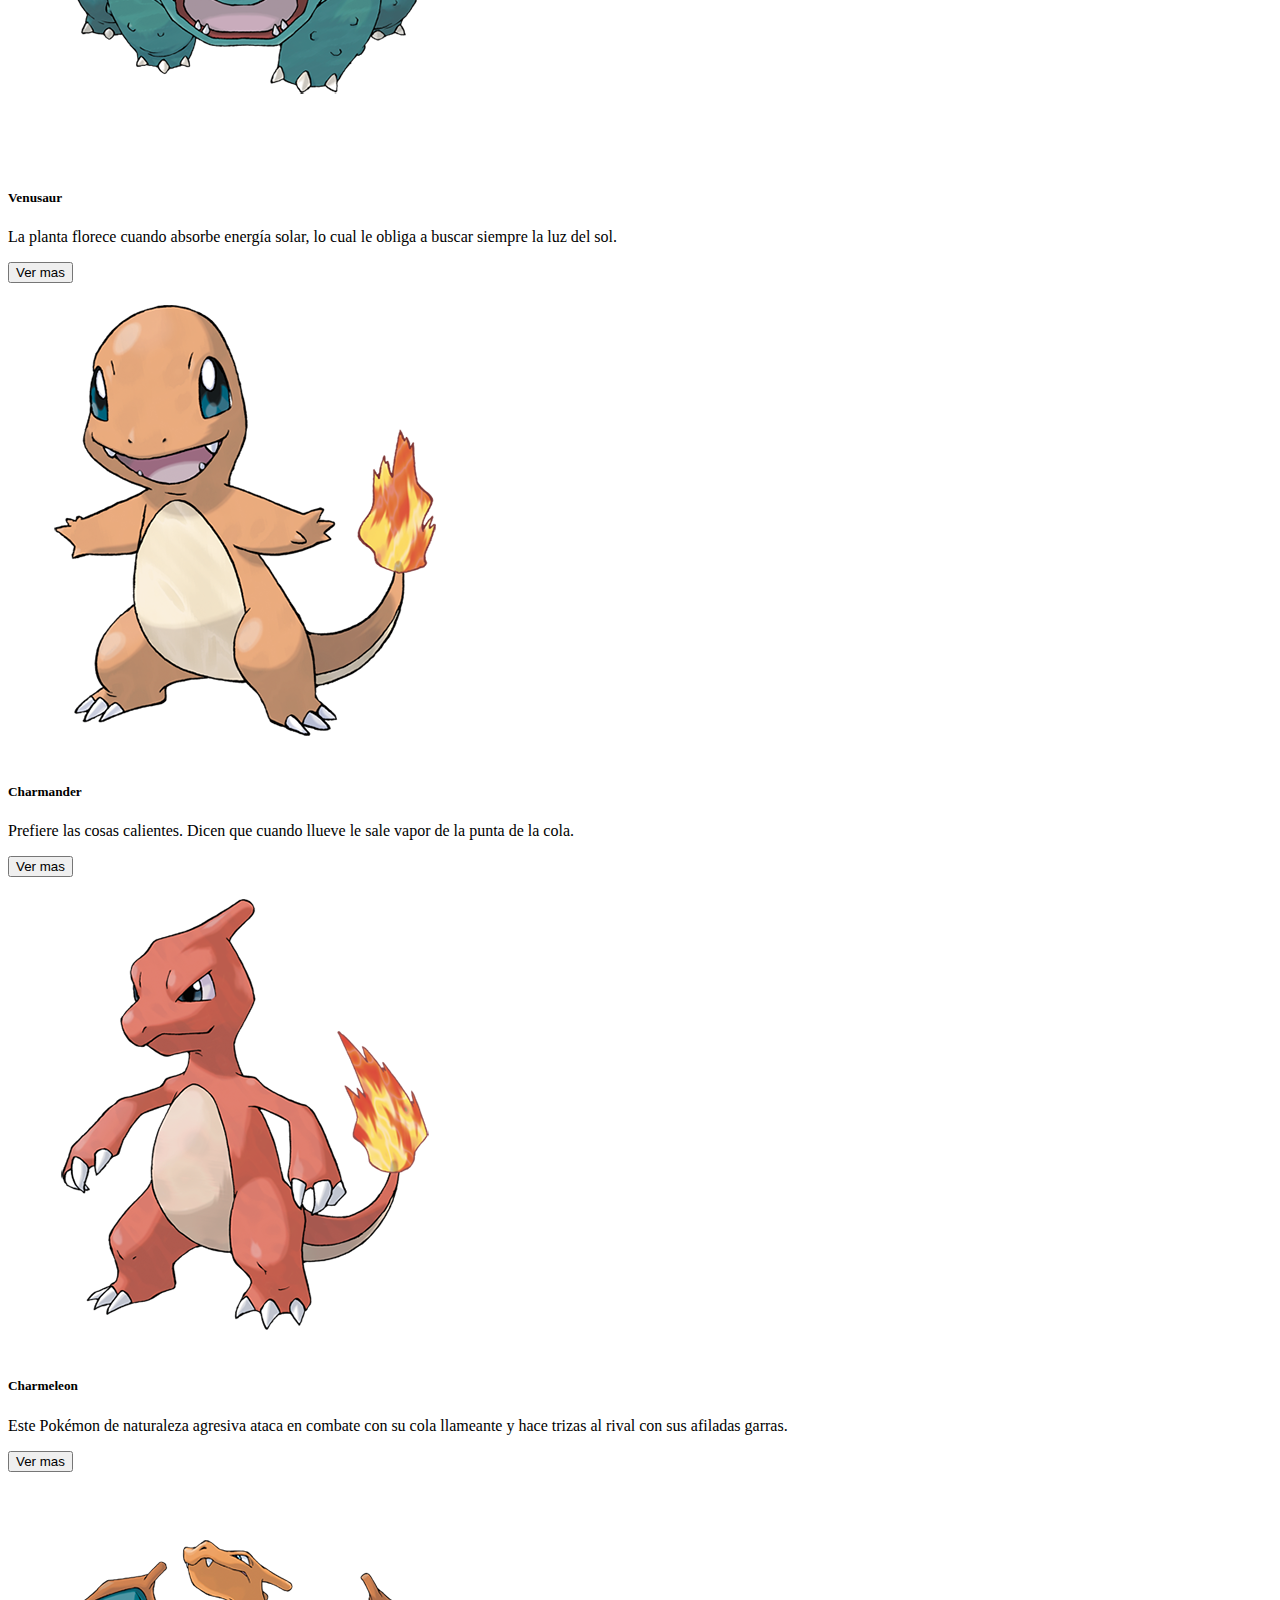
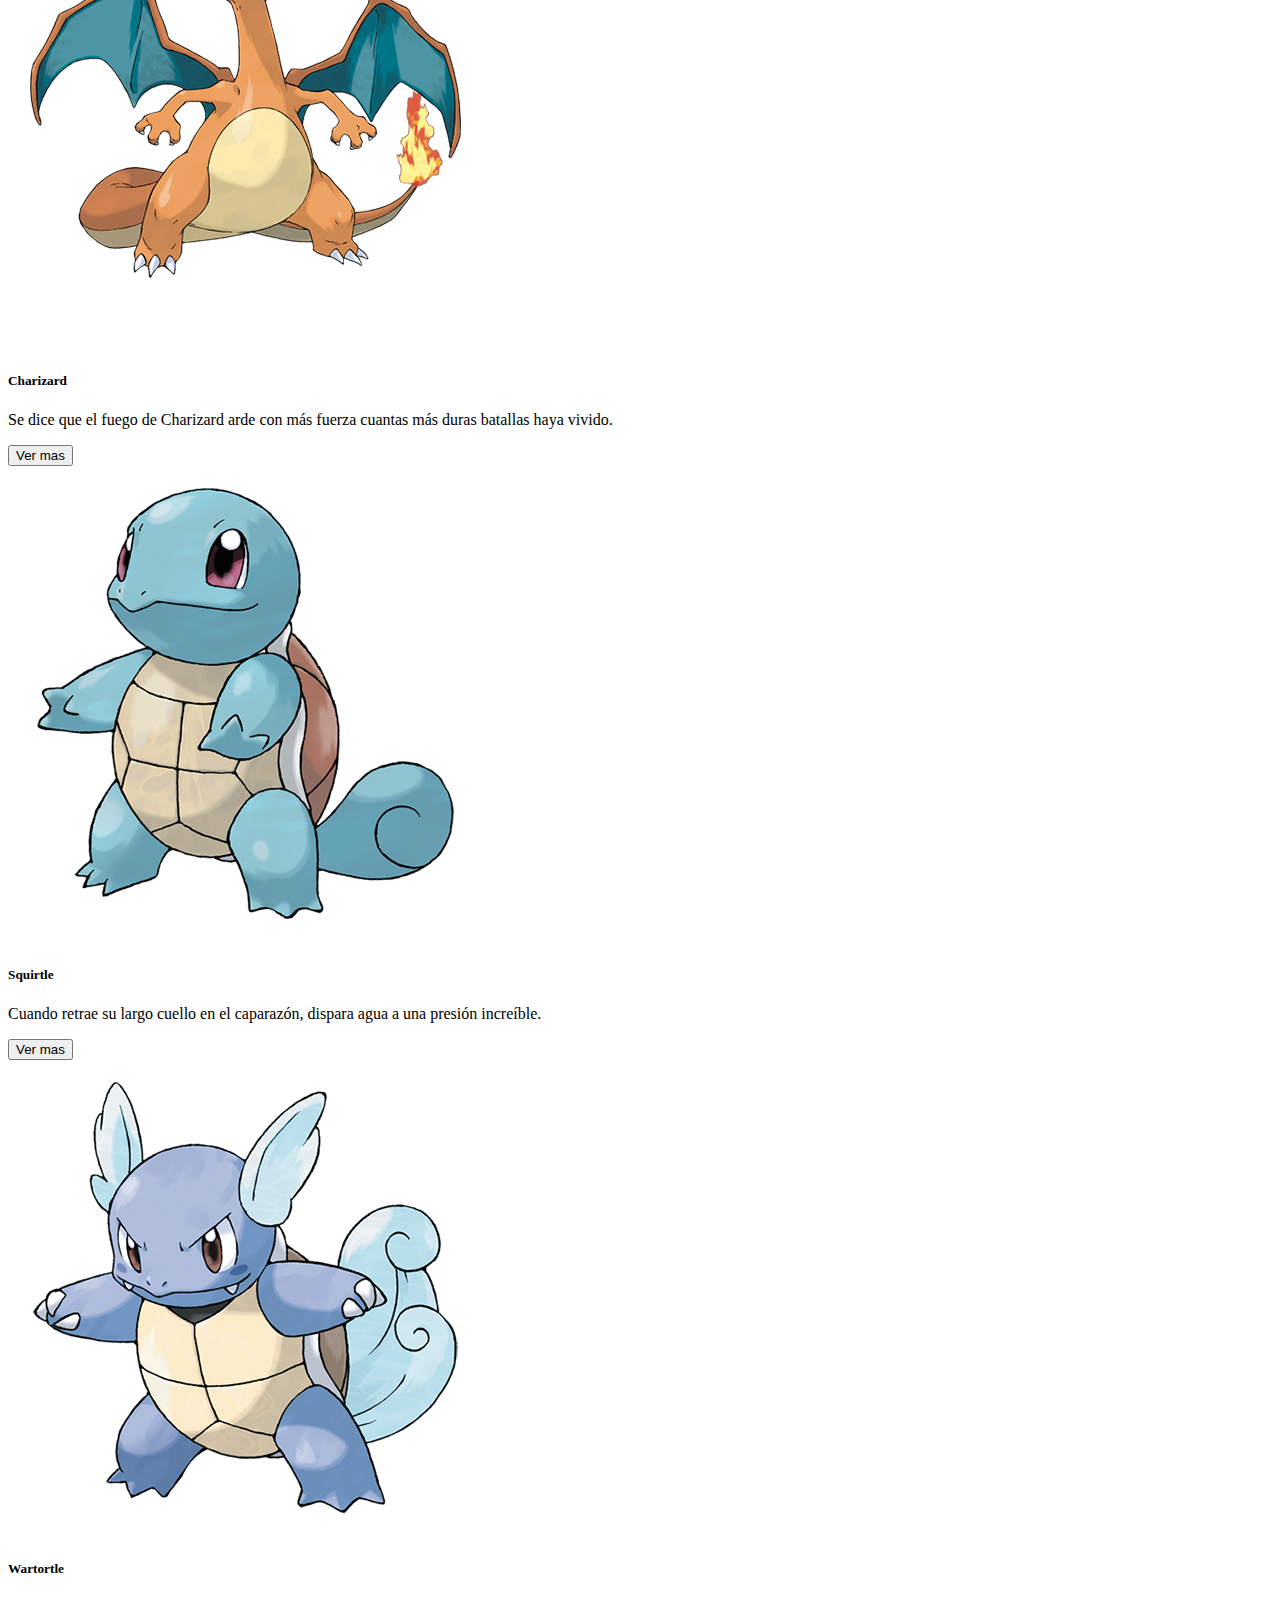
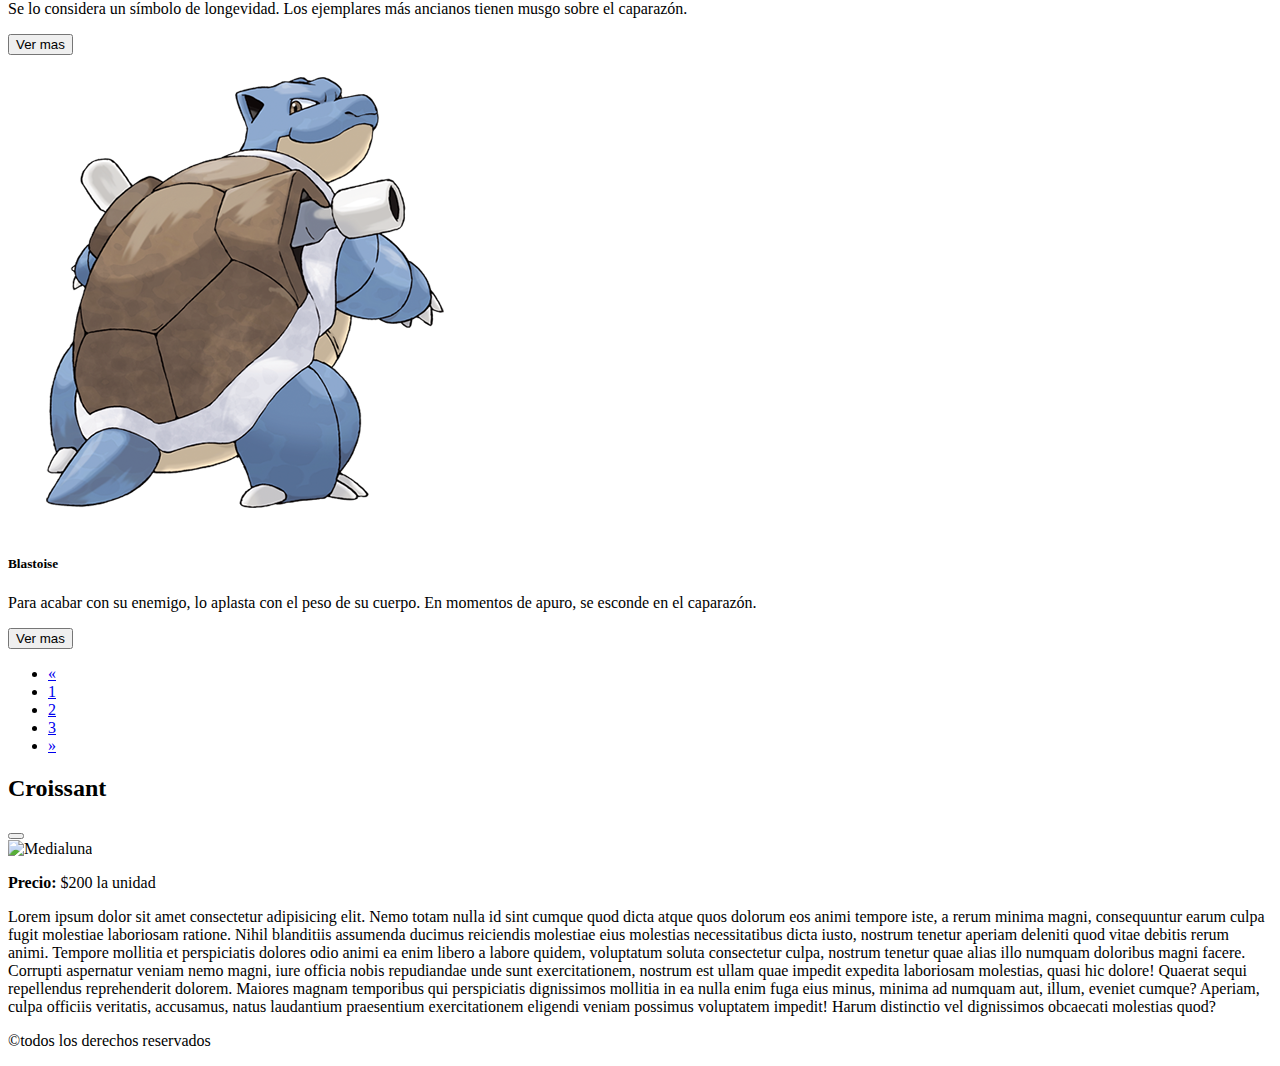
==== commit 3f60f38d: "se les agrego la pagina redireccionales de los pokemones que salen en el inicio" ====
--- a/index.html
+++ b/index.html
@@ -56,21 +56,11 @@
                   Categoria
                 </a>
                 <ul class="dropdown-menu">
-                  <li><a class="dropdown-item" href="./pages/pokelista.html">Fuego</a></li>
-                  <li><a class="dropdown-item" href="./pages/pokelista.html">Agua</a></li>
-                  <li><a class="dropdown-item" href="./pages/pokelista.html">Hierba</a></li>
+                  <li><a class="dropdown-item" href="#">Fuego</a></li>
+                  <li><a class="dropdown-item" href="#">Agua</a></li>
+                  <li><a class="dropdown-item" href="#">Hierba</a></li>
                 </ul>
               </li>
-
-              <li class="nav-item ">
-                <a
-                  class="nav-link"
-                  aria-current="page"
-                  href="/pages/acercadenosotros.html"
-                  >Acerca de Nosotros</a
-                >
-              </li>
-
             </ul>
             <form class="d-flex" role="search">
               <input
@@ -143,9 +133,6 @@
           </button>
         </div>
       </section>
-<<<<<<< HEAD
-    </main>
-=======
       <section class="container">
         <h1 class="text-center display-1 mb-4">POKÉDEX</h1>
         <section class="row">
@@ -191,7 +178,9 @@
                 </p>
               </div>
               <div class="card-footer">
-                <button class="btn btn-primary">Ver mas</button>
+                <a href="./pages/Ivysaur.html">
+                  <button class="btn btn-primary">Ver mas</button></a
+                >
               </div>
             </div>
           </article>
@@ -210,7 +199,9 @@
                 </p>
               </div>
               <div class="card-footer">
-                <button class="btn btn-primary">Ver mas</button>
+                <a href="./pages/venasaur.html"
+                  ><button class="btn btn-primary">Ver mas</button></a
+                >
               </div>
             </div>
           </article>
@@ -218,6 +209,27 @@
             <div class="card h-100">
               <img
                 src="../img/productos/004.png"
+                class="card-img-top"
+                alt="Charmeleon"
+              />
+              <div class="card-body">
+                <h5 class="card-title">Charmander</h5>
+                <p class="card-text">
+                  Prefiere las cosas calientes. Dicen que cuando llueve le sale
+                  vapor de la punta de la cola.
+                </p>
+              </div>
+              <div class="card-footer">
+                <a href="./pages/charmander.html"
+                  ><button class="btn btn-primary">Ver mas</button></a
+                >
+              </div>
+            </div>
+          </article>
+          <article class="col-md-4 col-lg-3 mb-3">
+            <div class="card h-100">
+              <img
+                src="../img/productos/005.png"
                 class="card-img-top"
                 alt="Charmeleon"
               />
@@ -229,26 +241,9 @@
                 </p>
               </div>
               <div class="card-footer">
-                <button class="btn btn-primary">Ver mas</button>
-              </div>
-            </div>
-          </article>
-          <article class="col-md-4 col-lg-3 mb-3">
-            <div class="card h-100">
-              <img
-                src="../img/productos/005.png"
-                class="card-img-top"
-                alt="Charmeleon"
-              />
-              <div class="card-body">
-                <h5 class="card-title">Charmeleon</h5>
-                <p class="card-text">
-                  Este Pokémon de naturaleza agresiva ataca en combate con su
-                  cola llameante y hace trizas al rival con sus afiladas garras.
-                </p>
-              </div>
-              <div class="card-footer">
-                <button class="btn btn-primary">Ver mas</button>
+                <a href="./pages/charmeleon.html"
+                  ><button class="btn btn-primary">Ver mas</button></a
+                >
               </div>
             </div>
           </article>
@@ -267,7 +262,9 @@
                 </p>
               </div>
               <div class="card-footer">
-                <button class="btn btn-primary">Ver mas</button>
+                <a href="./pages/charizard.html">
+                  <button class="btn btn-primary">Ver mas</button></a
+                >
               </div>
             </div>
           </article>
@@ -286,7 +283,9 @@
                 </p>
               </div>
               <div class="card-footer">
-                <button class="btn btn-primary">Ver mas</button>
+                <a href="./pages/squirtle.html"
+                  ><button class="btn btn-primary">Ver mas</button></a
+                >
               </div>
             </div>
           </article>
@@ -305,7 +304,9 @@
                 </p>
               </div>
               <div class="card-footer">
-                <button class="btn btn-primary">Ver mas</button>
+                <a href="./pages/wartortle.html"
+                  ><button class="btn btn-primary">Ver mas</button></a
+                >
               </div>
             </div>
           </article>
@@ -324,7 +325,9 @@
                 </p>
               </div>
               <div class="card-footer">
-                <button class="btn btn-primary">Ver mas</button>
+                <a href="./pages/blastoise.html"
+                  ><button class="btn btn-primary">Ver mas</button></a
+                >
               </div>
             </div>
           </article>
@@ -406,7 +409,6 @@
         </div>
       </div>
     </section>
->>>>>>> 7cc16ca5ae97d6ab6017b0d5a651c10e049488f6
     <footer>
       <div class="bg-black py-3">
         <p class="text-center text-white">
--- a/css/style.css
+++ b/css/style.css
@@ -4,3 +4,9 @@
 .fondoDeColorRosa {
   background-color: rgb(236, 12, 207);
 }
+.fondoDeColorMarron {
+  background-color: rgb(138, 92, 31);
+}
+.fondoDeColorTierra {
+  background-color: #ab9842;
+}
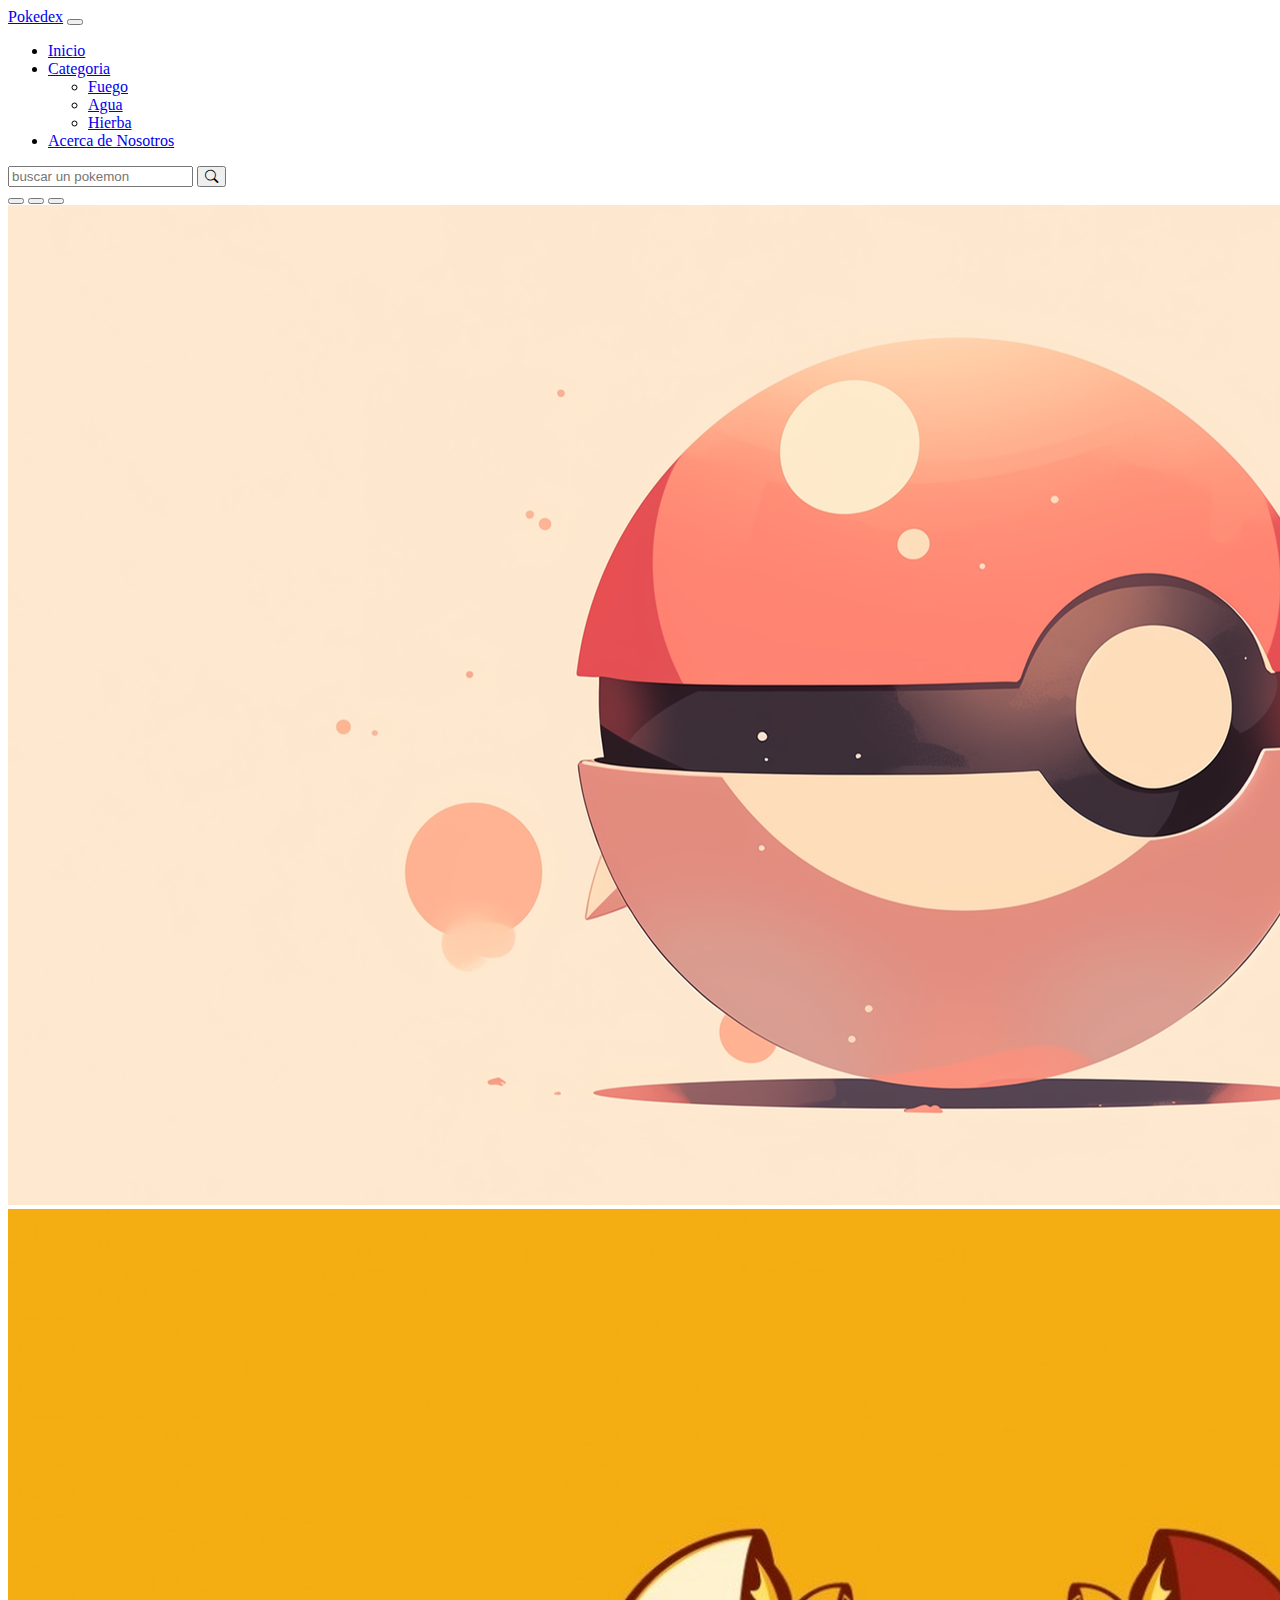
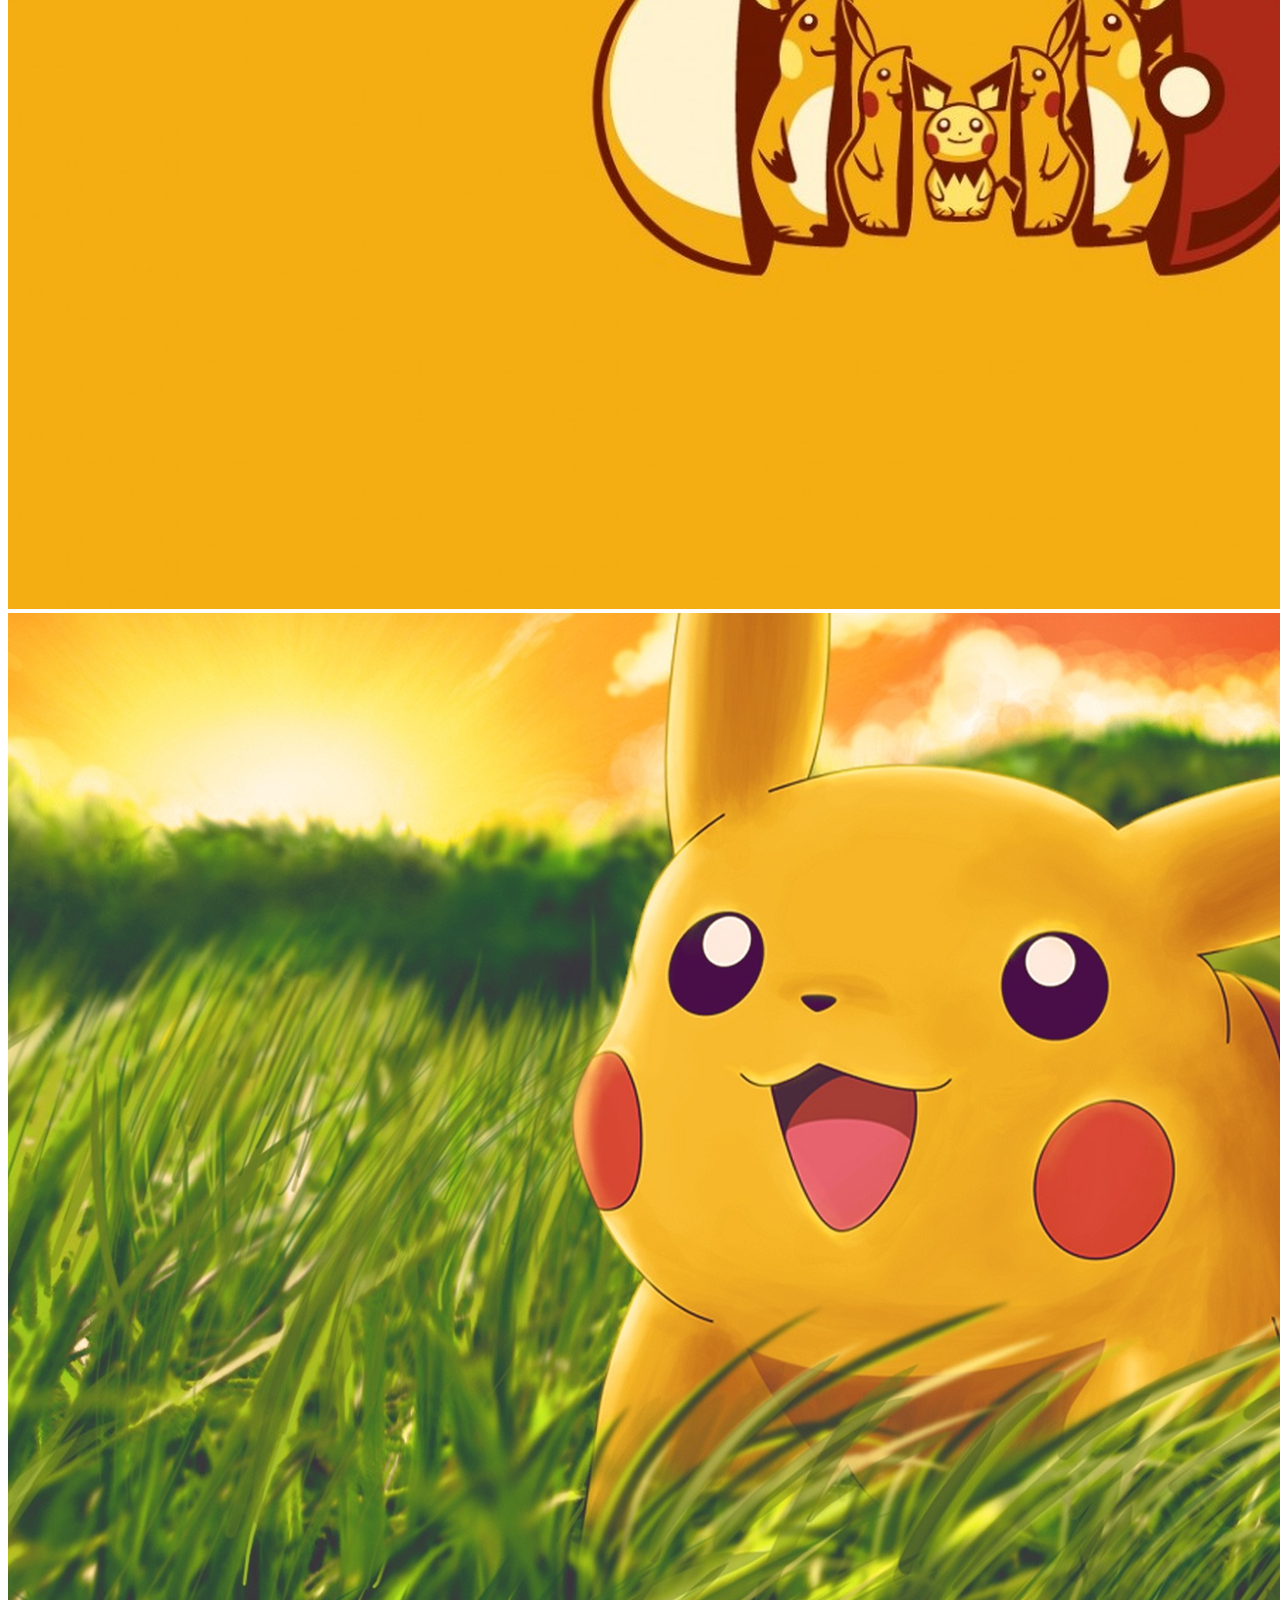
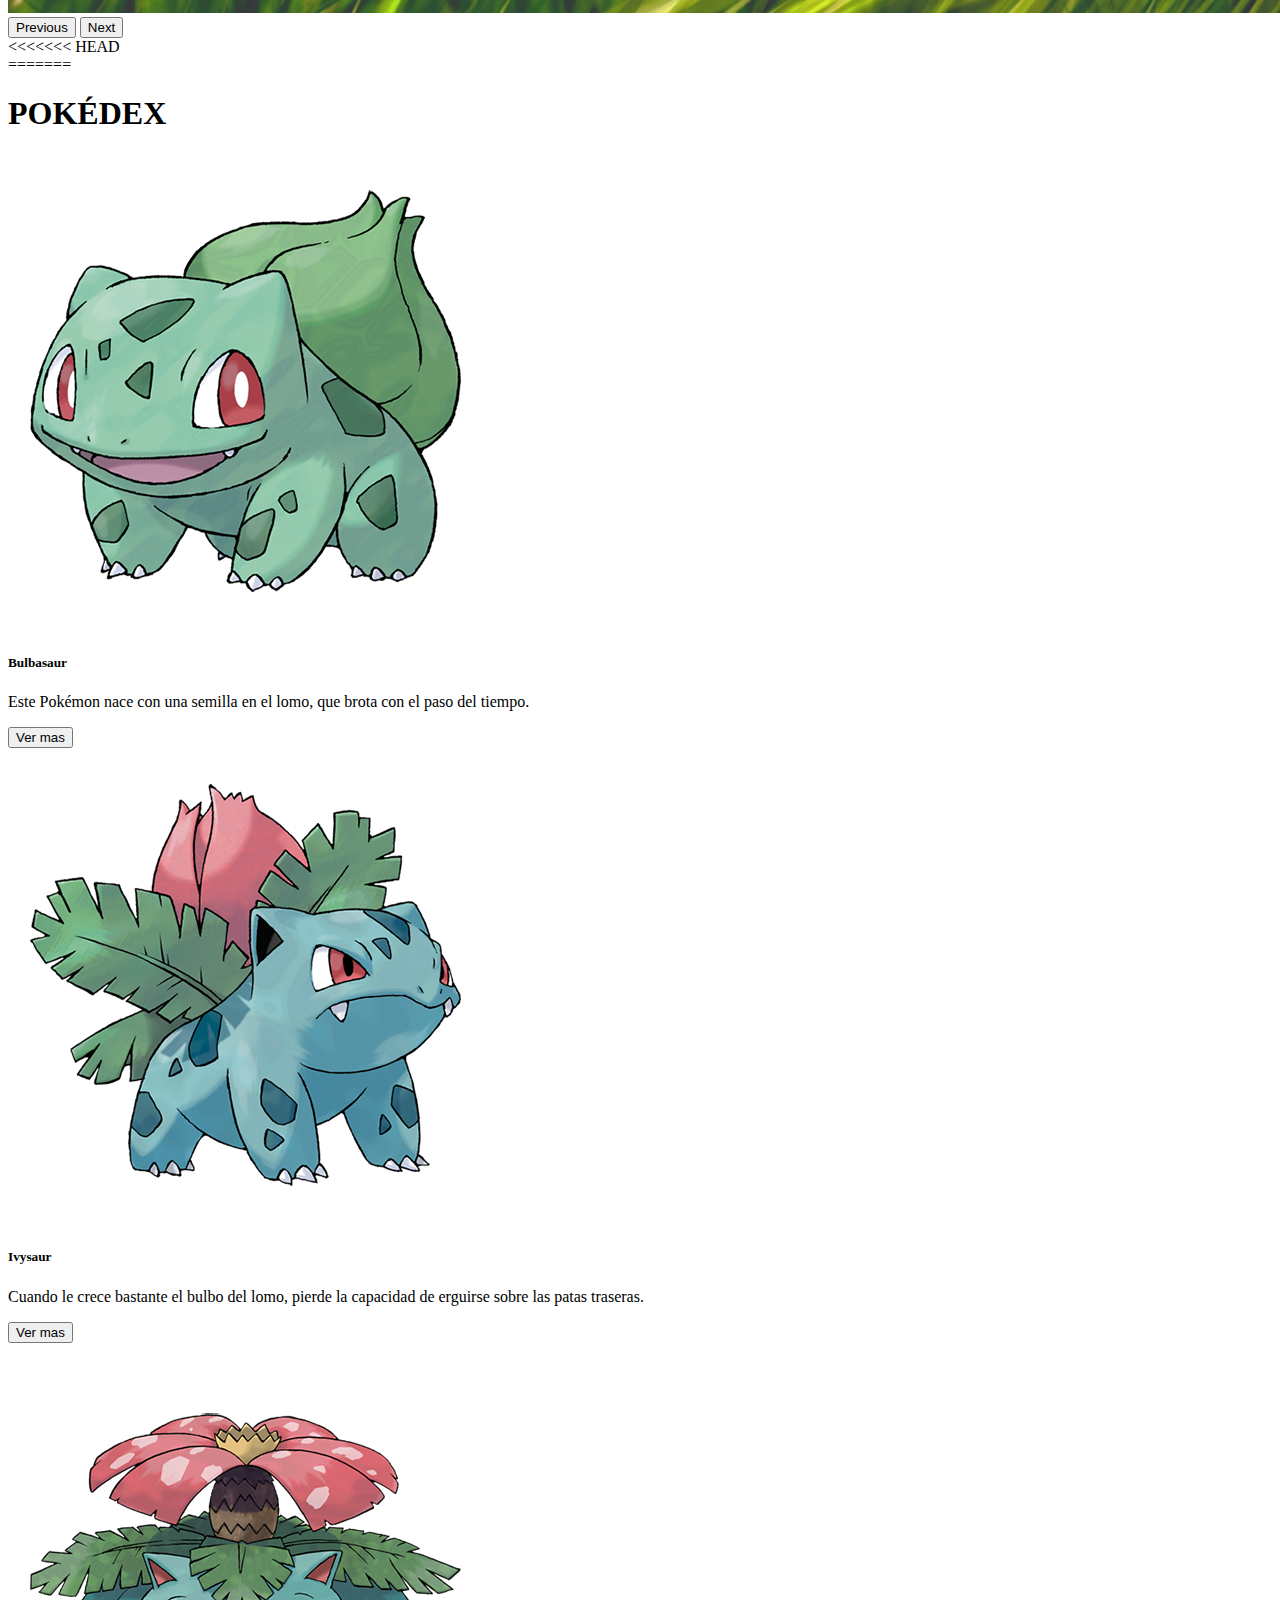
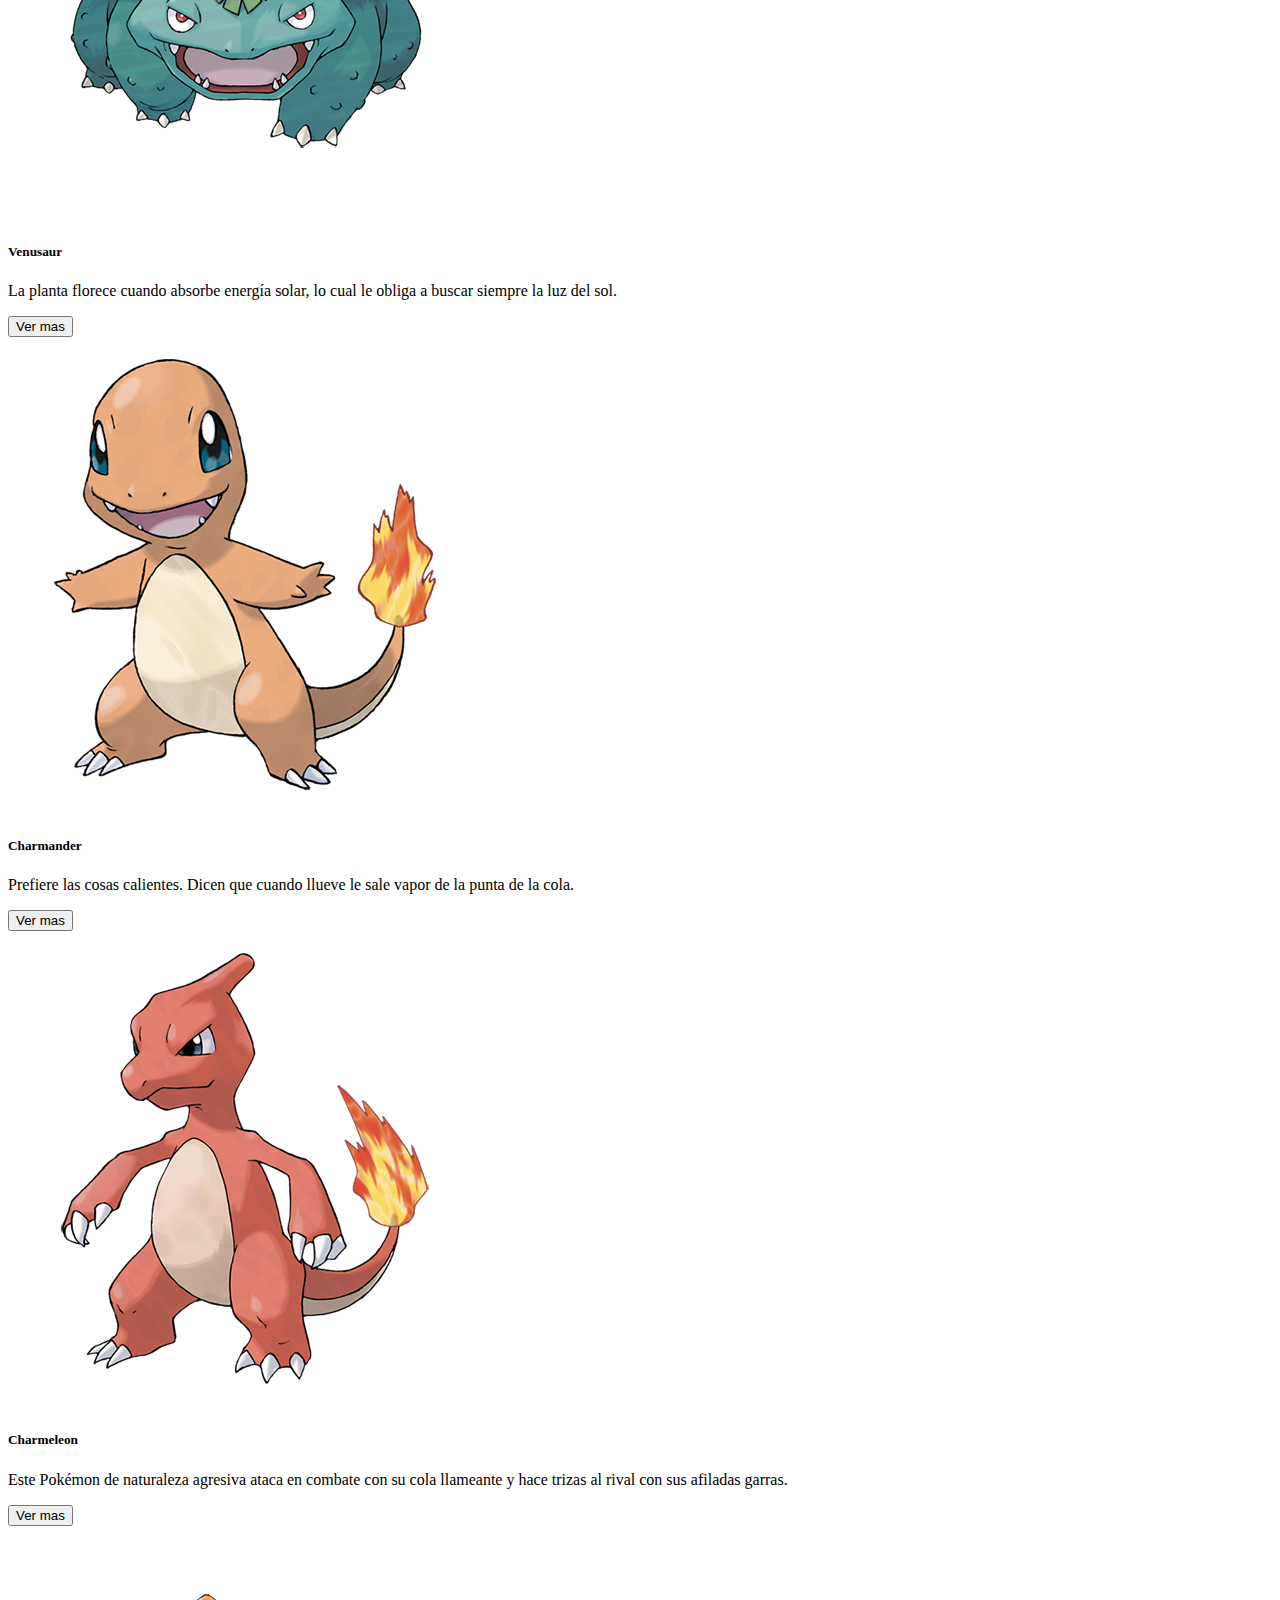
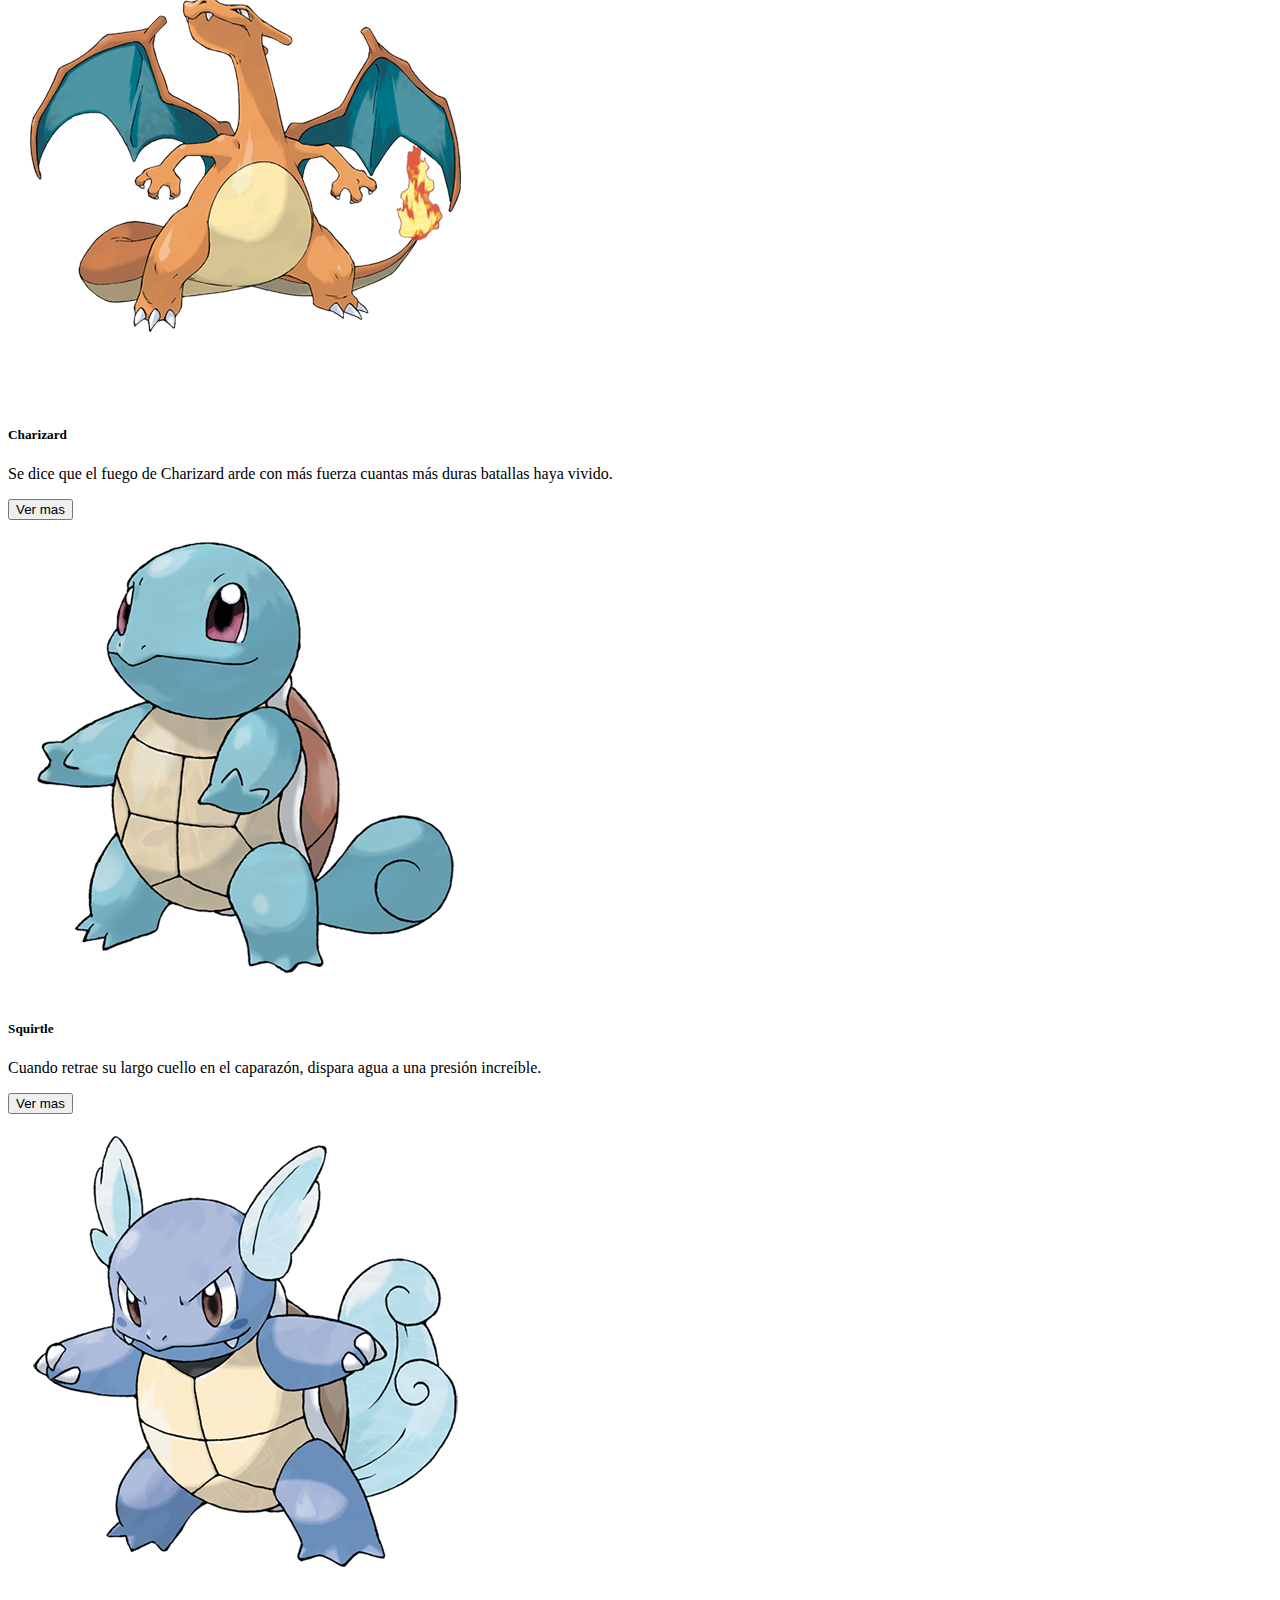
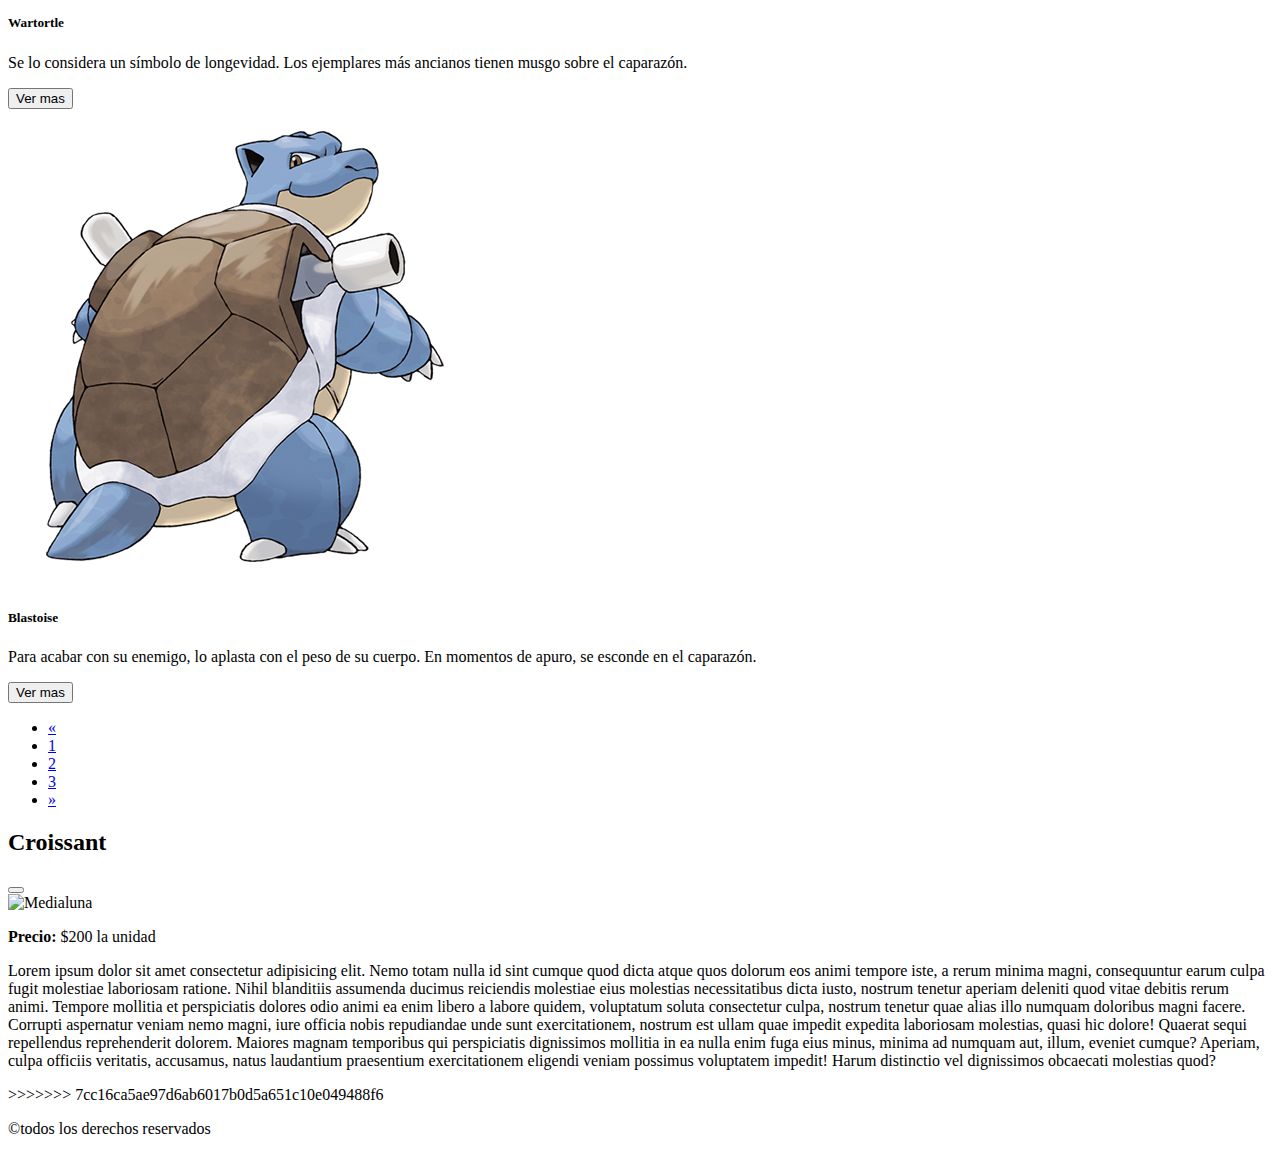
==== commit 12c73db7: "Merge pull request #10 from Alud24k/detallesPokemon" ====
--- a/index.html
+++ b/index.html
@@ -56,11 +56,21 @@
                   Categoria
                 </a>
                 <ul class="dropdown-menu">
-                  <li><a class="dropdown-item" href="#">Fuego</a></li>
-                  <li><a class="dropdown-item" href="#">Agua</a></li>
-                  <li><a class="dropdown-item" href="#">Hierba</a></li>
+                  <li><a class="dropdown-item" href="./pages/pokelista.html">Fuego</a></li>
+                  <li><a class="dropdown-item" href="./pages/pokelista.html">Agua</a></li>
+                  <li><a class="dropdown-item" href="./pages/pokelista.html">Hierba</a></li>
                 </ul>
               </li>
+
+              <li class="nav-item ">
+                <a
+                  class="nav-link"
+                  aria-current="page"
+                  href="/pages/acercadenosotros.html"
+                  >Acerca de Nosotros</a
+                >
+              </li>
+
             </ul>
             <form class="d-flex" role="search">
               <input
@@ -133,6 +143,9 @@
           </button>
         </div>
       </section>
+<<<<<<< HEAD
+    </main>
+=======
       <section class="container">
         <h1 class="text-center display-1 mb-4">POKÉDEX</h1>
         <section class="row">
@@ -409,6 +422,7 @@
         </div>
       </div>
     </section>
+>>>>>>> 7cc16ca5ae97d6ab6017b0d5a651c10e049488f6
     <footer>
       <div class="bg-black py-3">
         <p class="text-center text-white">
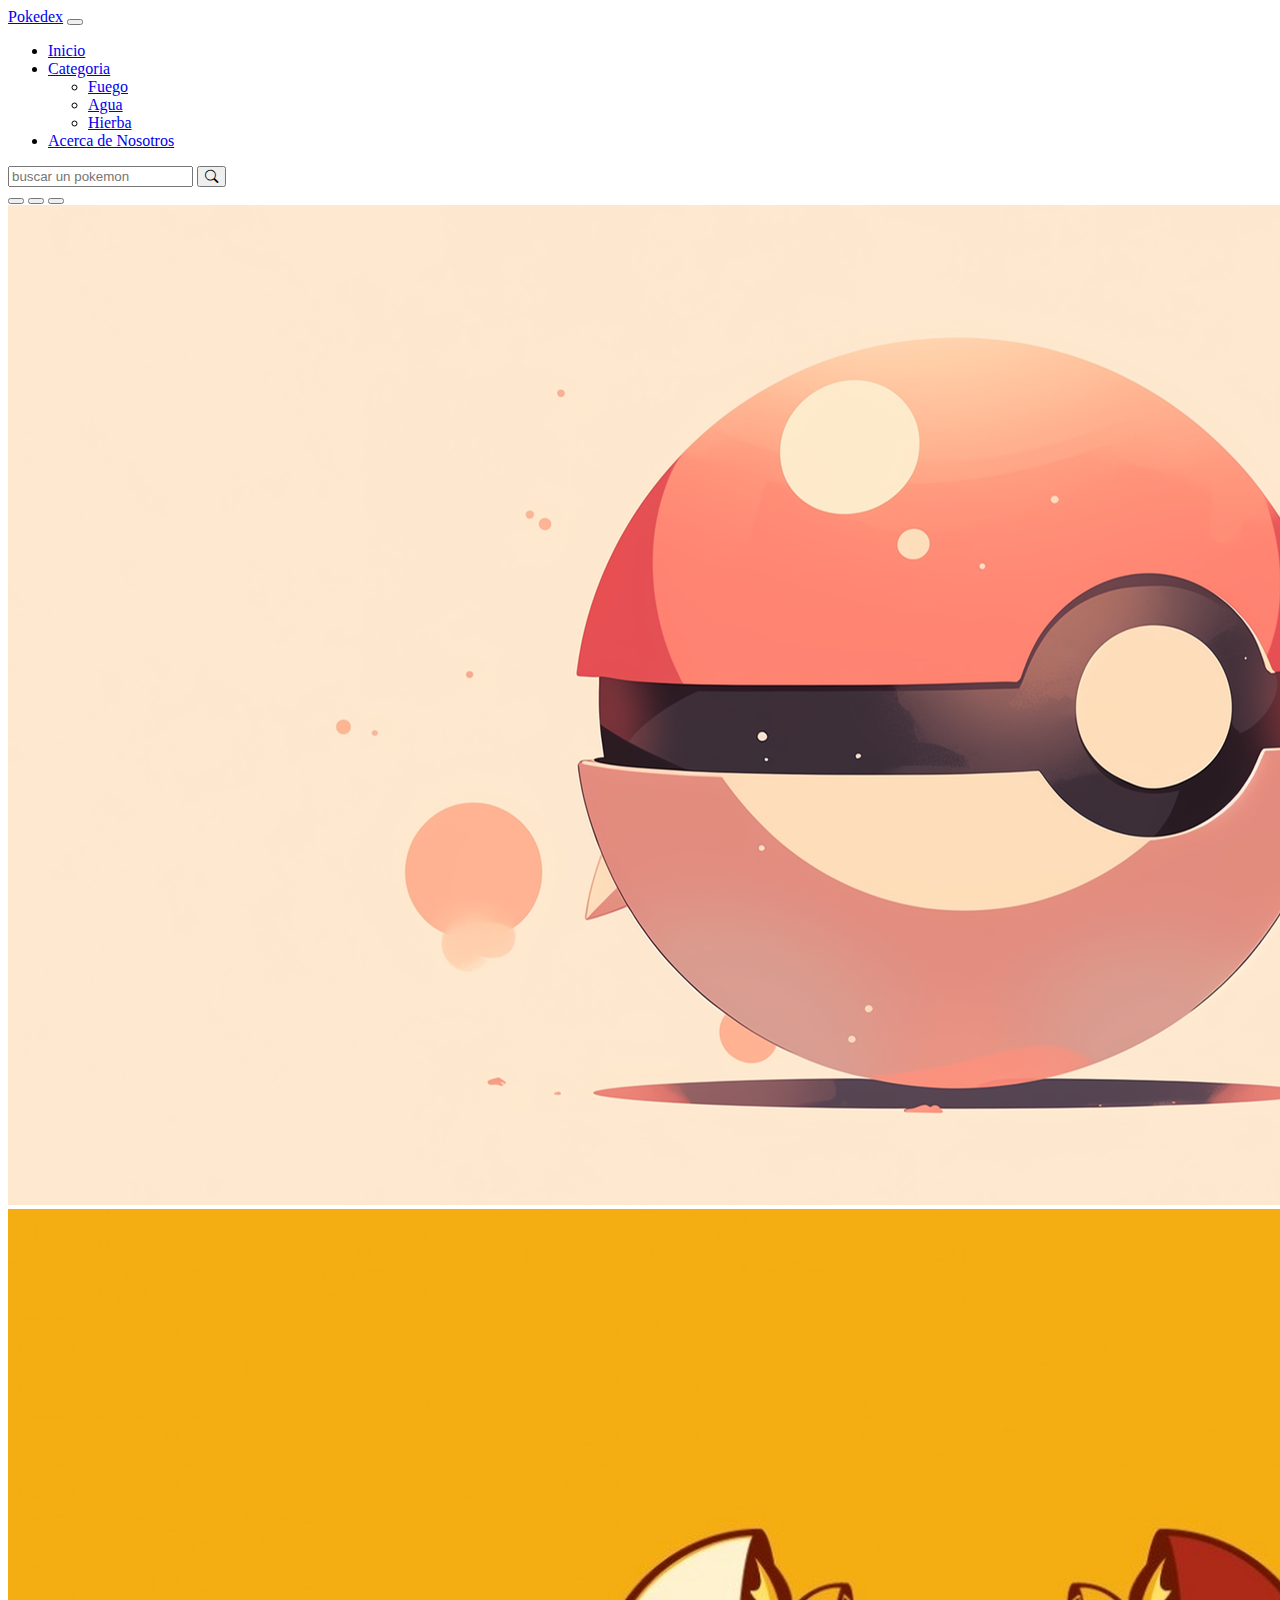
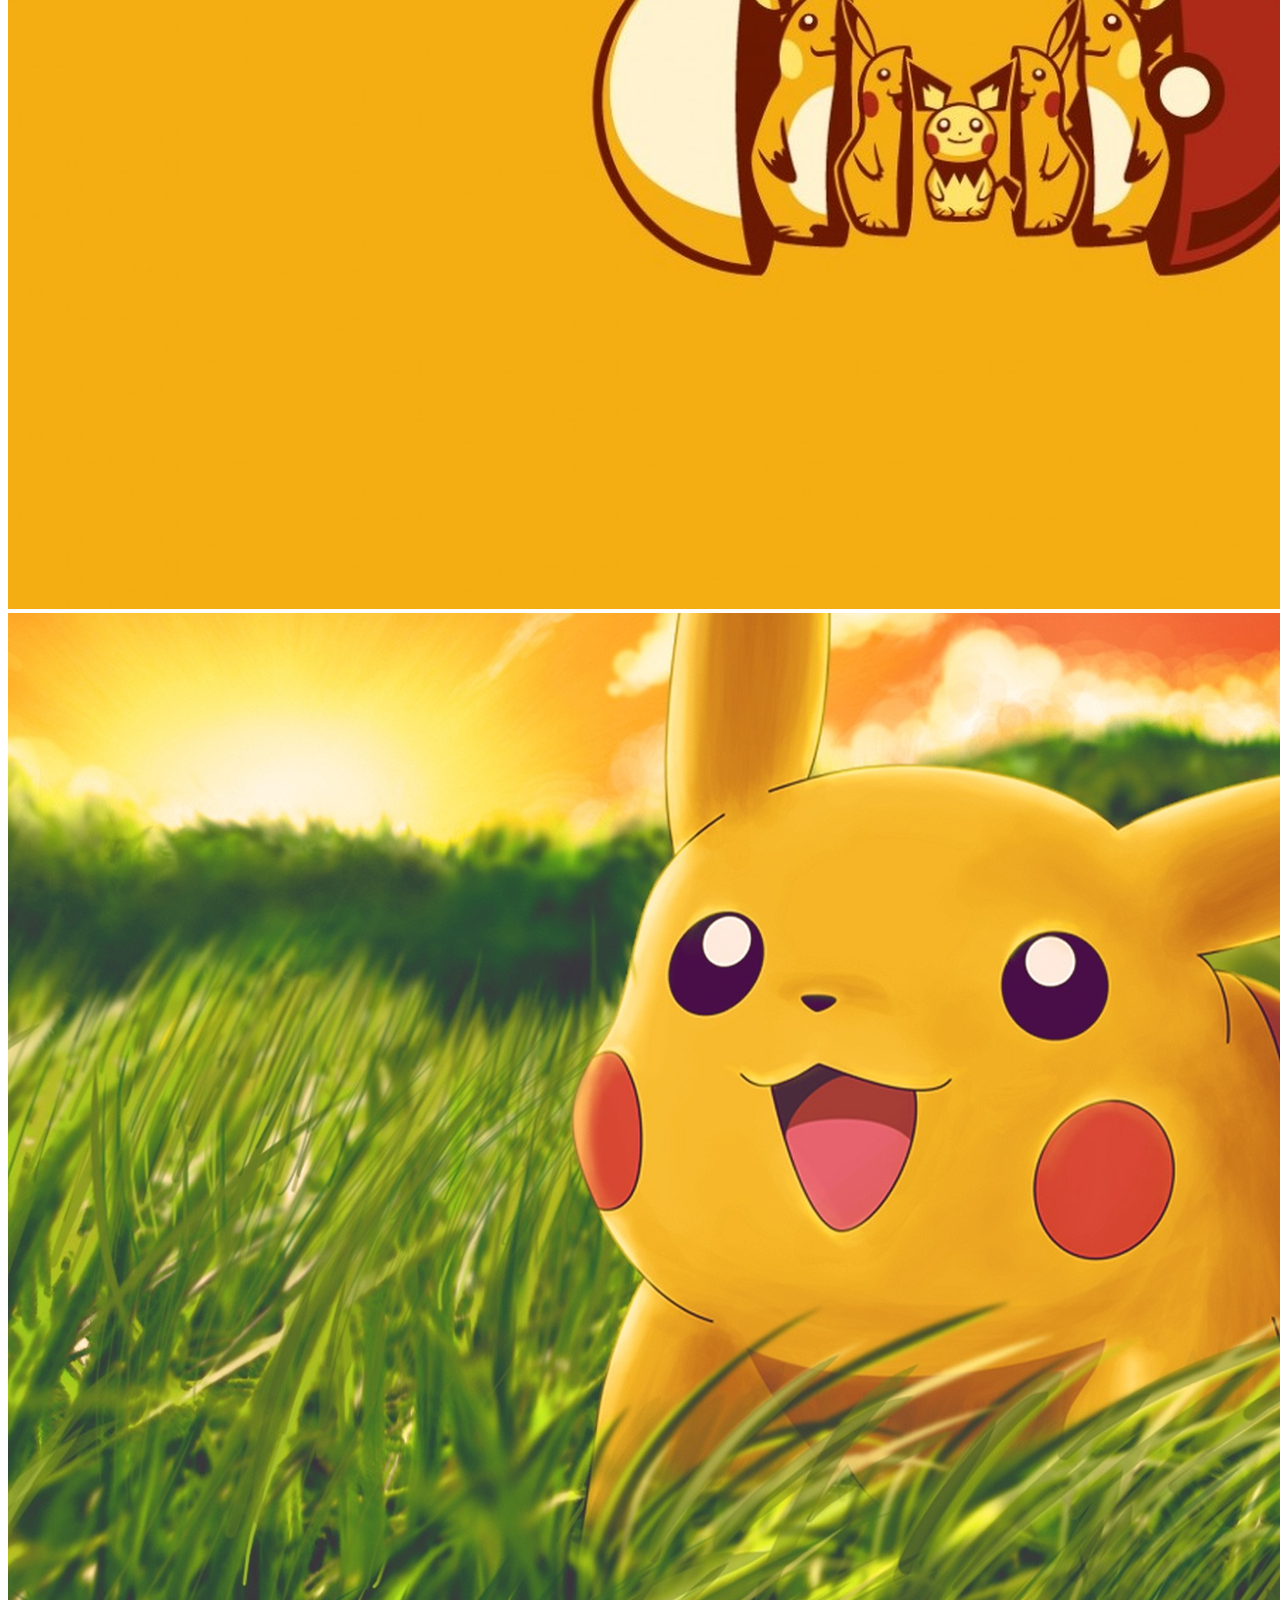
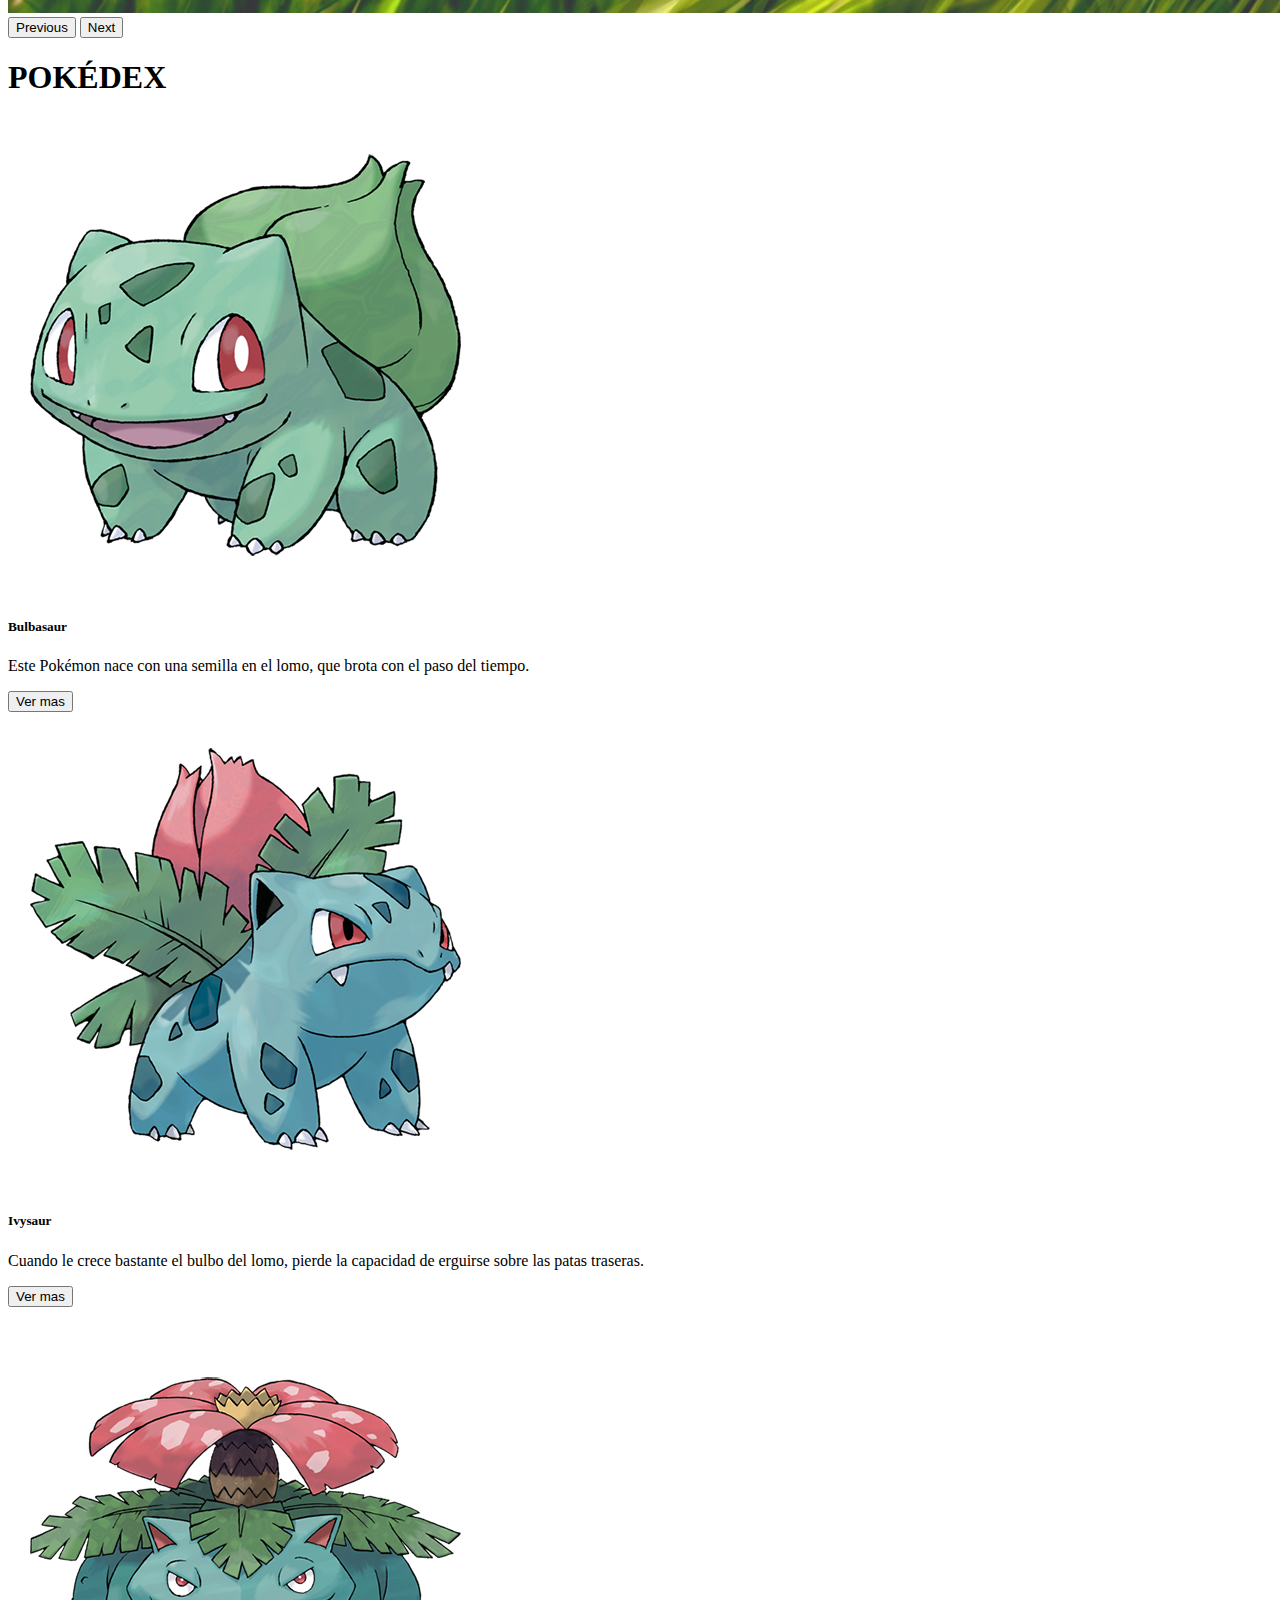
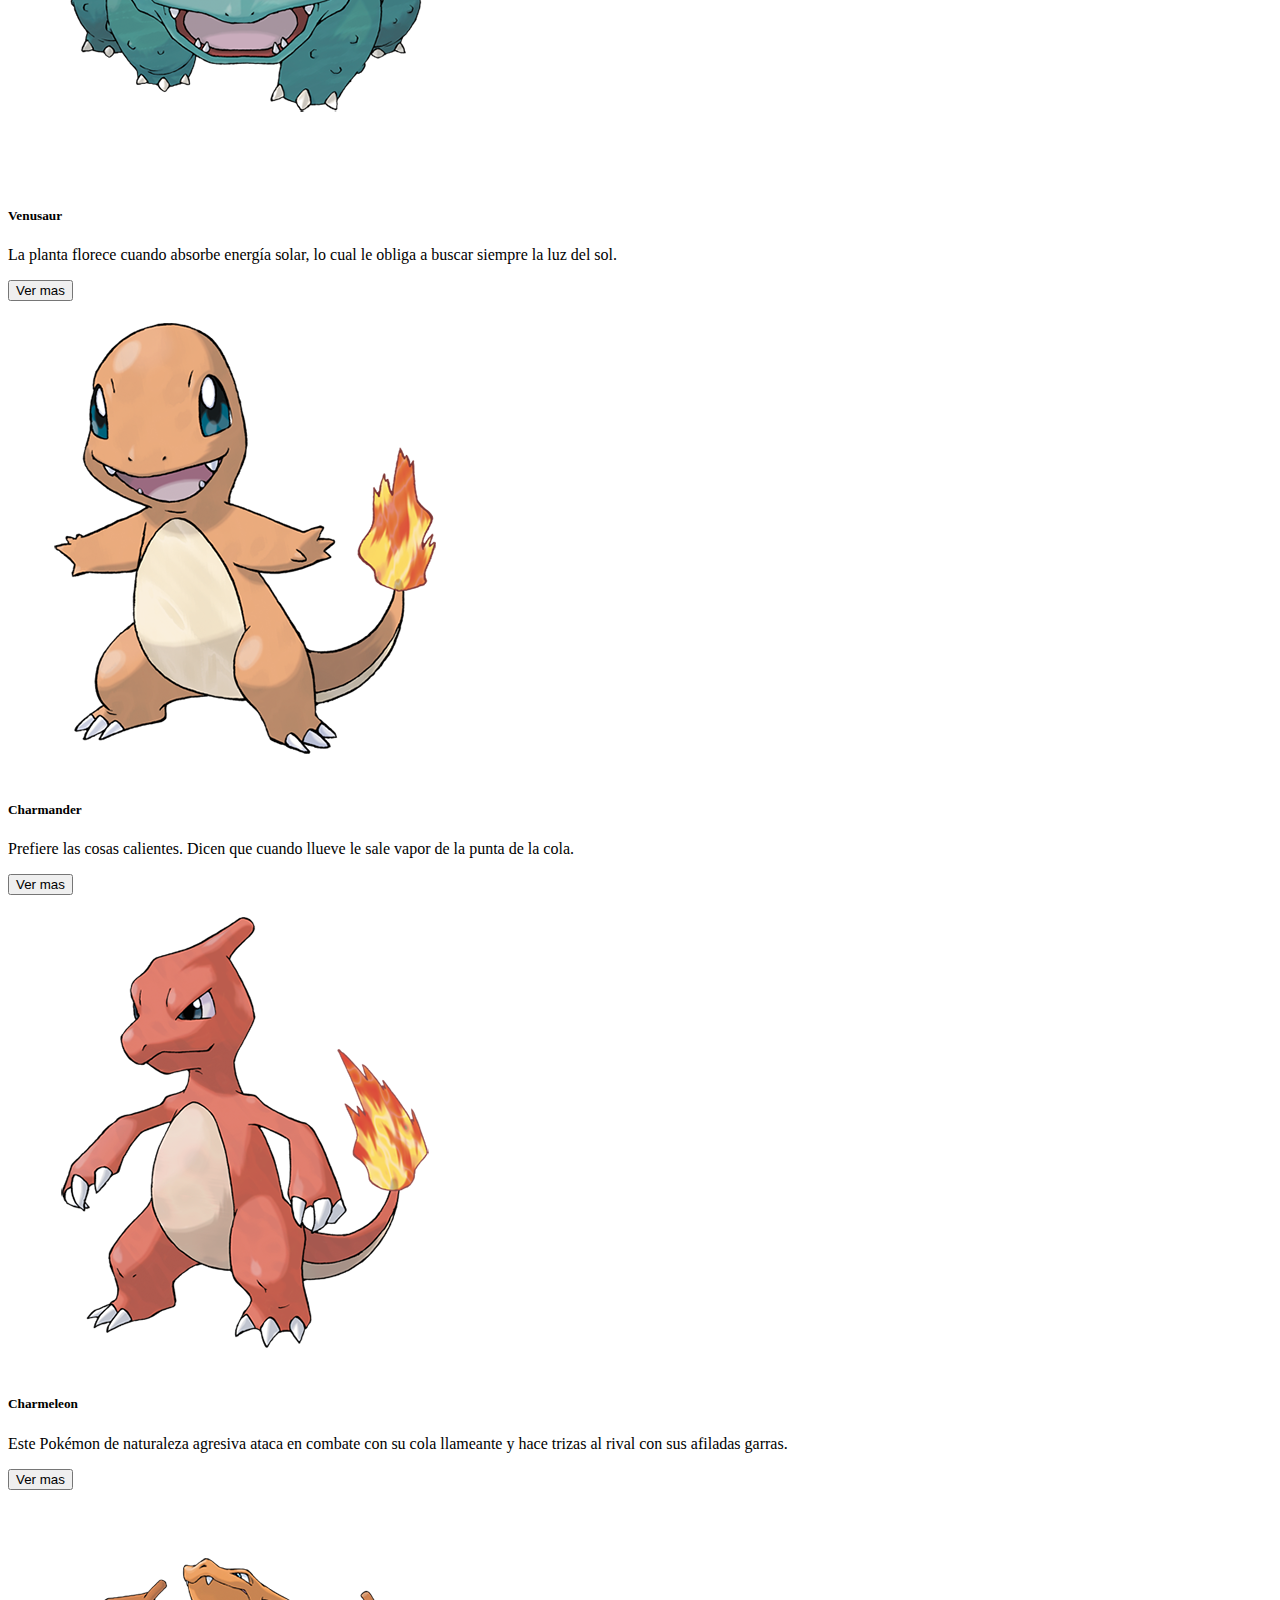
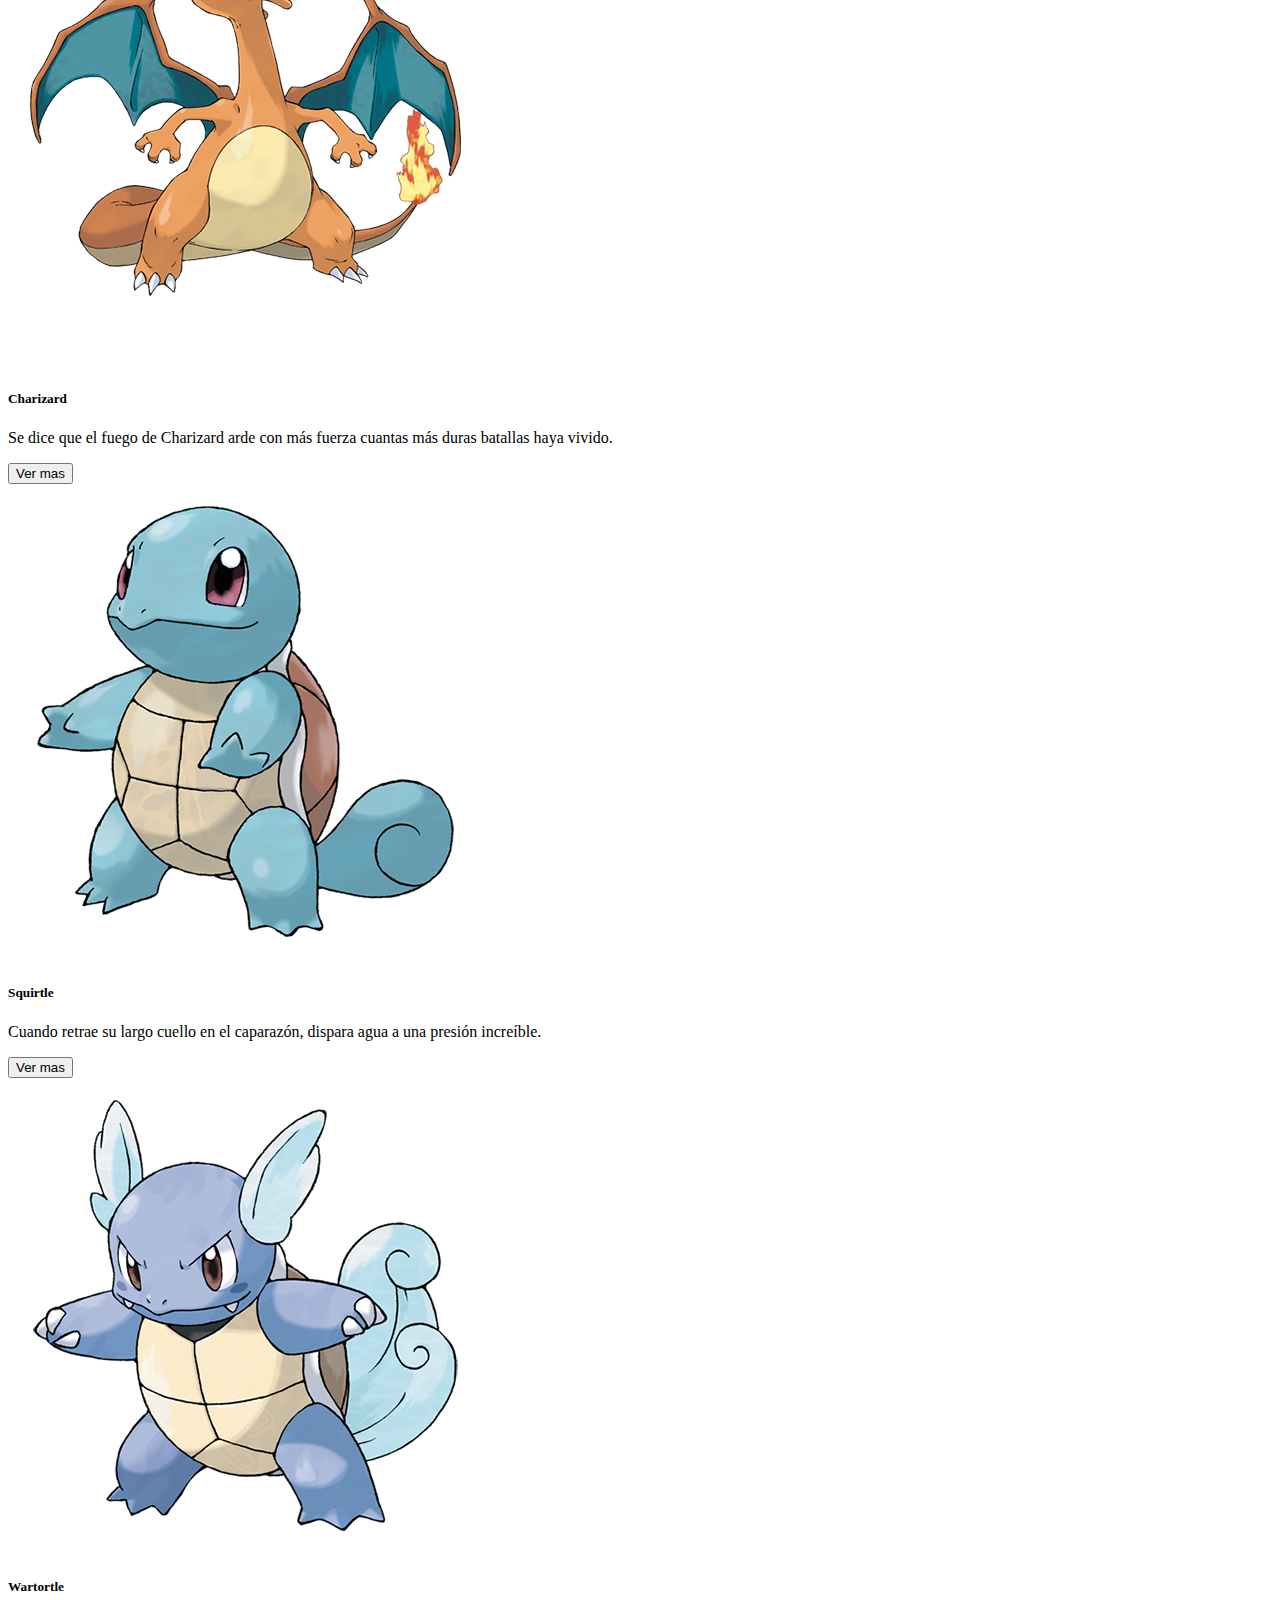
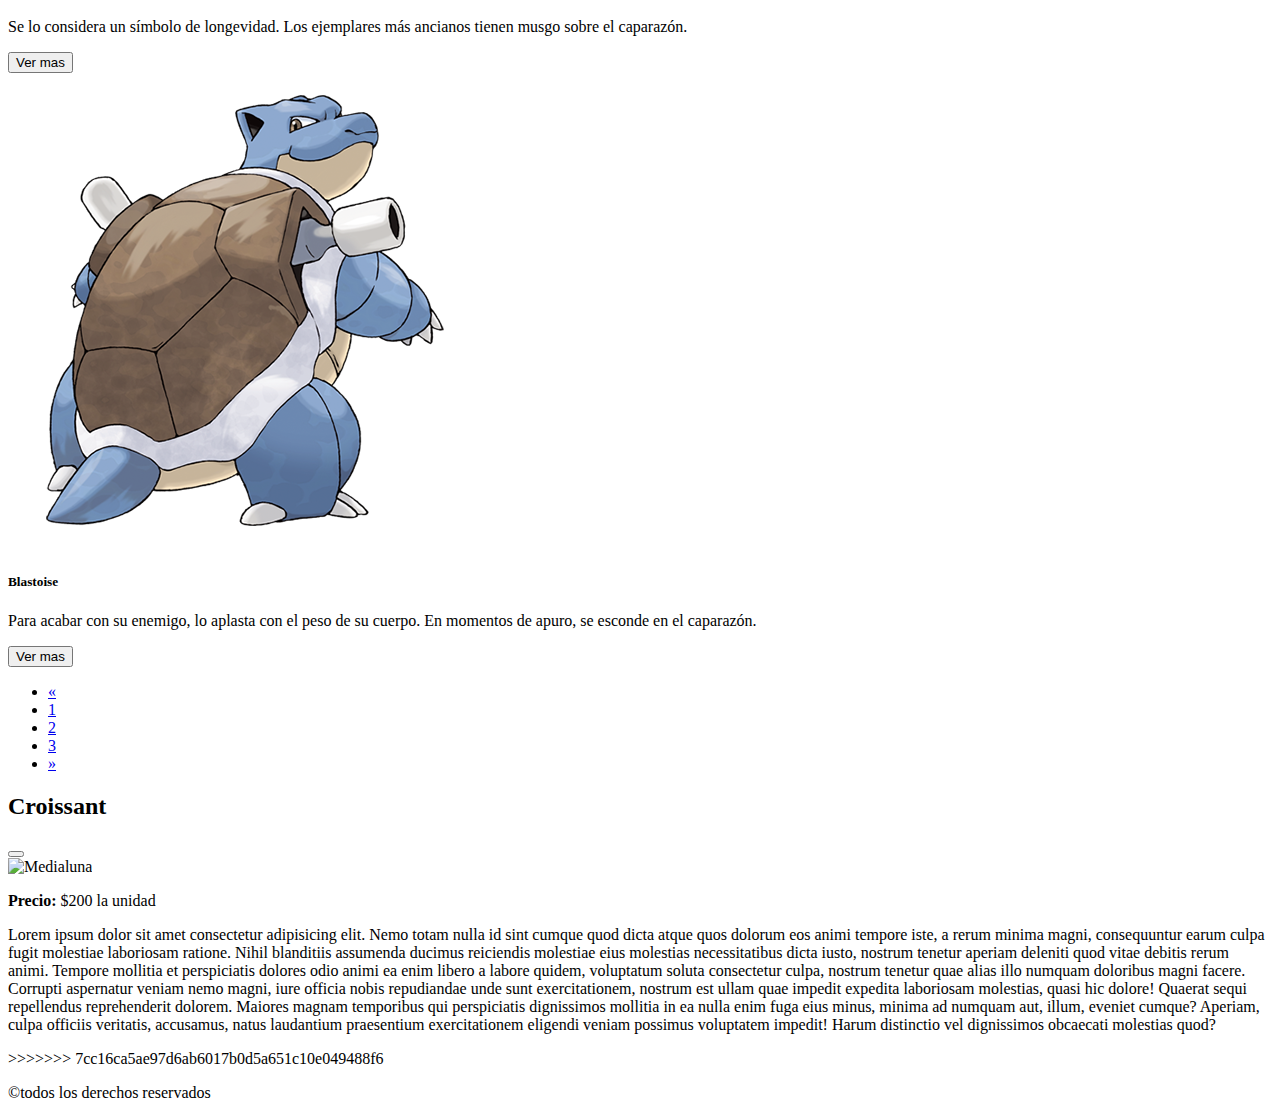
==== commit 83bdfaa2: "Se quito el carousel en las paginas de los detalles de los pokemones y se quito comentarios del inde" ====
--- a/index.html
+++ b/index.html
@@ -56,13 +56,25 @@
                   Categoria
                 </a>
                 <ul class="dropdown-menu">
-                  <li><a class="dropdown-item" href="./pages/pokelista.html">Fuego</a></li>
-                  <li><a class="dropdown-item" href="./pages/pokelista.html">Agua</a></li>
-                  <li><a class="dropdown-item" href="./pages/pokelista.html">Hierba</a></li>
+                  <li>
+                    <a class="dropdown-item" href="./pages/pokelista.html"
+                      >Fuego</a
+                    >
+                  </li>
+                  <li>
+                    <a class="dropdown-item" href="./pages/pokelista.html"
+                      >Agua</a
+                    >
+                  </li>
+                  <li>
+                    <a class="dropdown-item" href="./pages/categoriaPlanta.html"
+                      >Hierba</a
+                    >
+                  </li>
                 </ul>
               </li>
 
-              <li class="nav-item ">
+              <li class="nav-item">
                 <a
                   class="nav-link"
                   aria-current="page"
@@ -70,7 +82,6 @@
                   >Acerca de Nosotros</a
                 >
               </li>
-
             </ul>
             <form class="d-flex" role="search">
               <input
@@ -143,9 +154,6 @@
           </button>
         </div>
       </section>
-<<<<<<< HEAD
-    </main>
-=======
       <section class="container">
         <h1 class="text-center display-1 mb-4">POKÉDEX</h1>
         <section class="row">
@@ -346,10 +354,6 @@
           </article>
         </section>
       </section>
-
-      <!-- ======================================================================
-      paginacion
-      ====================================================================== -->
       <nav aria-label="Navegacion de grilla de productos">
         <ul class="pagination justify-content-center">
           <li class="page-item">
@@ -368,7 +372,6 @@
         </ul>
       </nav>
     </main>
-    <!-- Modal -->
     <section
       class="modal fade"
       id="modalMedialuna"
@@ -422,7 +425,7 @@
         </div>
       </div>
     </section>
->>>>>>> 7cc16ca5ae97d6ab6017b0d5a651c10e049488f6
+    >>>>>>> 7cc16ca5ae97d6ab6017b0d5a651c10e049488f6
     <footer>
       <div class="bg-black py-3">
         <p class="text-center text-white">
